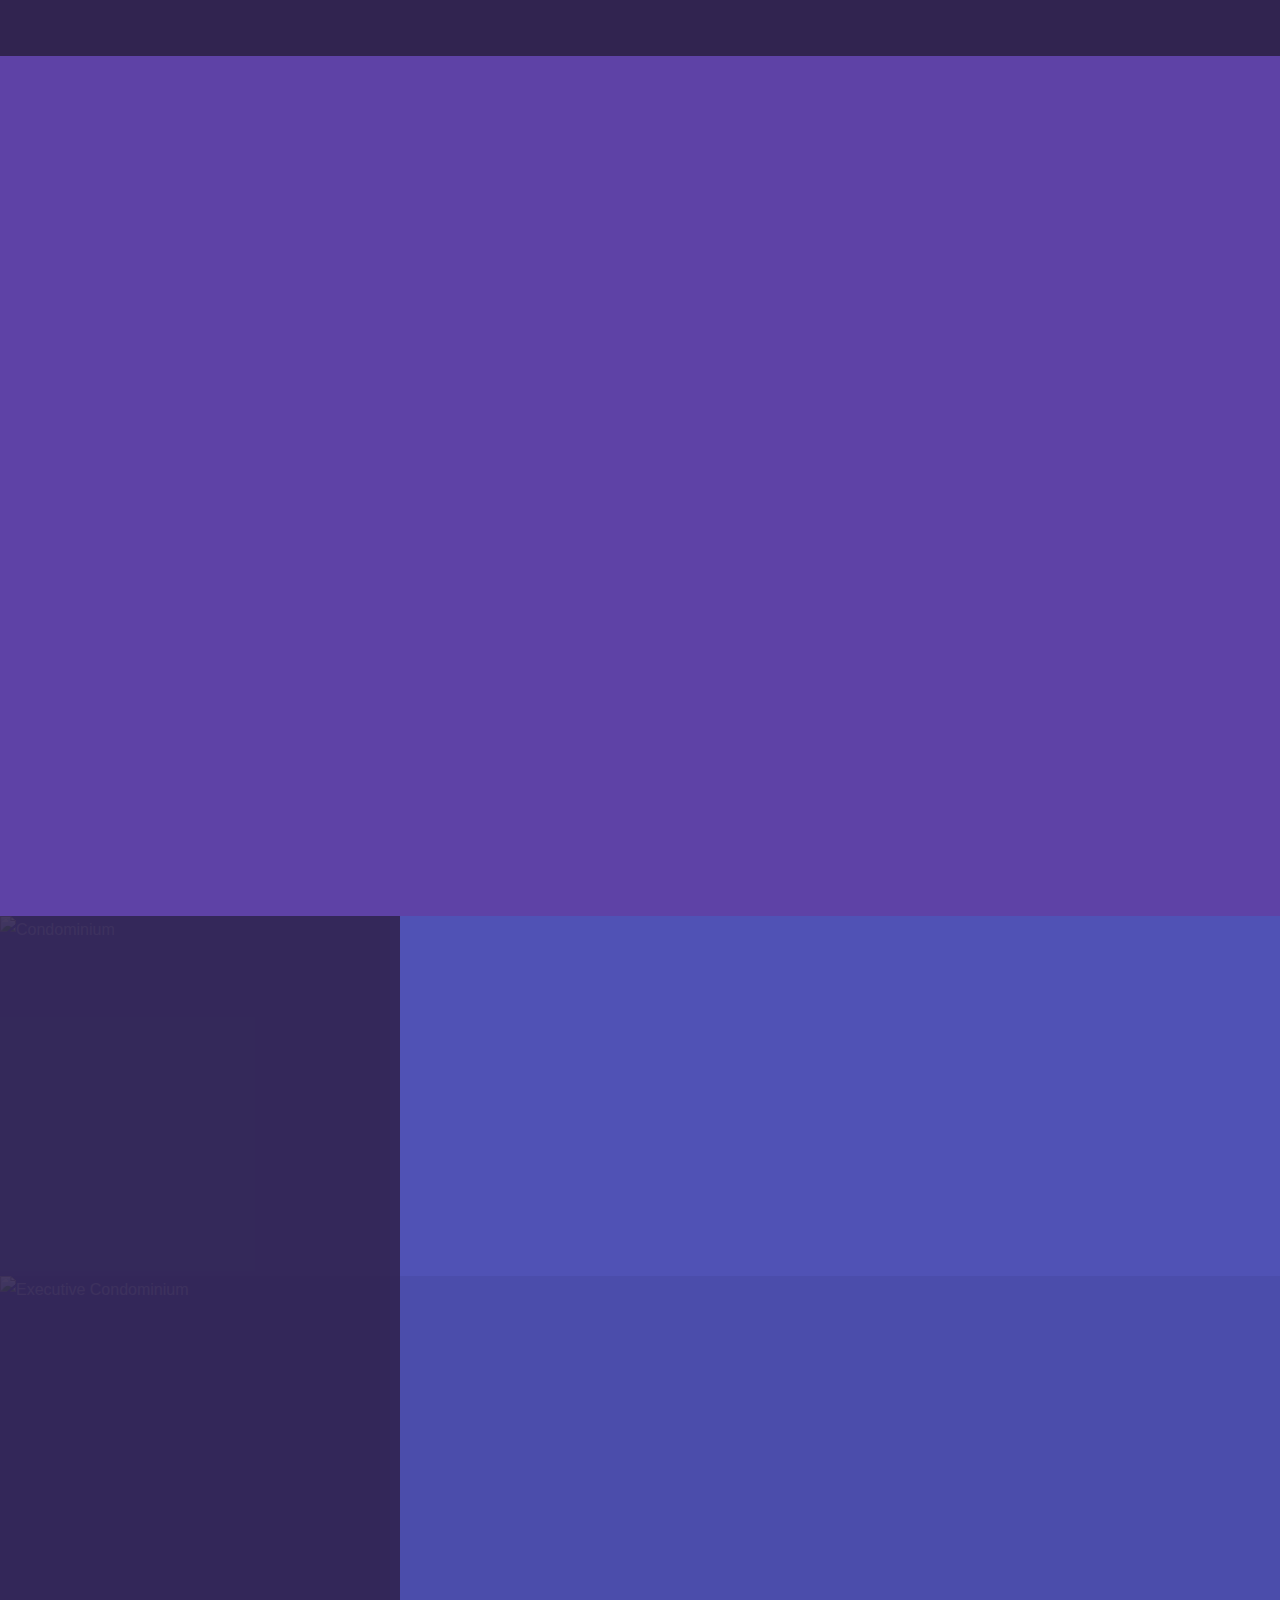
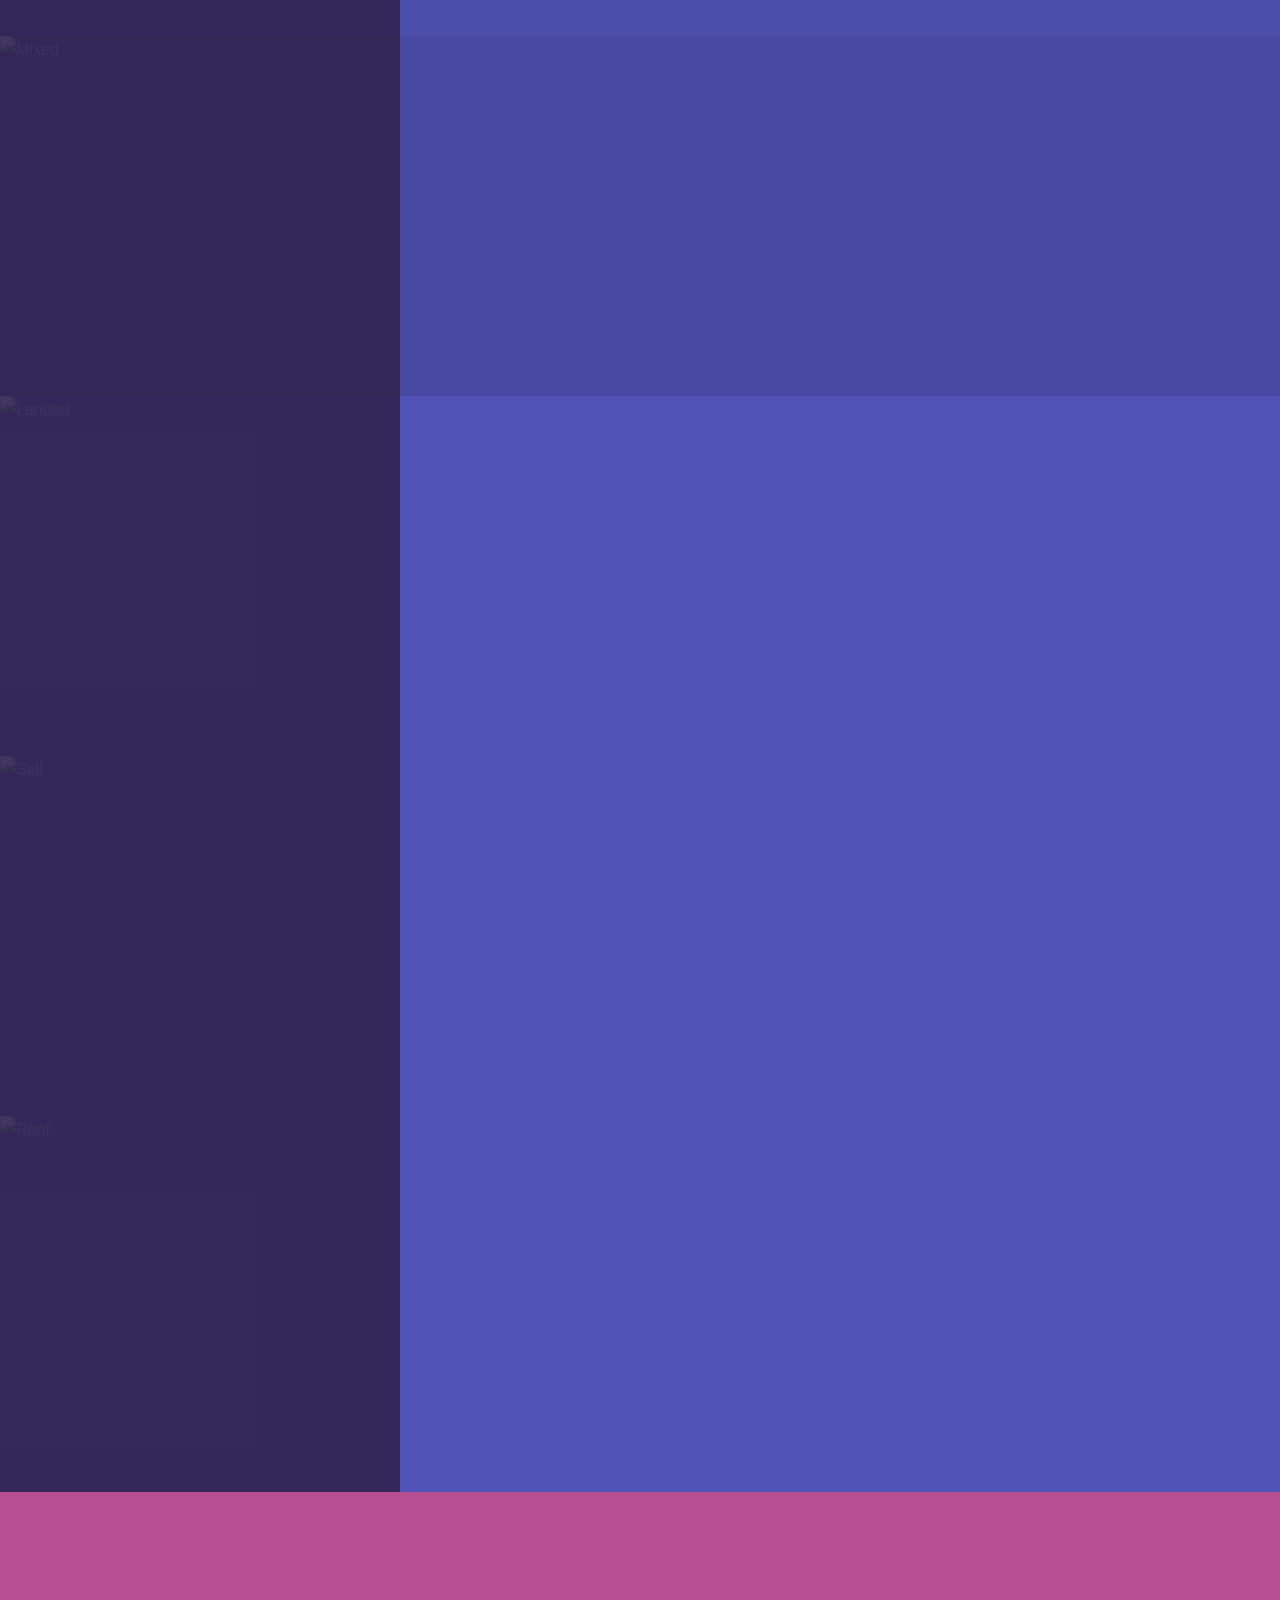
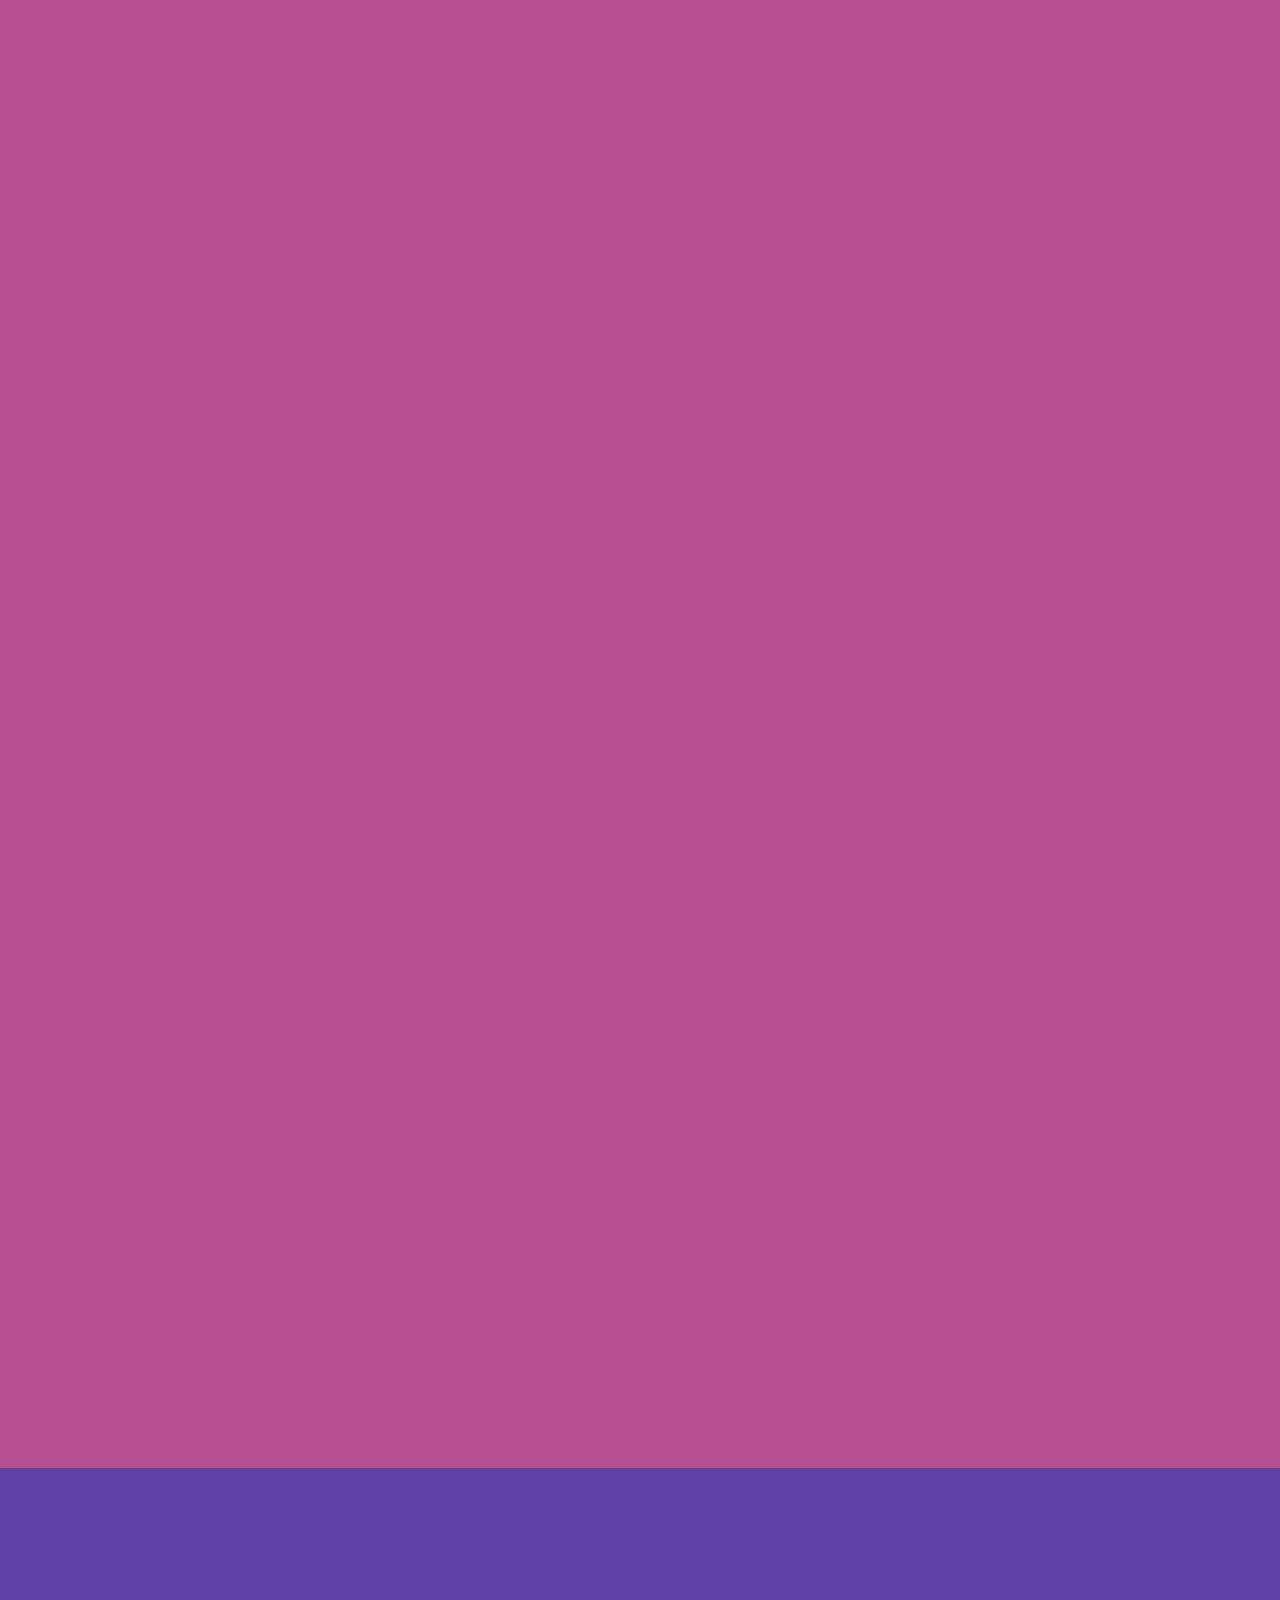
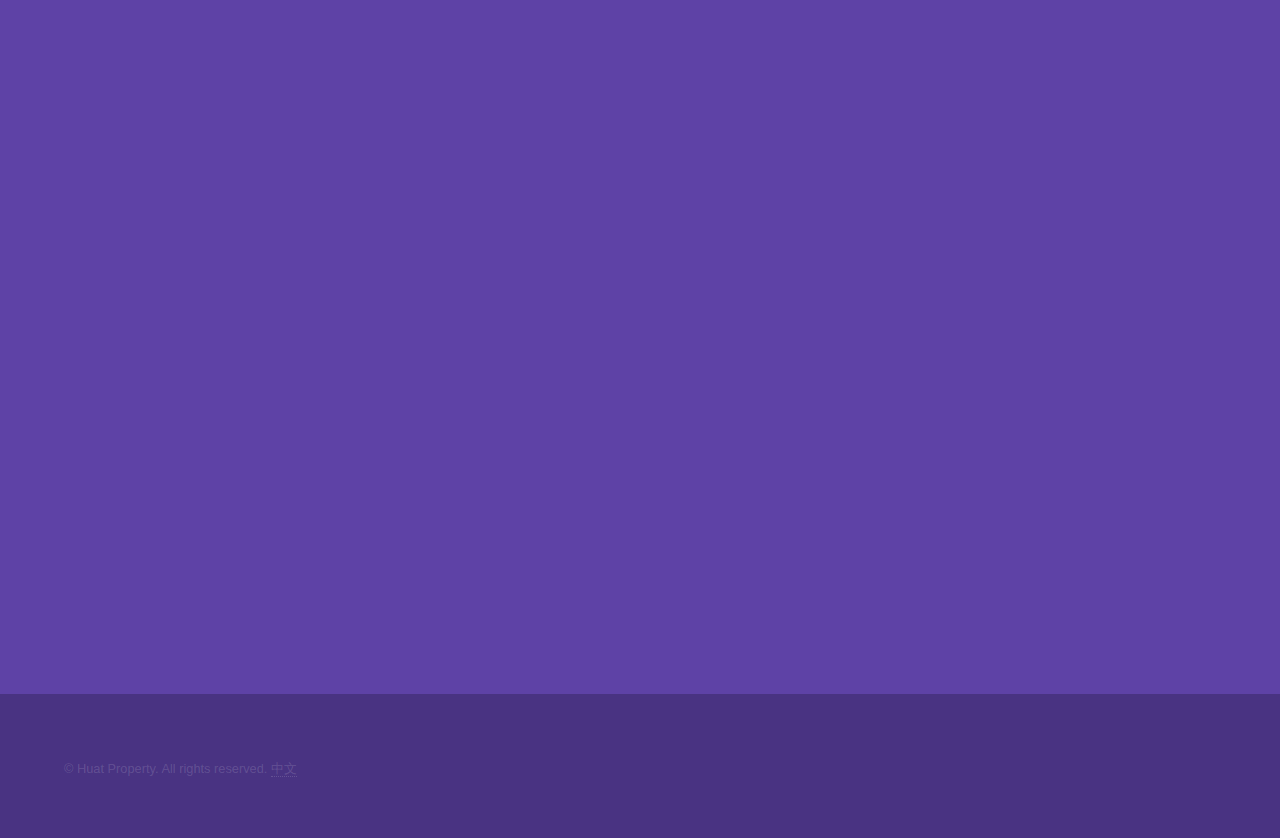
==== index.html @ 2d4b784c "change" ====
<!DOCTYPE HTML>
<html lang="en">
	<head>
		<title>买卖租新加坡房产中介房产经纪</title>
		<meta charset="utf-8" />
		<meta name="viewport" content="width=device-width, initial-scale=1, user-scalable=no" />
		<meta name="description" content="Your one stop real estate property solution. I help you seamlessly buy, sell or rent a property. I am also familiar with all the newly launched projects" />
		<meta property="og:title" content="买卖租新加坡房产中介房产经纪" />
		<meta property="og:site_name" content="买卖租新加坡房产中介房产经纪" />
		<meta property="og:description" content="Your one stop real estate property solution. I help you seamlessly buy, sell or rent a property. I am also familiar with all the newly launched projects" />
		<meta property="og:url" content="https://huatprop.com" />
		<meta property="og:type" content="business.business" />
		<meta property="og:image" content=https://huatprop.com/images/og.jpg>
		<link rel="apple-touch-icon" sizes="180x180" href="/apple-touch-icon.png">
		<link rel="icon" type="image/png" sizes="32x32" href="/favicon-32x32.png">
		<link rel="icon" type="image/png" sizes="16x16" href="/favicon-16x16.png">
		<link rel="manifest" href="/site.webmanifest">
		<link rel="alternate" hreflang="cn" href="https://cn.huatprop.com/" />
		<link rel="alternate" hreflang="en" href="https://huatprop.com" />
		<link rel="stylesheet" href="assets/css/main.css" />
		<noscript><link rel="stylesheet" href="assets/css/noscript.css" /></noscript>
		<!-- JSON-LD markup generated by Google Structured Data Markup Helper. -->
		<script type="application/ld+json">
			{
			"@context": "http://schema.org",
			"@type": "LocalBusiness",
			"name": "Huat Property",
			"image": "https://huatprop.com/images/pic01.jpg",
			"telephone": "80155166",
			"email": "ressg2023@gmail.com",
			"address": {
				"@type": "PostalAddress",
				"streetAddress": "3 Bishan Place",
				"addressLocality": "Singapore",
				"addressRegion": "Singapore",
				"addressCountry": "Singapore",
				"postalCode": "579838"
			},
			"openingHoursSpecification": {
				"@type": "OpeningHoursSpecification",
				"dayOfWeek": {
				"@type": "DayOfWeek",
				"name": "Everyday"
				}
			},
			"url": "https://huatprop.com/",
			"aggregateRating": {
				"@type": "AggregateRating",
				"ratingValue": "5"
			}
			}
		</script>
	</head>
	<!-- Google tag (gtag.js) -->
	<script async src="https://www.googletagmanager.com/gtag/js?id=G-HDS0RYB5YG"></script>
	<script>
	window.dataLayer = window.dataLayer || [];
	function gtag(){dataLayer.push(arguments);}
	gtag('js', new Date());

	gtag('config', 'G-HDS0RYB5YG');
	</script>
	<body class="is-preload">

		<!-- Sidebar -->
			<section id="sidebar">
				<div class="inner">
					<nav>
						<ul>
							<li><a href="#intro">Welcome</a></li>
							<li><a href="#properties">Find Properties</a></li>
							<li><a href="#tools">Useful Tools</a></li>
							<li><a href="#contact">Contact Me</a></li>
						</ul>
					</nav>
				</div>
			</section>

		<!-- Wrapper -->
			<div id="wrapper">

				<!-- Intro -->
					<section id="intro" class="wrapper style1 fullscreen fade-up">
						<div class="inner">
							<h1>发财房产</h1>
							<p>
								Welcome to the world of real estate, where dreams meet reality and properties become homes. I am Nicolas SU from Huttons Asia Pte Ltd, your dedicated and passionate real estate agent, committed to helping you navigate the exciting journey of buying, selling, or renting out your property. With years of experience in the real estate industry, I bring a wealth of knowledge, professionalism, and a client-focused approach to every transaction.<br/><br/>
								Whether you're a first-time homebuyer, a seasoned investor, or looking to sell your property, I am here to guide you through every step of the process. My mission is to turn your real estate aspirations into reality, making your journey as smooth and rewarding as possible.<br/><br/>
								Feel free to reach out to me today to discuss your real estate needs, schedule a consultation, or start your property search. I look forward to becoming your trusted real estate partner and helping you achieve your goals. Let's embark on this exciting journey together!
							</p>
							<ul class="actions">
								<li><a href="https://wa.me/+6580155166" class="button scrolly btn-custom btn-whatsapp" target="_blank" rel="noopener noreferrer"> Whatsapp </a></li>
								<li><a href="tel:+6580155166" class="button scrolly btn-custom btn-call"> Call </a></li>
								<li><a href="mailto:ressg2023@gmail.com" class="button scrolly btn-custom btn-email"> Email </a></li>
							</ul>
						</div>
					</section>

				<!-- Properties -->
					<section id="properties" class="wrapper style2 spotlights">
						<section>
							<a href="#" class="image"><img src="images/pic01.jpg" alt="Condominium" data-position="center center" /></a>
							<div class="content">
								<div class="inner">
									<h2>Condominium / Apartment</h2>
									<p>Embrace the ultimate in modern living and secure your own piece of luxury and convenience – it's time to take the leap and buy your dream condominium today!</p>
									<ul class="actions">
										<li><a href="https://agents.huttonsgroup.com/R068505B/new-launches/?category=C1801" class="button" target="_blank" rel="noopener noreferrer">Search</a></li>
									</ul>
								</div>
							</div>
						</section>
						<section>
							<a href="#" class="image"><img src="images/pic02.jpg" alt="Executive Condominium" data-position="top center" /></a>
							<div class="content">
								<div class="inner">
									<h2>Executive Condominium</h2>
									<p>Unlock the pinnacle of sophisticated living and seize the opportunity to own an Executive Condominium, where elegance meets exclusivity. Your next level of comfort and style awaits – consider making an investment in an Executive Condominium today!</p>
									<ul class="actions">
										<li><a href="https://agents.huttonsgroup.com/R068505B/new-launches/?category=C1801" class="button" target="_blank" rel="noopener noreferrer">Search</a></li>
									</ul>
								</div>
							</div>
						</section>
						<section>
							<a href="#" class="image"><img src="images/pic03.jpg" alt="Mixed" data-position="25% 25%" /></a>
							<div class="content">
								<div class="inner">
									<h2>Mixed</h2>
									<p>Experience the best of both worlds in a mixed-use property – where residential and commercial spaces harmoniously coexist. Discover the convenience and vibrancy of mixed-use living – consider investing in a mixed-use property today!</p>
									<ul class="actions">
										<li><a href="https://agents.huttonsgroup.com/R068505B/new-launches/?category=C1805" class="button" target="_blank" rel="noopener noreferrer">Search</a></li>
									</ul>
								</div>
							</div>
						</section>
						<section>
							<a href="#" class="image"><img src="images/pic04.jpg" alt="Landed" data-position="center center" /></a>
							<div class="content">
								<div class="inner">
									<h2>Landed</h2>
									<p>Embrace the allure of spacious and exclusive living by owning a coveted piece of landed property. Discover the freedom to create your dream home in a unique and serene environment – embark on your journey to buy a landed property today!</p>
									<ul class="actions">
										<li><a href="https://agents.huttonsgroup.com/R068505B/new-launches/?category=C1806" class="button" target="_blank" rel="noopener noreferrer">Search</a></li>
									</ul>
								</div>
							</div>
						</section>
						<section>
							<a href="#" class="image"><img src="images/pic05.jpg" alt="Sell" data-position="top center" /></a>
							<div class="content">
								<div class="inner">
									<h2>Sell</h2>
									<p>If you're considering a change or simply looking to make a wise investment move, now might be the perfect time to consider selling your property. Don't miss out on the opportunity to explore new horizons – start the selling process and unlock new possibilities today!</p>
									<ul class="actions">
										<li><a href="https://api.whatsapp.com/send?phone=6580155166&amp;text=Hi%20Nicolas%2C%20I%20am%20interested%20to%20sell%20my%20property." class="button" target="_blank" rel="noopener noreferrer">Contact Me</a></li>
									</ul>
								</div>
							</div>
						</section>
						<section>
							<a href="#" class="image"><img src="images/pic06.jpg" alt="Rent" data-position="25% 25%" /></a>
							<div class="content">
								<div class="inner">
									<h2>Rent</h2>
									<p>Discover the convenience and flexibility of renting a property that suits your needs and lifestyle. Whether you're seeking a cozy apartment, a spacious house, or a trendy urban loft, there's a rental waiting for you. Begin your journey to find the perfect rental property and make it your home today!</p>
									<ul class="actions">
										<li><a href="https://api.whatsapp.com/send?phone=6580155166&amp;text=Hi%20Nicolas%2C%20I%20am%20interested%20to%20rent%20a%20property." class="button" target="_blank" rel="noopener noreferrer">Contact Me</a></li>
									</ul>
								</div>
							</div>
						</section>
					</section>

				<!-- Tools -->
					<section id="tools" class="wrapper style3 fade-up">
						<div class="inner">
							<h2>Useful Tools</h2>
							<p>Feel free to use below tools to do calculation for your property</p>
							<div class="features">
								<section>
									<span class="icon solid major fa-code"></span>
									<h3>Mortgage Calculator</h3>
									<p>Introducing our user-friendly Mortgage Calculator, your essential tool for making informed financial decisions when it comes to home financing. Whether you're a prospective homebuyer, a homeowner considering refinancing, or simply curious about your potential mortgage payments, our calculator provides you with quick and accurate insights into your financial future.</p>
									<p><a href="https://agents.huttonsgroup.com/R068505B/mortgage-calculator/" class="button" target="_blank" rel="noopener noreferrer">Calculate</a></p>
								</section>
								<section>
									<span class="icon solid major fa-lock"></span>
									<h3>Buyer's Stamp Duty Calculator</h3>
									<p>Welcome to our Buyer's Stamp Duty Calculator, an indispensable tool designed to assist homebuyers in Singapore with understanding and calculating the Buyer's Stamp Duty (BSD) associated with their property purchase. Whether you're a first-time homebuyer or a seasoned investor, our calculator provides you with instant clarity on this crucial financial aspect of property acquisition.</p>
									<p><a href="https://agents.huttonsgroup.com/R068505B/buyers-stamp-duty-calculator/" class="button" target="_blank" rel="noopener noreferrer">Calculate</a></p>
								</section>
								<section>
									<span class="icon solid major fa-cog"></span>
									<h3>ABSD Calculator</h3>
									<p>Welcome to our Additional Buyer's Stamp Duty (ABSD) Calculator, a powerful tool designed to provide clarity and transparency regarding the ABSD obligations associated with property purchases in Singapore. Whether you're a prospective homebuyer or investor, our calculator is your go-to resource for understanding and calculating the ABSD payable, ensuring you're well-informed during your real estate journey.</p>
									<p><a href="https://agents.huttonsgroup.com/R068505B/absd-calculator/" class="button" target="_blank" rel="noopener noreferrer">Calculate</a></p>
								</section>
								<section>
									<span class="icon solid major fa-desktop"></span>
									<h3>SSD Calculator</h3>
									<p>Welcome to our Seller's Stamp Duty (SSD) Calculator, a valuable tool that provides clarity and precision when it comes to understanding the Seller's Stamp Duty obligations associated with property sales in Singapore. Whether you're a property owner considering selling or an investor navigating the real estate market, our calculator empowers you to make well-informed decisions during the selling process.</p>
									<p><a href="https://agents.huttonsgroup.com/R068505B/ssd-calculator/" class="button" target="_blank" rel="noopener noreferrer">Calculate</a></p>
								</section>
								<section>
									<span class="icon solid major fa-link"></span>
									<h3>Rental Stamp Duty Calculator</h3>
									<p>Welcome to our Rental Stamp Duty Calculator, a versatile tool designed to provide clarity and precision regarding the Rental Stamp Duty (RSD) obligations associated with leasing properties in Singapore. Whether you're a landlord, tenant, or property manager, our calculator is your go-to resource for understanding and calculating the RSD payable, ensuring you remain compliant with Singapore's property regulations.</p>
									<p><a href="https://agents.huttonsgroup.com/R068505B/rental-stamp-duty/" class="button" target="_blank" rel="noopener noreferrer">Calculate</a></p>
								</section>
								<section>
									<span class="icon major fa-gem"></span>
									<h3>Market Updates & Reports</h3>
									<p>Stay ahead of the curve and make informed decisions with our comprehensive Market Updates & Reports. We provide you with timely, accurate, and insightful information about the real estate market, ensuring you have the knowledge you need to navigate the dynamic world of property transactions effectively.</p>
									<p><a href="https://agents.huttonsgroup.com/R068505B/market-updates-reports/" class="button" target="_blank" rel="noopener noreferrer">Visit</a></p>
								</section>
							</div>
						</div>
					</section>

				<!-- Contact -->
					<section id="contact" class="wrapper style1 fade-up">
						<div class="inner">
							<h2>Get in touch</h2>
								<section>
									<ul class="contact">
										<li>
											<h3>Address</h3>
											<span>3 Bishan Place #05-01,<br/>CPF Bishan Building,<br/>Singapore 579838<br/>Phone: +65 80155166</span>
										</li>
										<li>
											<h3>Email</h3>
											<a href="mailto:ressg2023@gmail.com" class="button scrolly btn-custom btn-email btn-long"> ressg2023 at gmail dot com </a>
										</li>
										<li>
											<h3>Phone</h3>
											<a href="tel:+6580155166" class="button scrolly btn-custom btn-call btn-long"> +65 80155166 </a>
										</li>
										<li>
											<h3>Whatsapp</h3>
											<a href="https://wa.me/+6580155166" class="button scrolly btn-custom btn-whatsapp btn-long">  +65 80155166 </a>
										</li>
										<li>
											<h3>WeChat</h3>
											<img src="images/wechat.jpg" width="200px" alt="wechat"/>
										</li>
										<li>
											<h3>Social</h3>
											<ul class="icons">
												<li><a href="https://twitter.com/intent/tweet" class="icon brands fa-twitter"><span class="label">Twitter</span></a></li>
												<li><a href="#" class="icon brands fa-facebook-f"><span class="label">Facebook</span></a></li>
												<li><a href="#" class="icon brands fa-github"><span class="label">GitHub</span></a></li>
												<li><a href="#" class="icon brands fa-instagram"><span class="label">Instagram</span></a></li>
												<li><a href="#" class="icon brands fa-linkedin-in"><span class="label">LinkedIn</span></a></li>
											</ul>
										</li>
									</ul>
								</section>
						</div>
					</section>
			</div>

		<!-- Footer -->
			<footer id="footer" class="wrapper style1-alt">
				<div class="inner">
					<ul class="menu">
						<li>&copy; Huat Property. All rights reserved. <a href="https://cn.huatprop.com">中文</a></li>
					</ul>
				</div>
			</footer>

		<!-- Scripts -->
			<script src="assets/js/jquery.min.js"></script>
			<script src="assets/js/jquery.scrollex.min.js"></script>
			<script src="assets/js/jquery.scrolly.min.js"></script>
			<script src="assets/js/browser.min.js"></script>
			<script src="assets/js/breakpoints.min.js"></script>
			<script src="assets/js/util.js"></script>
			<script src="assets/js/main.js"></script>

	</body>
</html>
---- assets/css/main.css ----
@import url(fontawesome-all.min.css);

/*
	Hyperspace by HTML5 UP
	html5up.net | @ajlkn
	Free for personal and commercial use under the CCA 3.0 license (html5up.net/license)
*/

html, body, div, span, applet, object,
iframe, h1, h2, h3, h4, h5, h6, p, blockquote,
pre, a, abbr, acronym, address, big, cite,
code, del, dfn, em, img, ins, kbd, q, s, samp,
small, strike, strong, sub, sup, tt, var, b,
u, i, center, dl, dt, dd, ol, ul, li, fieldset,
form, label, legend, table, caption, tbody,
tfoot, thead, tr, th, td, article, aside,
canvas, details, embed, figure, figcaption,
footer, header, hgroup, menu, nav, output, ruby,
section, summary, time, mark, audio, video {
	margin: 0;
	padding: 0;
	border: 0;
	font-size: 100%;
	font: inherit;
	vertical-align: baseline;}

article, aside, details, figcaption, figure,
footer, header, hgroup, menu, nav, section {
	display: block;}

body {
	line-height: 1;
}

ol, ul {
	list-style: none;
}

blockquote, q {
	quotes: none;
}

	blockquote:before, blockquote:after, q:before, q:after {
		content: '';
		content: none;
	}

table {
	border-collapse: collapse;
	border-spacing: 0;
}

body {
	-webkit-text-size-adjust: none;
}

mark {
	background-color: transparent;
	color: inherit;
}

input::-moz-focus-inner {
	border: 0;
	padding: 0;
}

input, select, textarea {
	-moz-appearance: none;
	-webkit-appearance: none;
	-ms-appearance: none;
	appearance: none;
}

/* Basic */

	@-ms-viewport {
		width: device-width;
	}

	body {
		-ms-overflow-style: scrollbar;
	}

	@media screen and (max-width: 480px) {

		html, body {
			min-width: 320px;
		}

	}

	html {
		box-sizing: border-box;
	}

	*, *:before, *:after {
		box-sizing: inherit;
	}

	body {
		background: #312450;
	}

		body.is-preload *, body.is-preload *:before, body.is-preload *:after {
			-moz-animation: none !important;
			-webkit-animation: none !important;
			-ms-animation: none !important;
			animation: none !important;
			-moz-transition: none !important;
			-webkit-transition: none !important;
			-ms-transition: none !important;
			transition: none !important;
		}

/* Type */

	body, input, select, textarea {
		color: rgba(255, 255, 255, 0.55);
		font-family: Arial, Helvetica, sans-serif;
		font-size: 16.5pt;
		font-weight: normal;
		line-height: 1.75;
	}

		@media screen and (max-width: 1680px) {

			body, input, select, textarea {
				font-size: 13pt;
			}

		}

		@media screen and (max-width: 1280px) {

			body, input, select, textarea {
				font-size: 12pt;
			}

		}

		@media screen and (max-width: 360px) {

			body, input, select, textarea {
				font-size: 11pt;
			}

		}

	a {
		-moz-transition: color 0.2s ease, border-bottom-color 0.2s ease;
		-webkit-transition: color 0.2s ease, border-bottom-color 0.2s ease;
		-ms-transition: color 0.2s ease, border-bottom-color 0.2s ease;
		transition: color 0.2s ease, border-bottom-color 0.2s ease;
		border-bottom: dotted 1px rgba(255, 255, 255, 0.35);
		color: inherit;
		text-decoration: none;
	}

		a:hover {
			border-bottom-color: transparent;
			color: #ffffff;
		}

	strong, b {
		color: #ffffff;
		font-weight: bold;
	}

	em, i {
		font-style: italic;
	}

	p {
		margin: 0 0 2em 0;
	}

	h1, h2, h3, h4, h5, h6 {
		color: #ffffff;
		font-weight: bold;
		line-height: 1.5;
		margin: 0 0 0.5em 0;
	}

		h1 a, h2 a, h3 a, h4 a, h5 a, h6 a {
			color: inherit;
			text-decoration: none;
		}

	h1 {
		font-size: 2.75em;
	}

		h1.major {
			margin: 0 0 1.3em 0;
			position: relative;
			padding-bottom: 0.35em;
		}

			h1.major:after {
				background-image: -moz-linear-gradient(to right, #5e42a6, #b74e91);
				background-image: -webkit-linear-gradient(to right, #5e42a6, #b74e91);
				background-image: -ms-linear-gradient(to right, #5e42a6, #b74e91);
				background-image: linear-gradient(to right, #5e42a6, #b74e91);
				-moz-transition: max-width 0.2s ease;
				-webkit-transition: max-width 0.2s ease;
				-ms-transition: max-width 0.2s ease;
				transition: max-width 0.2s ease;
				border-radius: 0.2em;
				bottom: 0;
				content: '';
				height: 0.05em;
				position: absolute;
				right: 0;
				width: 100%;
			}

	h2 {
		font-size: 1.75em;
	}

	h3 {
		font-size: 1.1em;
	}

	h4 {
		font-size: 1em;
	}

	h5 {
		font-size: 0.8em;
	}

	h6 {
		font-size: 0.6em;
	}

	@media screen and (max-width: 736px) {

		h1 {
			font-size: 2em;
		}

		h2 {
			font-size: 1.25em;
		}

		h3 {
			font-size: 1em;
		}

		h4 {
			font-size: 0.8em;
		}

		h5 {
			font-size: 0.6em;
		}

		h6 {
			font-size: 0.6em;
		}

	}

	sub {
		font-size: 0.8em;
		position: relative;
		top: 0.5em;
	}

	sup {
		font-size: 0.8em;
		position: relative;
		top: -0.5em;
	}

	blockquote {
		border-left: solid 4px rgba(255, 255, 255, 0.15);
		font-style: italic;
		margin: 0 0 2em 0;
		padding: 0.5em 0 0.5em 2em;
	}

	code {
		background: rgba(255, 255, 255, 0.05);
		border-radius: 0.25em;
		border: solid 1px rgba(255, 255, 255, 0.15);
		font-family: "Courier New", monospace;
		font-size: 0.9em;
		margin: 0 0.25em;
		padding: 0.25em 0.65em;
	}

	pre {
		-webkit-overflow-scrolling: touch;
		font-family: "Courier New", monospace;
		font-size: 0.9em;
		margin: 0 0 2em 0;
	}

		pre code {
			display: block;
			line-height: 1.75em;
			padding: 1em 1.5em;
			overflow-x: auto;
		}

	hr {
		border: 0;
		border-bottom: solid 1px rgba(255, 255, 255, 0.15);
		margin: 2em 0;
	}

		hr.major {
			margin: 3em 0;
		}

	.align-left {
		text-align: left;
	}

	.align-center {
		text-align: center;
	}

	.align-right {
		text-align: right;
	}

/* Row */

	.row {
		display: flex;
		flex-wrap: wrap;
		box-sizing: border-box;
		align-items: stretch;
	}

		.row > * {
			box-sizing: border-box;
		}

		.row.gtr-uniform > * > :last-child {
			margin-bottom: 0;
		}

		.row.aln-left {
			justify-content: flex-start;
		}

		.row.aln-center {
			justify-content: center;
		}

		.row.aln-right {
			justify-content: flex-end;
		}

		.row.aln-top {
			align-items: flex-start;
		}

		.row.aln-middle {
			align-items: center;
		}

		.row.aln-bottom {
			align-items: flex-end;
		}

		.row > .imp {
			order: -1;
		}

		.row > .col-1 {
			width: 8.33333%;
		}

		.row > .off-1 {
			margin-left: 8.33333%;
		}

		.row > .col-2 {
			width: 16.66667%;
		}

		.row > .off-2 {
			margin-left: 16.66667%;
		}

		.row > .col-3 {
			width: 25%;
		}

		.row > .off-3 {
			margin-left: 25%;
		}

		.row > .col-4 {
			width: 33.33333%;
		}

		.row > .off-4 {
			margin-left: 33.33333%;
		}

		.row > .col-5 {
			width: 41.66667%;
		}

		.row > .off-5 {
			margin-left: 41.66667%;
		}

		.row > .col-6 {
			width: 50%;
		}

		.row > .off-6 {
			margin-left: 50%;
		}

		.row > .col-7 {
			width: 58.33333%;
		}

		.row > .off-7 {
			margin-left: 58.33333%;
		}

		.row > .col-8 {
			width: 66.66667%;
		}

		.row > .off-8 {
			margin-left: 66.66667%;
		}

		.row > .col-9 {
			width: 75%;
		}

		.row > .off-9 {
			margin-left: 75%;
		}

		.row > .col-10 {
			width: 83.33333%;
		}

		.row > .off-10 {
			margin-left: 83.33333%;
		}

		.row > .col-11 {
			width: 91.66667%;
		}

		.row > .off-11 {
			margin-left: 91.66667%;
		}

		.row > .col-12 {
			width: 100%;
		}

		.row > .off-12 {
			margin-left: 100%;
		}

		.row.gtr-0 {
			margin-top: 0;
			margin-left: 0em;
		}

			.row.gtr-0 > * {
				padding: 0 0 0 0em;
			}

			.row.gtr-0.gtr-uniform {
				margin-top: 0em;
			}

				.row.gtr-0.gtr-uniform > * {
					padding-top: 0em;
				}

		.row.gtr-25 {
			margin-top: 0;
			margin-left: -0.375em;
		}

			.row.gtr-25 > * {
				padding: 0 0 0 0.375em;
			}

			.row.gtr-25.gtr-uniform {
				margin-top: -0.375em;
			}

				.row.gtr-25.gtr-uniform > * {
					padding-top: 0.375em;
				}

		.row.gtr-50 {
			margin-top: 0;
			margin-left: -0.75em;
		}

			.row.gtr-50 > * {
				padding: 0 0 0 0.75em;
			}

			.row.gtr-50.gtr-uniform {
				margin-top: -0.75em;
			}

				.row.gtr-50.gtr-uniform > * {
					padding-top: 0.75em;
				}

		.row {
			margin-top: 0;
			margin-left: -1.5em;
		}

			.row > * {
				padding: 0 0 0 1.5em;
			}

			.row.gtr-uniform {
				margin-top: -1.5em;
			}

				.row.gtr-uniform > * {
					padding-top: 1.5em;
				}

		.row.gtr-150 {
			margin-top: 0;
			margin-left: -2.25em;
		}

			.row.gtr-150 > * {
				padding: 0 0 0 2.25em;
			}

			.row.gtr-150.gtr-uniform {
				margin-top: -2.25em;
			}

				.row.gtr-150.gtr-uniform > * {
					padding-top: 2.25em;
				}

		.row.gtr-200 {
			margin-top: 0;
			margin-left: -3em;
		}

			.row.gtr-200 > * {
				padding: 0 0 0 3em;
			}

			.row.gtr-200.gtr-uniform {
				margin-top: -3em;
			}

				.row.gtr-200.gtr-uniform > * {
					padding-top: 3em;
				}

		@media screen and (max-width: 1680px) {

			.row {
				display: flex;
				flex-wrap: wrap;
				box-sizing: border-box;
				align-items: stretch;
			}

				.row > * {
					box-sizing: border-box;
				}

				.row.gtr-uniform > * > :last-child {
					margin-bottom: 0;
				}

				.row.aln-left {
					justify-content: flex-start;
				}

				.row.aln-center {
					justify-content: center;
				}

				.row.aln-right {
					justify-content: flex-end;
				}

				.row.aln-top {
					align-items: flex-start;
				}

				.row.aln-middle {
					align-items: center;
				}

				.row.aln-bottom {
					align-items: flex-end;
				}

				.row > .imp-xlarge {
					order: -1;
				}

				.row > .col-1-xlarge {
					width: 8.33333%;
				}

				.row > .off-1-xlarge {
					margin-left: 8.33333%;
				}

				.row > .col-2-xlarge {
					width: 16.66667%;
				}

				.row > .off-2-xlarge {
					margin-left: 16.66667%;
				}

				.row > .col-3-xlarge {
					width: 25%;
				}

				.row > .off-3-xlarge {
					margin-left: 25%;
				}

				.row > .col-4-xlarge {
					width: 33.33333%;
				}

				.row > .off-4-xlarge {
					margin-left: 33.33333%;
				}

				.row > .col-5-xlarge {
					width: 41.66667%;
				}

				.row > .off-5-xlarge {
					margin-left: 41.66667%;
				}

				.row > .col-6-xlarge {
					width: 50%;
				}

				.row > .off-6-xlarge {
					margin-left: 50%;
				}

				.row > .col-7-xlarge {
					width: 58.33333%;
				}

				.row > .off-7-xlarge {
					margin-left: 58.33333%;
				}

				.row > .col-8-xlarge {
					width: 66.66667%;
				}

				.row > .off-8-xlarge {
					margin-left: 66.66667%;
				}

				.row > .col-9-xlarge {
					width: 75%;
				}

				.row > .off-9-xlarge {
					margin-left: 75%;
				}

				.row > .col-10-xlarge {
					width: 83.33333%;
				}

				.row > .off-10-xlarge {
					margin-left: 83.33333%;
				}

				.row > .col-11-xlarge {
					width: 91.66667%;
				}

				.row > .off-11-xlarge {
					margin-left: 91.66667%;
				}

				.row > .col-12-xlarge {
					width: 100%;
				}

				.row > .off-12-xlarge {
					margin-left: 100%;
				}

				.row.gtr-0 {
					margin-top: 0;
					margin-left: 0em;
				}

					.row.gtr-0 > * {
						padding: 0 0 0 0em;
					}

					.row.gtr-0.gtr-uniform {
						margin-top: 0em;
					}

						.row.gtr-0.gtr-uniform > * {
							padding-top: 0em;
						}

				.row.gtr-25 {
					margin-top: 0;
					margin-left: -0.375em;
				}

					.row.gtr-25 > * {
						padding: 0 0 0 0.375em;
					}

					.row.gtr-25.gtr-uniform {
						margin-top: -0.375em;
					}

						.row.gtr-25.gtr-uniform > * {
							padding-top: 0.375em;
						}

				.row.gtr-50 {
					margin-top: 0;
					margin-left: -0.75em;
				}

					.row.gtr-50 > * {
						padding: 0 0 0 0.75em;
					}

					.row.gtr-50.gtr-uniform {
						margin-top: -0.75em;
					}

						.row.gtr-50.gtr-uniform > * {
							padding-top: 0.75em;
						}

				.row {
					margin-top: 0;
					margin-left: -1.5em;
				}

					.row > * {
						padding: 0 0 0 1.5em;
					}

					.row.gtr-uniform {
						margin-top: -1.5em;
					}

						.row.gtr-uniform > * {
							padding-top: 1.5em;
						}

				.row.gtr-150 {
					margin-top: 0;
					margin-left: -2.25em;
				}

					.row.gtr-150 > * {
						padding: 0 0 0 2.25em;
					}

					.row.gtr-150.gtr-uniform {
						margin-top: -2.25em;
					}

						.row.gtr-150.gtr-uniform > * {
							padding-top: 2.25em;
						}

				.row.gtr-200 {
					margin-top: 0;
					margin-left: -3em;
				}

					.row.gtr-200 > * {
						padding: 0 0 0 3em;
					}

					.row.gtr-200.gtr-uniform {
						margin-top: -3em;
					}

						.row.gtr-200.gtr-uniform > * {
							padding-top: 3em;
						}

		}

		@media screen and (max-width: 1280px) {

			.row {
				display: flex;
				flex-wrap: wrap;
				box-sizing: border-box;
				align-items: stretch;
			}

				.row > * {
					box-sizing: border-box;
				}

				.row.gtr-uniform > * > :last-child {
					margin-bottom: 0;
				}

				.row.aln-left {
					justify-content: flex-start;
				}

				.row.aln-center {
					justify-content: center;
				}

				.row.aln-right {
					justify-content: flex-end;
				}

				.row.aln-top {
					align-items: flex-start;
				}

				.row.aln-middle {
					align-items: center;
				}

				.row.aln-bottom {
					align-items: flex-end;
				}

				.row > .imp-large {
					order: -1;
				}

				.row > .col-1-large {
					width: 8.33333%;
				}

				.row > .off-1-large {
					margin-left: 8.33333%;
				}

				.row > .col-2-large {
					width: 16.66667%;
				}

				.row > .off-2-large {
					margin-left: 16.66667%;
				}

				.row > .col-3-large {
					width: 25%;
				}

				.row > .off-3-large {
					margin-left: 25%;
				}

				.row > .col-4-large {
					width: 33.33333%;
				}

				.row > .off-4-large {
					margin-left: 33.33333%;
				}

				.row > .col-5-large {
					width: 41.66667%;
				}

				.row > .off-5-large {
					margin-left: 41.66667%;
				}

				.row > .col-6-large {
					width: 50%;
				}

				.row > .off-6-large {
					margin-left: 50%;
				}

				.row > .col-7-large {
					width: 58.33333%;
				}

				.row > .off-7-large {
					margin-left: 58.33333%;
				}

				.row > .col-8-large {
					width: 66.66667%;
				}

				.row > .off-8-large {
					margin-left: 66.66667%;
				}

				.row > .col-9-large {
					width: 75%;
				}

				.row > .off-9-large {
					margin-left: 75%;
				}

				.row > .col-10-large {
					width: 83.33333%;
				}

				.row > .off-10-large {
					margin-left: 83.33333%;
				}

				.row > .col-11-large {
					width: 91.66667%;
				}

				.row > .off-11-large {
					margin-left: 91.66667%;
				}

				.row > .col-12-large {
					width: 100%;
				}

				.row > .off-12-large {
					margin-left: 100%;
				}

				.row.gtr-0 {
					margin-top: 0;
					margin-left: 0em;
				}

					.row.gtr-0 > * {
						padding: 0 0 0 0em;
					}

					.row.gtr-0.gtr-uniform {
						margin-top: 0em;
					}

						.row.gtr-0.gtr-uniform > * {
							padding-top: 0em;
						}

				.row.gtr-25 {
					margin-top: 0;
					margin-left: -0.375em;
				}

					.row.gtr-25 > * {
						padding: 0 0 0 0.375em;
					}

					.row.gtr-25.gtr-uniform {
						margin-top: -0.375em;
					}

						.row.gtr-25.gtr-uniform > * {
							padding-top: 0.375em;
						}

				.row.gtr-50 {
					margin-top: 0;
					margin-left: -0.75em;
				}

					.row.gtr-50 > * {
						padding: 0 0 0 0.75em;
					}

					.row.gtr-50.gtr-uniform {
						margin-top: -0.75em;
					}

						.row.gtr-50.gtr-uniform > * {
							padding-top: 0.75em;
						}

				.row {
					margin-top: 0;
					margin-left: -1.5em;
				}

					.row > * {
						padding: 0 0 0 1.5em;
					}

					.row.gtr-uniform {
						margin-top: -1.5em;
					}

						.row.gtr-uniform > * {
							padding-top: 1.5em;
						}

				.row.gtr-150 {
					margin-top: 0;
					margin-left: -2.25em;
				}

					.row.gtr-150 > * {
						padding: 0 0 0 2.25em;
					}

					.row.gtr-150.gtr-uniform {
						margin-top: -2.25em;
					}

						.row.gtr-150.gtr-uniform > * {
							padding-top: 2.25em;
						}

				.row.gtr-200 {
					margin-top: 0;
					margin-left: -3em;
				}

					.row.gtr-200 > * {
						padding: 0 0 0 3em;
					}

					.row.gtr-200.gtr-uniform {
						margin-top: -3em;
					}

						.row.gtr-200.gtr-uniform > * {
							padding-top: 3em;
						}

		}

		@media screen and (max-width: 980px) {

			.row {
				display: flex;
				flex-wrap: wrap;
				box-sizing: border-box;
				align-items: stretch;
			}

				.row > * {
					box-sizing: border-box;
				}

				.row.gtr-uniform > * > :last-child {
					margin-bottom: 0;
				}

				.row.aln-left {
					justify-content: flex-start;
				}

				.row.aln-center {
					justify-content: center;
				}

				.row.aln-right {
					justify-content: flex-end;
				}

				.row.aln-top {
					align-items: flex-start;
				}

				.row.aln-middle {
					align-items: center;
				}

				.row.aln-bottom {
					align-items: flex-end;
				}

				.row > .imp-medium {
					order: -1;
				}

				.row > .col-1-medium {
					width: 8.33333%;
				}

				.row > .off-1-medium {
					margin-left: 8.33333%;
				}

				.row > .col-2-medium {
					width: 16.66667%;
				}

				.row > .off-2-medium {
					margin-left: 16.66667%;
				}

				.row > .col-3-medium {
					width: 25%;
				}

				.row > .off-3-medium {
					margin-left: 25%;
				}

				.row > .col-4-medium {
					width: 33.33333%;
				}

				.row > .off-4-medium {
					margin-left: 33.33333%;
				}

				.row > .col-5-medium {
					width: 41.66667%;
				}

				.row > .off-5-medium {
					margin-left: 41.66667%;
				}

				.row > .col-6-medium {
					width: 50%;
				}

				.row > .off-6-medium {
					margin-left: 50%;
				}

				.row > .col-7-medium {
					width: 58.33333%;
				}

				.row > .off-7-medium {
					margin-left: 58.33333%;
				}

				.row > .col-8-medium {
					width: 66.66667%;
				}

				.row > .off-8-medium {
					margin-left: 66.66667%;
				}

				.row > .col-9-medium {
					width: 75%;
				}

				.row > .off-9-medium {
					margin-left: 75%;
				}

				.row > .col-10-medium {
					width: 83.33333%;
				}

				.row > .off-10-medium {
					margin-left: 83.33333%;
				}

				.row > .col-11-medium {
					width: 91.66667%;
				}

				.row > .off-11-medium {
					margin-left: 91.66667%;
				}

				.row > .col-12-medium {
					width: 100%;
				}

				.row > .off-12-medium {
					margin-left: 100%;
				}

				.row.gtr-0 {
					margin-top: 0;
					margin-left: 0em;
				}

					.row.gtr-0 > * {
						padding: 0 0 0 0em;
					}

					.row.gtr-0.gtr-uniform {
						margin-top: 0em;
					}

						.row.gtr-0.gtr-uniform > * {
							padding-top: 0em;
						}

				.row.gtr-25 {
					margin-top: 0;
					margin-left: -0.375em;
				}

					.row.gtr-25 > * {
						padding: 0 0 0 0.375em;
					}

					.row.gtr-25.gtr-uniform {
						margin-top: -0.375em;
					}

						.row.gtr-25.gtr-uniform > * {
							padding-top: 0.375em;
						}

				.row.gtr-50 {
					margin-top: 0;
					margin-left: -0.75em;
				}

					.row.gtr-50 > * {
						padding: 0 0 0 0.75em;
					}

					.row.gtr-50.gtr-uniform {
						margin-top: -0.75em;
					}

						.row.gtr-50.gtr-uniform > * {
							padding-top: 0.75em;
						}

				.row {
					margin-top: 0;
					margin-left: -1.5em;
				}

					.row > * {
						padding: 0 0 0 1.5em;
					}

					.row.gtr-uniform {
						margin-top: -1.5em;
					}

						.row.gtr-uniform > * {
							padding-top: 1.5em;
						}

				.row.gtr-150 {
					margin-top: 0;
					margin-left: -2.25em;
				}

					.row.gtr-150 > * {
						padding: 0 0 0 2.25em;
					}

					.row.gtr-150.gtr-uniform {
						margin-top: -2.25em;
					}

						.row.gtr-150.gtr-uniform > * {
							padding-top: 2.25em;
						}

				.row.gtr-200 {
					margin-top: 0;
					margin-left: -3em;
				}

					.row.gtr-200 > * {
						padding: 0 0 0 3em;
					}

					.row.gtr-200.gtr-uniform {
						margin-top: -3em;
					}

						.row.gtr-200.gtr-uniform > * {
							padding-top: 3em;
						}

		}

		@media screen and (max-width: 736px) {

			.row {
				display: flex;
				flex-wrap: wrap;
				box-sizing: border-box;
				align-items: stretch;
			}

				.row > * {
					box-sizing: border-box;
				}

				.row.gtr-uniform > * > :last-child {
					margin-bottom: 0;
				}

				.row.aln-left {
					justify-content: flex-start;
				}

				.row.aln-center {
					justify-content: center;
				}

				.row.aln-right {
					justify-content: flex-end;
				}

				.row.aln-top {
					align-items: flex-start;
				}

				.row.aln-middle {
					align-items: center;
				}

				.row.aln-bottom {
					align-items: flex-end;
				}

				.row > .imp-small {
					order: -1;
				}

				.row > .col-1-small {
					width: 8.33333%;
				}

				.row > .off-1-small {
					margin-left: 8.33333%;
				}

				.row > .col-2-small {
					width: 16.66667%;
				}

				.row > .off-2-small {
					margin-left: 16.66667%;
				}

				.row > .col-3-small {
					width: 25%;
				}

				.row > .off-3-small {
					margin-left: 25%;
				}

				.row > .col-4-small {
					width: 33.33333%;
				}

				.row > .off-4-small {
					margin-left: 33.33333%;
				}

				.row > .col-5-small {
					width: 41.66667%;
				}

				.row > .off-5-small {
					margin-left: 41.66667%;
				}

				.row > .col-6-small {
					width: 50%;
				}

				.row > .off-6-small {
					margin-left: 50%;
				}

				.row > .col-7-small {
					width: 58.33333%;
				}

				.row > .off-7-small {
					margin-left: 58.33333%;
				}

				.row > .col-8-small {
					width: 66.66667%;
				}

				.row > .off-8-small {
					margin-left: 66.66667%;
				}

				.row > .col-9-small {
					width: 75%;
				}

				.row > .off-9-small {
					margin-left: 75%;
				}

				.row > .col-10-small {
					width: 83.33333%;
				}

				.row > .off-10-small {
					margin-left: 83.33333%;
				}

				.row > .col-11-small {
					width: 91.66667%;
				}

				.row > .off-11-small {
					margin-left: 91.66667%;
				}

				.row > .col-12-small {
					width: 100%;
				}

				.row > .off-12-small {
					margin-left: 100%;
				}

				.row.gtr-0 {
					margin-top: 0;
					margin-left: 0em;
				}

					.row.gtr-0 > * {
						padding: 0 0 0 0em;
					}

					.row.gtr-0.gtr-uniform {
						margin-top: 0em;
					}

						.row.gtr-0.gtr-uniform > * {
							padding-top: 0em;
						}

				.row.gtr-25 {
					margin-top: 0;
					margin-left: -0.375em;
				}

					.row.gtr-25 > * {
						padding: 0 0 0 0.375em;
					}

					.row.gtr-25.gtr-uniform {
						margin-top: -0.375em;
					}

						.row.gtr-25.gtr-uniform > * {
							padding-top: 0.375em;
						}

				.row.gtr-50 {
					margin-top: 0;
					margin-left: -0.75em;
				}

					.row.gtr-50 > * {
						padding: 0 0 0 0.75em;
					}

					.row.gtr-50.gtr-uniform {
						margin-top: -0.75em;
					}

						.row.gtr-50.gtr-uniform > * {
							padding-top: 0.75em;
						}

				.row {
					margin-top: 0;
					margin-left: -1.5em;
				}

					.row > * {
						padding: 0 0 0 1.5em;
					}

					.row.gtr-uniform {
						margin-top: -1.5em;
					}

						.row.gtr-uniform > * {
							padding-top: 1.5em;
						}

				.row.gtr-150 {
					margin-top: 0;
					margin-left: -2.25em;
				}

					.row.gtr-150 > * {
						padding: 0 0 0 2.25em;
					}

					.row.gtr-150.gtr-uniform {
						margin-top: -2.25em;
					}

						.row.gtr-150.gtr-uniform > * {
							padding-top: 2.25em;
						}

				.row.gtr-200 {
					margin-top: 0;
					margin-left: -3em;
				}

					.row.gtr-200 > * {
						padding: 0 0 0 3em;
					}

					.row.gtr-200.gtr-uniform {
						margin-top: -3em;
					}

						.row.gtr-200.gtr-uniform > * {
							padding-top: 3em;
						}

		}

		@media screen and (max-width: 480px) {

			.row {
				display: flex;
				flex-wrap: wrap;
				box-sizing: border-box;
				align-items: stretch;
			}

				.row > * {
					box-sizing: border-box;
				}

				.row.gtr-uniform > * > :last-child {
					margin-bottom: 0;
				}

				.row.aln-left {
					justify-content: flex-start;
				}

				.row.aln-center {
					justify-content: center;
				}

				.row.aln-right {
					justify-content: flex-end;
				}

				.row.aln-top {
					align-items: flex-start;
				}

				.row.aln-middle {
					align-items: center;
				}

				.row.aln-bottom {
					align-items: flex-end;
				}

				.row > .imp-xsmall {
					order: -1;
				}

				.row > .col-1-xsmall {
					width: 8.33333%;
				}

				.row > .off-1-xsmall {
					margin-left: 8.33333%;
				}

				.row > .col-2-xsmall {
					width: 16.66667%;
				}

				.row > .off-2-xsmall {
					margin-left: 16.66667%;
				}

				.row > .col-3-xsmall {
					width: 25%;
				}

				.row > .off-3-xsmall {
					margin-left: 25%;
				}

				.row > .col-4-xsmall {
					width: 33.33333%;
				}

				.row > .off-4-xsmall {
					margin-left: 33.33333%;
				}

				.row > .col-5-xsmall {
					width: 41.66667%;
				}

				.row > .off-5-xsmall {
					margin-left: 41.66667%;
				}

				.row > .col-6-xsmall {
					width: 50%;
				}

				.row > .off-6-xsmall {
					margin-left: 50%;
				}

				.row > .col-7-xsmall {
					width: 58.33333%;
				}

				.row > .off-7-xsmall {
					margin-left: 58.33333%;
				}

				.row > .col-8-xsmall {
					width: 66.66667%;
				}

				.row > .off-8-xsmall {
					margin-left: 66.66667%;
				}

				.row > .col-9-xsmall {
					width: 75%;
				}

				.row > .off-9-xsmall {
					margin-left: 75%;
				}

				.row > .col-10-xsmall {
					width: 83.33333%;
				}

				.row > .off-10-xsmall {
					margin-left: 83.33333%;
				}

				.row > .col-11-xsmall {
					width: 91.66667%;
				}

				.row > .off-11-xsmall {
					margin-left: 91.66667%;
				}

				.row > .col-12-xsmall {
					width: 100%;
				}

				.row > .off-12-xsmall {
					margin-left: 100%;
				}

				.row.gtr-0 {
					margin-top: 0;
					margin-left: 0em;
				}

					.row.gtr-0 > * {
						padding: 0 0 0 0em;
					}

					.row.gtr-0.gtr-uniform {
						margin-top: 0em;
					}

						.row.gtr-0.gtr-uniform > * {
							padding-top: 0em;
						}

				.row.gtr-25 {
					margin-top: 0;
					margin-left: -0.375em;
				}

					.row.gtr-25 > * {
						padding: 0 0 0 0.375em;
					}

					.row.gtr-25.gtr-uniform {
						margin-top: -0.375em;
					}

						.row.gtr-25.gtr-uniform > * {
							padding-top: 0.375em;
						}

				.row.gtr-50 {
					margin-top: 0;
					margin-left: -0.75em;
				}

					.row.gtr-50 > * {
						padding: 0 0 0 0.75em;
					}

					.row.gtr-50.gtr-uniform {
						margin-top: -0.75em;
					}

						.row.gtr-50.gtr-uniform > * {
							padding-top: 0.75em;
						}

				.row {
					margin-top: 0;
					margin-left: -1.5em;
				}

					.row > * {
						padding: 0 0 0 1.5em;
					}

					.row.gtr-uniform {
						margin-top: -1.5em;
					}

						.row.gtr-uniform > * {
							padding-top: 1.5em;
						}

				.row.gtr-150 {
					margin-top: 0;
					margin-left: -2.25em;
				}

					.row.gtr-150 > * {
						padding: 0 0 0 2.25em;
					}

					.row.gtr-150.gtr-uniform {
						margin-top: -2.25em;
					}

						.row.gtr-150.gtr-uniform > * {
							padding-top: 2.25em;
						}

				.row.gtr-200 {
					margin-top: 0;
					margin-left: -3em;
				}

					.row.gtr-200 > * {
						padding: 0 0 0 3em;
					}

					.row.gtr-200.gtr-uniform {
						margin-top: -3em;
					}

						.row.gtr-200.gtr-uniform > * {
							padding-top: 3em;
						}

		}

/* Box */

	.box {
		border-radius: 0.25em;
		border: solid 1px rgba(255, 255, 255, 0.15);
		margin-bottom: 2em;
		padding: 1.5em;
	}

		.box > :last-child,
		.box > :last-child > :last-child,
		.box > :last-child > :last-child > :last-child {
			margin-bottom: 0;
		}

		.box.alt {
			border: 0;
			border-radius: 0;
			padding: 0;
		}

/* Button */

	input[type="submit"],
	input[type="reset"],
	input[type="button"],
	button,
	.button {
		-moz-appearance: none;
		-webkit-appearance: none;
		-ms-appearance: none;
		appearance: none;
		-moz-transition: border-color 0.2s ease;
		-webkit-transition: border-color 0.2s ease;
		-ms-transition: border-color 0.2s ease;
		transition: border-color 0.2s ease;
		background-color: transparent;
		border: solid 1px !important;
		border-color: rgba(255, 255, 255, 0.15) !important;
		border-radius: 3em;
		color: #ffffff !important;
		cursor: pointer;
		display: inline-block;
		font-size: 0.6em;
		font-weight: bold;
		height: calc(4.75em + 2px);
		letter-spacing: 0.25em;
		line-height: 4.75em;
		outline: 0;
		padding: 0 3.75em;
		position: relative;
		text-align: center;
		text-decoration: none;
		text-transform: uppercase;
		white-space: nowrap;
	}

		input[type="submit"]:after,
		input[type="reset"]:after,
		input[type="button"]:after,
		button:after,
		.button:after {
			-moz-transform: scale(0.25);
			-webkit-transform: scale(0.25);
			-ms-transform: scale(0.25);
			transform: scale(0.25);
			pointer-events: none;
			-moz-transition: opacity 0.2s ease, -moz-transform 0.2s ease;
			-webkit-transition: opacity 0.2s ease, -webkit-transform 0.2s ease;
			-ms-transition: opacity 0.2s ease, -ms-transform 0.2s ease;
			transition: opacity 0.2s ease, transform 0.2s ease;
			background: #ffffff;
			border-radius: 3em;
			content: '';
			height: 100%;
			left: 0;
			opacity: 0;
			position: absolute;
			top: 0;
			width: 100%;
		}

		input[type="submit"].icon:before,
		input[type="reset"].icon:before,
		input[type="button"].icon:before,
		button.icon:before,
		.button.icon:before {
			margin-right: 0.75em;
		}

		input[type="submit"].fit,
		input[type="reset"].fit,
		input[type="button"].fit,
		button.fit,
		.button.fit {
			width: 100%;
		}

		input[type="submit"].small,
		input[type="reset"].small,
		input[type="button"].small,
		button.small,
		.button.small {
			font-size: 0.8em;
		}

		input[type="submit"].large,
		input[type="reset"].large,
		input[type="button"].large,
		button.large,
		.button.large {
			font-size: 1.0em;
		}

		input[type="submit"].primary,
		input[type="reset"].primary,
		input[type="button"].primary,
		button.primary,
		.button.primary {
			background-color: #ffffff;
			color: #312450 !important;
		}

			input[type="submit"].primary:after,
			input[type="reset"].primary:after,
			input[type="button"].primary:after,
			button.primary:after,
			.button.primary:after {
				display: none;
			}

		input[type="submit"].disabled, input[type="submit"]:disabled,
		input[type="reset"].disabled,
		input[type="reset"]:disabled,
		input[type="button"].disabled,
		input[type="button"]:disabled,
		button.disabled,
		button:disabled,
		.button.disabled,
		.button:disabled {
			cursor: default;
			opacity: 0.5;
			pointer-events: none;
		}

		input[type="submit"]:hover,
		input[type="reset"]:hover,
		input[type="button"]:hover,
		button:hover,
		.button:hover {
			border-color: rgba(255, 255, 255, 0.55) !important;
		}

			input[type="submit"]:hover:after,
			input[type="reset"]:hover:after,
			input[type="button"]:hover:after,
			button:hover:after,
			.button:hover:after {
				opacity: 0.05;
				-moz-transform: scale(1);
				-webkit-transform: scale(1);
				-ms-transform: scale(1);
				transform: scale(1);
			}

			input[type="submit"]:hover:active,
			input[type="reset"]:hover:active,
			input[type="button"]:hover:active,
			button:hover:active,
			.button:hover:active {
				border-color: #ffffff !important;
			}

				input[type="submit"]:hover:active:after,
				input[type="reset"]:hover:active:after,
				input[type="button"]:hover:active:after,
				button:hover:active:after,
				.button:hover:active:after {
					opacity: 0.1;
				}

/* Features */

	.features {
		display: -moz-flex;
		display: -webkit-flex;
		display: -ms-flex;
		display: flex;
		-moz-flex-wrap: wrap;
		-webkit-flex-wrap: wrap;
		-ms-flex-wrap: wrap;
		flex-wrap: wrap;
		border-radius: 0.25em;
		border: solid 1px rgba(255, 255, 255, 0.15);
		background: rgba(255, 255, 255, 0.05);
		margin: 0 0 2em 0;
	}

		.features section {
			padding: 3.5em 3em 1em 7em ;
			width: 50%;
			border-top: solid 1px rgba(255, 255, 255, 0.15);
			position: relative;
		}

			.features section:nth-child(-n + 2) {
				border-top-width: 0;
			}

			.features section:nth-child(2n) {
				border-left: solid 1px rgba(255, 255, 255, 0.15);
			}

			.features section .icon {
				-moz-transition: opacity 0.5s ease, -moz-transform 0.5s ease;
				-webkit-transition: opacity 0.5s ease, -webkit-transform 0.5s ease;
				-ms-transition: opacity 0.5s ease, -ms-transform 0.5s ease;
				transition: opacity 0.5s ease, transform 0.5s ease;
				-moz-transition-delay: 1s;
				-webkit-transition-delay: 1s;
				-ms-transition-delay: 1s;
				transition-delay: 1s;
				-moz-transform: scale(1);
				-webkit-transform: scale(1);
				-ms-transform: scale(1);
				transform: scale(1);
				position: absolute;
				left: 3em;
				top: 3em;
				opacity: 1;
			}

			.features section:nth-child(1) .icon {
				-moz-transition-delay: 0.15s;
				-webkit-transition-delay: 0.15s;
				-ms-transition-delay: 0.15s;
				transition-delay: 0.15s;
			}

			.features section:nth-child(2) .icon {
				-moz-transition-delay: 0.3s;
				-webkit-transition-delay: 0.3s;
				-ms-transition-delay: 0.3s;
				transition-delay: 0.3s;
			}

			.features section:nth-child(3) .icon {
				-moz-transition-delay: 0.45s;
				-webkit-transition-delay: 0.45s;
				-ms-transition-delay: 0.45s;
				transition-delay: 0.45s;
			}

			.features section:nth-child(4) .icon {
				-moz-transition-delay: 0.6s;
				-webkit-transition-delay: 0.6s;
				-ms-transition-delay: 0.6s;
				transition-delay: 0.6s;
			}

			.features section:nth-child(5) .icon {
				-moz-transition-delay: 0.75s;
				-webkit-transition-delay: 0.75s;
				-ms-transition-delay: 0.75s;
				transition-delay: 0.75s;
			}

			.features section:nth-child(6) .icon {
				-moz-transition-delay: 0.9s;
				-webkit-transition-delay: 0.9s;
				-ms-transition-delay: 0.9s;
				transition-delay: 0.9s;
			}

			.features section:nth-child(7) .icon {
				-moz-transition-delay: 1.05s;
				-webkit-transition-delay: 1.05s;
				-ms-transition-delay: 1.05s;
				transition-delay: 1.05s;
			}

			.features section:nth-child(8) .icon {
				-moz-transition-delay: 1.2s;
				-webkit-transition-delay: 1.2s;
				-ms-transition-delay: 1.2s;
				transition-delay: 1.2s;
			}

			.features section:nth-child(9) .icon {
				-moz-transition-delay: 1.35s;
				-webkit-transition-delay: 1.35s;
				-ms-transition-delay: 1.35s;
				transition-delay: 1.35s;
			}

			.features section:nth-child(10) .icon {
				-moz-transition-delay: 1.5s;
				-webkit-transition-delay: 1.5s;
				-ms-transition-delay: 1.5s;
				transition-delay: 1.5s;
			}

			.features section:nth-child(11) .icon {
				-moz-transition-delay: 1.65s;
				-webkit-transition-delay: 1.65s;
				-ms-transition-delay: 1.65s;
				transition-delay: 1.65s;
			}

			.features section:nth-child(12) .icon {
				-moz-transition-delay: 1.8s;
				-webkit-transition-delay: 1.8s;
				-ms-transition-delay: 1.8s;
				transition-delay: 1.8s;
			}

			.features section:nth-child(13) .icon {
				-moz-transition-delay: 1.95s;
				-webkit-transition-delay: 1.95s;
				-ms-transition-delay: 1.95s;
				transition-delay: 1.95s;
			}

			.features section:nth-child(14) .icon {
				-moz-transition-delay: 2.1s;
				-webkit-transition-delay: 2.1s;
				-ms-transition-delay: 2.1s;
				transition-delay: 2.1s;
			}

			.features section:nth-child(15) .icon {
				-moz-transition-delay: 2.25s;
				-webkit-transition-delay: 2.25s;
				-ms-transition-delay: 2.25s;
				transition-delay: 2.25s;
			}

			.features section:nth-child(16) .icon {
				-moz-transition-delay: 2.4s;
				-webkit-transition-delay: 2.4s;
				-ms-transition-delay: 2.4s;
				transition-delay: 2.4s;
			}

			.features section:nth-child(17) .icon {
				-moz-transition-delay: 2.55s;
				-webkit-transition-delay: 2.55s;
				-ms-transition-delay: 2.55s;
				transition-delay: 2.55s;
			}

			.features section:nth-child(18) .icon {
				-moz-transition-delay: 2.7s;
				-webkit-transition-delay: 2.7s;
				-ms-transition-delay: 2.7s;
				transition-delay: 2.7s;
			}

			.features section:nth-child(19) .icon {
				-moz-transition-delay: 2.85s;
				-webkit-transition-delay: 2.85s;
				-ms-transition-delay: 2.85s;
				transition-delay: 2.85s;
			}

			.features section:nth-child(20) .icon {
				-moz-transition-delay: 3s;
				-webkit-transition-delay: 3s;
				-ms-transition-delay: 3s;
				transition-delay: 3s;
			}

		.features.inactive section .icon {
			-moz-transform: scale(0.5);
			-webkit-transform: scale(0.5);
			-ms-transform: scale(0.5);
			transform: scale(0.5);
			opacity: 0;
		}

		@media screen and (max-width: 980px) {

			.features {
				display: block;
			}

				.features section {
					border-top-width: 1px !important;
					border-left-width: 0 !important;
					width: 100%;
				}

					.features section:first-child {
						border-top-width: 0 !important;
					}

		}

		@media screen and (max-width: 736px) {

			.features section {
				padding: 2.5em 1.5em 0.1em 5.5em ;
			}

				.features section .icon {
					left: 1.5em;
					top: 2em;
				}

		}

		@media screen and (max-width: 480px) {

			.features section {
				padding: 2em 1.5em 0.1em 1.5em ;
			}

				.features section .icon {
					left: 0;
					position: relative;
					top: 0;
				}

		}

/* Form */

	form {
		margin: 0 0 2em 0;
	}

		form > :last-child {
			margin-bottom: 0;
		}

		form > .fields {
			display: -moz-flex;
			display: -webkit-flex;
			display: -ms-flex;
			display: flex;
			-moz-flex-wrap: wrap;
			-webkit-flex-wrap: wrap;
			-ms-flex-wrap: wrap;
			flex-wrap: wrap;
			width: calc(100% + 3em);
			margin: -1.5em 0 2em -1.5em;
		}

			form > .fields > .field {
				-moz-flex-grow: 0;
				-webkit-flex-grow: 0;
				-ms-flex-grow: 0;
				flex-grow: 0;
				-moz-flex-shrink: 0;
				-webkit-flex-shrink: 0;
				-ms-flex-shrink: 0;
				flex-shrink: 0;
				padding: 1.5em 0 0 1.5em;
				width: calc(100% - 1.5em);
			}

				form > .fields > .field.half {
					width: calc(50% - 0.75em);
				}

				form > .fields > .field.third {
					width: calc(100%/3 - 0.5em);
				}

				form > .fields > .field.quarter {
					width: calc(25% - 0.375em);
				}

		@media screen and (max-width: 480px) {

			form > .fields {
				width: calc(100% + 3em);
				margin: -1.5em 0 2em -1.5em;
			}

				form > .fields > .field {
					padding: 1.5em 0 0 1.5em;
					width: calc(100% - 1.5em);
				}

					form > .fields > .field.half {
						width: calc(100% - 1.5em);
					}

					form > .fields > .field.third {
						width: calc(100% - 1.5em);
					}

					form > .fields > .field.quarter {
						width: calc(100% - 1.5em);
					}

		}

	label {
		color: #ffffff;
		font-weight: bold;
		line-height: 1.5;
		margin: 0 0 0.7em 0;
		display: block;
		font-size: 1.1em;
	}

	input[type="text"],
	input[type="password"],
	input[type="email"],
	input[type="tel"],
	select,
	textarea {
		-moz-appearance: none;
		-webkit-appearance: none;
		-ms-appearance: none;
		appearance: none;
		background: rgba(255, 255, 255, 0.05);
		border-radius: 0.25em;
		border: none;
		border: solid 1px rgba(255, 255, 255, 0.15);
		color: inherit;
		display: block;
		outline: 0;
		padding: 0 1em;
		text-decoration: none;
		width: 100%;
	}

		input[type="text"]:invalid,
		input[type="password"]:invalid,
		input[type="email"]:invalid,
		input[type="tel"]:invalid,
		select:invalid,
		textarea:invalid {
			box-shadow: none;
		}

		input[type="text"]:focus,
		input[type="password"]:focus,
		input[type="email"]:focus,
		input[type="tel"]:focus,
		select:focus,
		textarea:focus {
			border-color: #ffffff;
			box-shadow: 0 0 0 1px #ffffff;
		}

	select {
		background-image: url("data:image/svg+xml;charset=utf8,%3Csvg xmlns='http://www.w3.org/2000/svg' width='40' height='40' preserveAspectRatio='none' viewBox='0 0 40 40'%3E%3Cpath d='M9.4,12.3l10.4,10.4l10.4-10.4c0.2-0.2,0.5-0.4,0.9-0.4c0.3,0,0.6,0.1,0.9,0.4l3.3,3.3c0.2,0.2,0.4,0.5,0.4,0.9 c0,0.4-0.1,0.6-0.4,0.9L20.7,31.9c-0.2,0.2-0.5,0.4-0.9,0.4c-0.3,0-0.6-0.1-0.9-0.4L4.3,17.3c-0.2-0.2-0.4-0.5-0.4-0.9 c0-0.4,0.1-0.6,0.4-0.9l3.3-3.3c0.2-0.2,0.5-0.4,0.9-0.4S9.1,12.1,9.4,12.3z' fill='rgba(255, 255, 255, 0.15)' /%3E%3C/svg%3E");
		background-size: 1.25rem;
		background-repeat: no-repeat;
		background-position: calc(100% - 1rem) center;
		height: 2.75em;
		padding-right: 2.75em;
		text-overflow: ellipsis;
	}

		select option {
			color: #ffffff;
			background: #312450;
		}

		select:focus::-ms-value {
			background-color: transparent;
		}

		select::-ms-expand {
			display: none;
		}

	input[type="text"],
	input[type="password"],
	input[type="email"],
	select {
		height: 2.75em;
	}

	textarea {
		padding: 0.75em 1em;
	}

		body.is-ie textarea {
			min-height: 10em;
		}

	input[type="checkbox"],
	input[type="radio"] {
		-moz-appearance: none;
		-webkit-appearance: none;
		-ms-appearance: none;
		appearance: none;
		display: block;
		float: left;
		margin-right: -2em;
		opacity: 0;
		width: 1em;
		z-index: -1;
	}

		input[type="checkbox"] + label,
		input[type="radio"] + label {
			text-decoration: none;
			color: rgba(255, 255, 255, 0.55);
			cursor: pointer;
			display: inline-block;
			font-size: 1em;
			font-weight: normal;
			padding-left: 2.4em;
			padding-right: 0.75em;
			position: relative;
		}

			input[type="checkbox"] + label:before,
			input[type="radio"] + label:before {
				-moz-osx-font-smoothing: grayscale;
				-webkit-font-smoothing: antialiased;
				display: inline-block;
				font-style: normal;
				font-variant: normal;
				text-rendering: auto;
				line-height: 1;
				text-transform: none !important;
				font-family: 'Font Awesome 5 Free';
				font-weight: 900;
			}

			input[type="checkbox"] + label:before,
			input[type="radio"] + label:before {
				background: rgba(255, 255, 255, 0.05);
				border-radius: 0.25em;
				border: solid 1px rgba(255, 255, 255, 0.15);
				content: '';
				display: inline-block;
				font-size: 0.8em;
				height: 2.0625em;
				left: 0;
				line-height: 2.0625em;
				position: absolute;
				text-align: center;
				top: 0;
				width: 2.0625em;
			}

		input[type="checkbox"]:checked + label:before,
		input[type="radio"]:checked + label:before {
			background: #ffffff;
			border-color: #ffffff;
			color: #b74e91;
			content: '\f00c';
		}

		input[type="checkbox"]:focus + label:before,
		input[type="radio"]:focus + label:before {
			border-color: #ffffff;
			box-shadow: 0 0 0 1px #ffffff;
		}

	input[type="checkbox"] + label:before {
		border-radius: 0.25em;
	}

	input[type="radio"] + label:before {
		border-radius: 100%;
	}

	::-webkit-input-placeholder {
		color: rgba(255, 255, 255, 0.35) !important;
		opacity: 1.0;
	}

	:-moz-placeholder {
		color: rgba(255, 255, 255, 0.35) !important;
		opacity: 1.0;
	}

	::-moz-placeholder {
		color: rgba(255, 255, 255, 0.35) !important;
		opacity: 1.0;
	}

	:-ms-input-placeholder {
		color: rgba(255, 255, 255, 0.35) !important;
		opacity: 1.0;
	}

/* Icon */

	.icon {
		text-decoration: none;
		border-bottom: none;
		position: relative;
	}

		.icon:before {
			-moz-osx-font-smoothing: grayscale;
			-webkit-font-smoothing: antialiased;
			display: inline-block;
			font-style: normal;
			font-variant: normal;
			text-rendering: auto;
			line-height: 1;
			text-transform: none !important;
			font-family: 'Font Awesome 5 Free';
			font-weight: 400;
		}

		.icon > .label {
			display: none;
		}

		.icon:before {
			line-height: inherit;
		}

		.icon.solid:before {
			font-weight: 900;
		}

		.icon.brands:before {
			font-family: 'Font Awesome 5 Brands';
		}

		.icon.major {
			width: 2.5em;
			height: 2.5em;
			display: block;
			background: #ffffff;
			border-radius: 100%;
			color: #312450;
			text-align: center;
			line-height: 2.5em;
			margin: 0 0 1.3em 0;
		}

			.icon.major:before {
				font-size: 1.25em;
			}

				.wrapper.style1 .icon.major:before {
					color: #5e42a6;
				}

				.wrapper.style1-alt .icon.major:before {
					color: #493382;
				}

				.wrapper.style2 .icon.major:before {
					color: #5052b5;
				}

				.wrapper.style2-alt .icon.major:before {
					color: #3e4094;
				}

				.wrapper.style3 .icon.major:before {
					color: #b74e91;
				}

				.wrapper.style3-alt .icon.major:before {
					color: #953d75;
				}

/* Image */

	.image {
		border-radius: 0.25em;
		border: 0;
		display: inline-block;
		position: relative;
	}

		.image img {
			border-radius: 0.25em;
			display: block;
		}

		.image.left, .image.right {
			max-width: 40%;
		}

			.image.left img, .image.right img {
				width: 100%;
			}

		.image.left {
			float: left;
			margin: 0 1.5em 1em 0;
			top: 0.25em;
		}

		.image.right {
			float: right;
			margin: 0 0 1em 1.5em;
			top: 0.25em;
		}

		.image.fit {
			display: block;
			margin: 0 0 2em 0;
			width: 100%;
		}

			.image.fit img {
				width: 100%;
			}

		.image.main {
			display: block;
			margin: 0 0 3em 0;
			width: 100%;
		}

			.image.main img {
				width: 100%;
			}

/* List */

	ol {
		list-style: decimal;
		margin: 0 0 2em 0;
		padding-left: 1.25em;
	}

		ol li {
			padding-left: 0.25em;
		}

	ul {
		list-style: disc;
		margin: 0 0 2em 0;
		padding-left: 1em;
	}

		ul li {
			padding-left: 0.5em;
		}

		ul.alt {
			list-style: none;
			padding-left: 0;
		}

			ul.alt li {
				border-top: solid 1px rgba(255, 255, 255, 0.15);
				padding: 0.5em 0;
			}

				ul.alt li:first-child {
					border-top: 0;
					padding-top: 0;
				}

	dl {
		margin: 0 0 2em 0;
	}

		dl dt {
			display: block;
			font-weight: bold;
			margin: 0 0 1em 0;
		}

		dl dd {
			margin-left: 2em;
		}

/* Actions */

	ul.actions {
		display: -moz-flex;
		display: -webkit-flex;
		display: -ms-flex;
		display: flex;
		cursor: default;
		list-style: none;
		margin-left: -1em;
		padding-left: 0;
	}

		ul.actions li {
			padding: 0 0 0 1em;
			vertical-align: middle;
		}

		ul.actions.special {
			-moz-justify-content: center;
			-webkit-justify-content: center;
			-ms-justify-content: center;
			justify-content: center;
			width: 100%;
			margin-left: 0;
		}

			ul.actions.special li:first-child {
				padding-left: 0;
			}

		ul.actions.stacked {
			-moz-flex-direction: column;
			-webkit-flex-direction: column;
			-ms-flex-direction: column;
			flex-direction: column;
			margin-left: 0;
		}

			ul.actions.stacked li {
				padding: 1.3em 0 0 0;
			}

				ul.actions.stacked li:first-child {
					padding-top: 0;
				}

		ul.actions.fit {
			width: calc(100% + 1em);
		}

			ul.actions.fit li {
				-moz-flex-grow: 1;
				-webkit-flex-grow: 1;
				-ms-flex-grow: 1;
				flex-grow: 1;
				-moz-flex-shrink: 1;
				-webkit-flex-shrink: 1;
				-ms-flex-shrink: 1;
				flex-shrink: 1;
				width: 100%;
			}

				ul.actions.fit li > * {
					width: 100%;
				}

			ul.actions.fit.stacked {
				width: 100%;
			}

		@media screen and (max-width: 480px) {

			ul.actions:not(.fixed) {
				-moz-flex-direction: column;
				-webkit-flex-direction: column;
				-ms-flex-direction: column;
				flex-direction: column;
				margin-left: 0;
				width: 100% !important;
			}

				ul.actions:not(.fixed) li {
					-moz-flex-grow: 1;
					-webkit-flex-grow: 1;
					-ms-flex-grow: 1;
					flex-grow: 1;
					-moz-flex-shrink: 1;
					-webkit-flex-shrink: 1;
					-ms-flex-shrink: 1;
					flex-shrink: 1;
					padding: 1em 0 0 0;
					text-align: center;
					width: 100%;
				}

					ul.actions:not(.fixed) li > * {
						width: 100%;
					}

					ul.actions:not(.fixed) li:first-child {
						padding-top: 0;
					}

					ul.actions:not(.fixed) li input[type="submit"],
					ul.actions:not(.fixed) li input[type="reset"],
					ul.actions:not(.fixed) li input[type="button"],
					ul.actions:not(.fixed) li button,
					ul.actions:not(.fixed) li .button {
						width: 100%;
					}

						ul.actions:not(.fixed) li input[type="submit"].icon:before,
						ul.actions:not(.fixed) li input[type="reset"].icon:before,
						ul.actions:not(.fixed) li input[type="button"].icon:before,
						ul.actions:not(.fixed) li button.icon:before,
						ul.actions:not(.fixed) li .button.icon:before {
							margin-left: -0.5rem;
						}

		}

/* Contact */

	ul.contact {
		list-style: none;
		padding: 0;
	}

		ul.contact > li {
			padding: 0;
			margin: 1.5em 0 0 0;
		}

			ul.contact > li:first-child {
				margin-top: 0;
			}

/* Icons */

	ul.icons {
		cursor: default;
		list-style: none;
		padding-left: 0;
	}

		ul.icons li {
			display: inline-block;
			padding: 0 0.75em 0 0;
		}

			ul.icons li:last-child {
				padding-right: 0;
			}

			ul.icons li > a, ul.icons li > span {
				border: 0;
			}

				ul.icons li > a .label, ul.icons li > span .label {
					display: none;
				}

/* Menu */

	ul.menu {
		list-style: none;
		padding: 0;
	}

		ul.menu > li {
			border-left: solid 1px rgba(255, 255, 255, 0.15);
			display: inline-block;
			line-height: 1;
			margin-left: 1.5em;
			padding: 0 0 0 1.5em;
		}

			ul.menu > li:first-child {
				border-left: 0;
				margin: 0;
				padding-left: 0;
			}

		@media screen and (max-width: 480px) {

			ul.menu > li {
				border-left: 0;
				display: block;
				line-height: inherit;
				margin: 0.5em 0 0 0;
				padding-left: 0;
			}

		}

/* Section/Article */

	section.special, article.special {
		text-align: center;
	}

	header p {
		color: rgba(255, 255, 255, 0.35);
		position: relative;
		margin: 0 0 1.5em 0;
	}

	header h2 + p {
		font-size: 1.25em;
		margin-top: -1em;
		line-height: 1.5em;
	}

	header h3 + p {
		font-size: 1.1em;
		margin-top: -0.8em;
		line-height: 1.5em;
	}

	header h4 + p,
	header h5 + p,
	header h6 + p {
		font-size: 0.9em;
		margin-top: -0.6em;
		line-height: 1.5em;
	}

/* Split */

	.split {
		display: -moz-flex;
		display: -webkit-flex;
		display: -ms-flex;
		display: flex;
	}

		.split > * {
			width: calc(50% - 2.5em);
		}

		.split > :nth-child(2n - 1) {
			padding-right: 2.5em;
			border-right: solid 1px rgba(255, 255, 255, 0.15);
		}

		.split > :nth-child(2n) {
			padding-left: 2.5em;
		}

		.split.style1 > :nth-child(2n - 1) {
			width: calc(66.66666% - 2.5em);
		}

		.split.style1 > :nth-child(2n) {
			width: calc(33.33333% - 2.5em);
		}

		@media screen and (max-width: 1680px) {

			.split > * {
				width: calc(50% - 2em);
			}

			.split > :nth-child(2n - 1) {
				padding-right: 2em;
			}

			.split > :nth-child(2n) {
				padding-left: 2em;
			}

			.split.style1 > :nth-child(2n - 1) {
				width: calc(66.66666% - 2em);
			}

			.split.style1 > :nth-child(2n) {
				width: calc(33.33333% - 2em);
			}

		}

		@media screen and (max-width: 980px) {

			.split {
				display: block;
			}

				.split > * {
					border-top: solid 1px rgba(255, 255, 255, 0.15);
					margin: 4em 0 0 0;
					padding: 4em 0 0 0;
					width: 100% !important;
				}

				.split > :nth-child(2n - 1) {
					border-right: 0;
					padding-right: 0;
				}

				.split > :nth-child(2n) {
					padding-left: 0;
				}

				.split > :first-child {
					border-top: 0;
					margin-top: 0;
					padding-top: 0;
				}

		}

		@media screen and (max-width: 736px) {

			.split > * {
				margin: 3em 0 0 0;
				padding: 3em 0 0 0;
			}

		}

/* Spotlights */

	.spotlights > section {
		display: -moz-flex;
		display: -webkit-flex;
		display: -ms-flex;
		display: flex;
		-moz-flex-direction: row;
		-webkit-flex-direction: row;
		-ms-flex-direction: row;
		flex-direction: row;
		min-height: 22.5em;
	}

		body.is-ie .spotlights > section {
			min-height: 0;
		}

		.spotlights > section > .image {
			background-position: center center;
			background-size: cover;
			border-radius: 0;
			display: block;
			position: relative;
			width: 25em;
		}

			.spotlights > section > .image img {
				border-radius: 0;
				display: block;
			}

			.spotlights > section > .image:before {
				-moz-transition: opacity 1s ease;
				-webkit-transition: opacity 1s ease;
				-ms-transition: opacity 1s ease;
				transition: opacity 1s ease;
				background: rgba(49, 36, 80, 0.9);
				content: '';
				display: block;
				height: 100%;
				left: 0;
				opacity: 0;
				position: absolute;
				top: 0;
				width: 100%;
			}

		.spotlights > section > .content {
			padding: 4em 5em 2em 5em ;
			display: -moz-flex;
			display: -webkit-flex;
			display: -ms-flex;
			display: flex;
			-moz-flex-direction: column;
			-webkit-flex-direction: column;
			-ms-flex-direction: column;
			flex-direction: column;
			-moz-justify-content: center;
			-webkit-justify-content: center;
			-ms-justify-content: center;
			justify-content: center;
			width: 50em;
			-ms-flex: 1;
		}

			.spotlights > section > .content > .inner {
				-moz-transform: translateX(0) translateY(0);
				-webkit-transform: translateX(0) translateY(0);
				-ms-transform: translateX(0) translateY(0);
				transform: translateX(0) translateY(0);
				-moz-transition: opacity 1s ease, -moz-transform 1s ease;
				-webkit-transition: opacity 1s ease, -webkit-transform 1s ease;
				-ms-transition: opacity 1s ease, -ms-transform 1s ease;
				transition: opacity 1s ease, transform 1s ease;
				opacity: 1;
			}

		.spotlights > section:nth-child(2) {
			background-color: rgba(0, 0, 0, 0.05);
		}

		.spotlights > section:nth-child(3) {
			background-color: rgba(0, 0, 0, 0.1);
		}

		.spotlights > section.inactive > .image:before,
		body.is-preload .spotlights > section > .image:before {
			opacity: 1;
		}

		.spotlights > section.inactive > .content > .inner,
		body.is-preload .spotlights > section > .content > .inner {
			-moz-transform: translateX(-1em);
			-webkit-transform: translateX(-1em);
			-ms-transform: translateX(-1em);
			transform: translateX(-1em);
			opacity: 0;
		}

		@media screen and (max-width: 1680px) {

			.spotlights > section > .content {
				padding: 4em 4em 2em 4em ;
			}

		}

		@media screen and (max-width: 980px) {

			.spotlights > section {
				display: block;
			}

				.spotlights > section > .image {
					width: 100%;
					height: 50vh;
				}

				.spotlights > section > .content {
					width: 100%;
				}

				.spotlights > section.inactive > .content > .inner,
				body.is-preload .spotlights > section > .content > .inner {
					-moz-transform: translateY(1em);
					-webkit-transform: translateY(1em);
					-ms-transform: translateY(1em);
					transform: translateY(1em);
				}

		}

		@media screen and (max-width: 736px) {

			.spotlights > section > .image {
				height: 50vh;
				min-height: 15em;
			}

			.spotlights > section > .content {
				padding: 3em 2em 1em 2em ;
			}

		}

/* Table */

	.table-wrapper {
		-webkit-overflow-scrolling: touch;
		overflow-x: auto;
	}

	table {
		margin: 0 0 2em 0;
		width: 100%;
	}

		table tbody tr {
			border: solid 1px rgba(255, 255, 255, 0.15);
			border-left: 0;
			border-right: 0;
		}

			table tbody tr:nth-child(2n + 1) {
				background-color: rgba(255, 255, 255, 0.05);
			}

		table td {
			padding: 0.75em 0.75em;
		}

		table th {
			color: #ffffff;
			font-size: 1em;
			font-weight: bold;
			padding: 0 0.75em 0.75em 0.75em;
			text-align: left;
		}

		table thead {
			border-bottom: solid 2px rgba(255, 255, 255, 0.15);
		}

		table tfoot {
			border-top: solid 2px rgba(255, 255, 255, 0.15);
		}

		table.alt {
			border-collapse: separate;
		}

			table.alt tbody tr td {
				border: solid 1px rgba(255, 255, 255, 0.15);
				border-left-width: 0;
				border-top-width: 0;
			}

				table.alt tbody tr td:first-child {
					border-left-width: 1px;
				}

			table.alt tbody tr:first-child td {
				border-top-width: 1px;
			}

			table.alt thead {
				border-bottom: 0;
			}

			table.alt tfoot {
				border-top: 0;
			}

/* Wrapper */

	.wrapper {
		position: relative;
	}

		.wrapper > .inner {
			padding: 5em 5em 3em 5em ;
			max-width: 100%;
			width: 75em;
		}

			@media screen and (max-width: 1680px) {

				.wrapper > .inner {
					padding: 4em 4em 2em 4em ;
				}

			}

			@media screen and (max-width: 1280px) {

				.wrapper > .inner {
					width: 100%;
				}

			}

			@media screen and (max-width: 736px) {

				.wrapper > .inner {
					padding: 3em 2em 1em 2em ;
				}

			}

		.wrapper.alt {
			background-color: #261c3e;
		}

		.wrapper.style1 {
			background-color: #5e42a6;
		}

		.wrapper.style1-alt {
			background-color: #493382;
		}

		.wrapper.style2 {
			background-color: #5052b5;
		}

		.wrapper.style2-alt {
			background-color: #3e4094;
		}

		.wrapper.style3 {
			background-color: #b74e91;
		}

		.wrapper.style3-alt {
			background-color: #953d75;
		}

		.wrapper.fullscreen {
			display: -moz-flex;
			display: -webkit-flex;
			display: -ms-flex;
			display: flex;
			-moz-flex-direction: column;
			-webkit-flex-direction: column;
			-ms-flex-direction: column;
			flex-direction: column;
			-moz-justify-content: center;
			-webkit-justify-content: center;
			-ms-justify-content: center;
			justify-content: center;
			min-height: 100vh;
		}

			body.is-ie .wrapper.fullscreen {
				height: 100vh;
			}

			@media screen and (max-width: 1280px) {

				.wrapper.fullscreen {
					min-height: calc(100vh - 2.5em);
				}

					body.is-ie .wrapper.fullscreen {
						height: calc(100vh - 2.5em);
					}

			}

			@media screen and (max-width: 736px) {

				.wrapper.fullscreen {
					padding: 2em 0;
					min-height: 0;
				}

					body.is-ie .wrapper.fullscreen {
						height: auto;
					}

			}

		.wrapper.fade-up > .inner {
			-moz-transform: translateY(0);
			-webkit-transform: translateY(0);
			-ms-transform: translateY(0);
			transform: translateY(0);
			-moz-transition: opacity 1s ease, -moz-transform 1s ease;
			-webkit-transition: opacity 1s ease, -webkit-transform 1s ease;
			-ms-transition: opacity 1s ease, -ms-transform 1s ease;
			transition: opacity 1s ease, transform 1s ease;
			opacity: 1.0;
		}

		.wrapper.fade-up.inactive > .inner,
		body.is-preload .wrapper.fade-up > .inner {
			opacity: 0;
			-moz-transform: translateY(1em);
			-webkit-transform: translateY(1em);
			-ms-transform: translateY(1em);
			transform: translateY(1em);
		}

		.wrapper.fade-down > .inner {
			-moz-transform: translateY(0);
			-webkit-transform: translateY(0);
			-ms-transform: translateY(0);
			transform: translateY(0);
			-moz-transition: opacity 1s ease, -moz-transform 1s ease;
			-webkit-transition: opacity 1s ease, -webkit-transform 1s ease;
			-ms-transition: opacity 1s ease, -ms-transform 1s ease;
			transition: opacity 1s ease, transform 1s ease;
			opacity: 1.0;
		}

		.wrapper.fade-down.inactive > .inner,
		body.is-preload .wrapper.fade-down > .inner {
			opacity: 0;
			-moz-transform: translateY(-1em);
			-webkit-transform: translateY(-1em);
			-ms-transform: translateY(-1em);
			transform: translateY(-1em);
		}

		.wrapper.fade > .inner {
			-moz-transition: opacity 1s ease;
			-webkit-transition: opacity 1s ease;
			-ms-transition: opacity 1s ease;
			transition: opacity 1s ease;
			opacity: 1.0;
		}

		.wrapper.fade.inactive > .inner,
		body.is-preload .wrapper.fade > .inner {
			opacity: 0;
		}

/* Header */

	#header {
		display: -moz-flex;
		display: -webkit-flex;
		display: -ms-flex;
		display: flex;
		background-color: #5e42a6;
		cursor: default;
		padding: 1.75em 2em;
	}

		#header > .title {
			border: 0;
			color: #ffffff;
			display: block;
			font-size: 1.25em;
			font-weight: bold;
		}

		#header > nav {
			-moz-flex: 1;
			-webkit-flex: 1;
			-ms-flex: 1;
			flex: 1;
			text-align: right;
		}

			#header > nav > ul {
				margin: 0;
				padding: 0;
			}

				#header > nav > ul > li {
					display: inline-block;
					margin-left: 1.75em;
					padding: 0;
					vertical-align: middle;
				}

					#header > nav > ul > li:first-child {
						margin-left: 0;
					}

					#header > nav > ul > li a {
						border: 0;
						color: rgba(255, 255, 255, 0.35);
						display: inline-block;
						font-size: 0.6em;
						font-weight: bold;
						letter-spacing: 0.25em;
						text-transform: uppercase;
					}

						#header > nav > ul > li a:hover {
							color: rgba(255, 255, 255, 0.55);
						}

						#header > nav > ul > li a.active {
							color: #ffffff;
						}

		@media screen and (max-width: 736px) {

			#header {
				padding: 1em 2em;
			}

		}

		@media screen and (max-width: 480px) {

			#header {
				display: block;
				padding: 0 2em;
				text-align: left;
			}

				#header .title {
					font-size: 1.25em;
					padding: 1em 0;
				}

				#header > nav {
					border-top: solid 1px rgba(255, 255, 255, 0.15);
					text-align: inherit;
				}

					#header > nav > ul > li {
						margin-left: 1.5em;
					}

						#header > nav > ul > li a {
							height: 6em;
							line-height: 6em;
						}

		}

/* Wrapper (main) */

	#sidebar + #wrapper {
		margin-left: 18em;
	}

		@media screen and (max-width: 1280px) {

			#sidebar + #wrapper {
				margin-left: 0;
				padding-top: 3.5em;
			}

		}

		@media screen and (max-width: 736px) {

			#sidebar + #wrapper {
				padding-top: 0;
			}

		}

	#header + #wrapper > .wrapper > .inner {
		margin: 0 auto;
	}

/* Footer */

	#sidebar + #wrapper + #footer {
		margin-left: 18em;
	}

		@media screen and (max-width: 1280px) {

			#sidebar + #wrapper + #footer {
				margin-left: 0;
			}

		}

	#footer > .inner a {
		border-bottom-color: rgba(255, 255, 255, 0.15);
	}

		#footer > .inner a:hover {
			border-bottom-color: transparent;
		}

	#footer > .inner .menu {
		font-size: 0.8em;
		color: rgba(255, 255, 255, 0.15);
	}

	#header + #wrapper + #footer > .inner {
		margin: 0 auto;
	}

/* Sidebar */

	#sidebar {
		padding: 2.5em 2.5em 0.5em 2.5em ;
		background: #312450;
		cursor: default;
		height: 100vh;
		left: 0;
		overflow-x: hidden;
		overflow-y: auto;
		position: fixed;
		text-align: right;
		top: 0;
		width: 18em;
		z-index: 10000;
	}

		#sidebar > .inner {
			display: -moz-flex;
			display: -webkit-flex;
			display: -ms-flex;
			display: flex;
			-moz-flex-direction: column;
			-webkit-flex-direction: column;
			-ms-flex-direction: column;
			flex-direction: column;
			-moz-justify-content: center;
			-webkit-justify-content: center;
			-ms-justify-content: center;
			justify-content: center;
			-moz-transform: translateY(0);
			-webkit-transform: translateY(0);
			-ms-transform: translateY(0);
			transform: translateY(0);
			-moz-transition: opacity 1s ease;
			-webkit-transition: opacity 1s ease;
			-ms-transition: opacity 1s ease;
			transition: opacity 1s ease;
			min-height: 100%;
			opacity: 1;
			width: 100%;
		}

			body.is-ie #sidebar > .inner {
				height: 100%;
			}

		#sidebar nav > ul {
			list-style: none;
			padding: 0;
		}

			#sidebar nav > ul > li {
				-moz-transform: translateY(0);
				-webkit-transform: translateY(0);
				-ms-transform: translateY(0);
				transform: translateY(0);
				-moz-transition: opacity 0.15s ease, -moz-transform 0.75s ease;
				-webkit-transition: opacity 0.15s ease, -webkit-transform 0.75s ease;
				-ms-transition: opacity 0.15s ease, -ms-transform 0.75s ease;
				transition: opacity 0.15s ease, transform 0.75s ease;
				margin: 1.5em 0 0 0;
				opacity: 1;
				padding: 0;
				position: relative;
			}

				#sidebar nav > ul > li:first-child {
					margin: 0;
				}

				#sidebar nav > ul > li:nth-child(1) {
					-moz-transition-delay: 0.45s;
					-webkit-transition-delay: 0.45s;
					-ms-transition-delay: 0.45s;
					transition-delay: 0.45s;
				}

				#sidebar nav > ul > li:nth-child(2) {
					-moz-transition-delay: 0.65s;
					-webkit-transition-delay: 0.65s;
					-ms-transition-delay: 0.65s;
					transition-delay: 0.65s;
				}

				#sidebar nav > ul > li:nth-child(3) {
					-moz-transition-delay: 0.85s;
					-webkit-transition-delay: 0.85s;
					-ms-transition-delay: 0.85s;
					transition-delay: 0.85s;
				}

				#sidebar nav > ul > li:nth-child(4) {
					-moz-transition-delay: 1.05s;
					-webkit-transition-delay: 1.05s;
					-ms-transition-delay: 1.05s;
					transition-delay: 1.05s;
				}

				#sidebar nav > ul > li:nth-child(5) {
					-moz-transition-delay: 1.25s;
					-webkit-transition-delay: 1.25s;
					-ms-transition-delay: 1.25s;
					transition-delay: 1.25s;
				}

				#sidebar nav > ul > li:nth-child(6) {
					-moz-transition-delay: 1.45s;
					-webkit-transition-delay: 1.45s;
					-ms-transition-delay: 1.45s;
					transition-delay: 1.45s;
				}

				#sidebar nav > ul > li:nth-child(7) {
					-moz-transition-delay: 1.65s;
					-webkit-transition-delay: 1.65s;
					-ms-transition-delay: 1.65s;
					transition-delay: 1.65s;
				}

				#sidebar nav > ul > li:nth-child(8) {
					-moz-transition-delay: 1.85s;
					-webkit-transition-delay: 1.85s;
					-ms-transition-delay: 1.85s;
					transition-delay: 1.85s;
				}

				#sidebar nav > ul > li:nth-child(9) {
					-moz-transition-delay: 2.05s;
					-webkit-transition-delay: 2.05s;
					-ms-transition-delay: 2.05s;
					transition-delay: 2.05s;
				}

				#sidebar nav > ul > li:nth-child(10) {
					-moz-transition-delay: 2.25s;
					-webkit-transition-delay: 2.25s;
					-ms-transition-delay: 2.25s;
					transition-delay: 2.25s;
				}

				#sidebar nav > ul > li:nth-child(11) {
					-moz-transition-delay: 2.45s;
					-webkit-transition-delay: 2.45s;
					-ms-transition-delay: 2.45s;
					transition-delay: 2.45s;
				}

				#sidebar nav > ul > li:nth-child(12) {
					-moz-transition-delay: 2.65s;
					-webkit-transition-delay: 2.65s;
					-ms-transition-delay: 2.65s;
					transition-delay: 2.65s;
				}

				#sidebar nav > ul > li:nth-child(13) {
					-moz-transition-delay: 2.85s;
					-webkit-transition-delay: 2.85s;
					-ms-transition-delay: 2.85s;
					transition-delay: 2.85s;
				}

				#sidebar nav > ul > li:nth-child(14) {
					-moz-transition-delay: 3.05s;
					-webkit-transition-delay: 3.05s;
					-ms-transition-delay: 3.05s;
					transition-delay: 3.05s;
				}

				#sidebar nav > ul > li:nth-child(15) {
					-moz-transition-delay: 3.25s;
					-webkit-transition-delay: 3.25s;
					-ms-transition-delay: 3.25s;
					transition-delay: 3.25s;
				}

				#sidebar nav > ul > li:nth-child(16) {
					-moz-transition-delay: 3.45s;
					-webkit-transition-delay: 3.45s;
					-ms-transition-delay: 3.45s;
					transition-delay: 3.45s;
				}

				#sidebar nav > ul > li:nth-child(17) {
					-moz-transition-delay: 3.65s;
					-webkit-transition-delay: 3.65s;
					-ms-transition-delay: 3.65s;
					transition-delay: 3.65s;
				}

				#sidebar nav > ul > li:nth-child(18) {
					-moz-transition-delay: 3.85s;
					-webkit-transition-delay: 3.85s;
					-ms-transition-delay: 3.85s;
					transition-delay: 3.85s;
				}

				#sidebar nav > ul > li:nth-child(19) {
					-moz-transition-delay: 4.05s;
					-webkit-transition-delay: 4.05s;
					-ms-transition-delay: 4.05s;
					transition-delay: 4.05s;
				}

				#sidebar nav > ul > li:nth-child(20) {
					-moz-transition-delay: 4.25s;
					-webkit-transition-delay: 4.25s;
					-ms-transition-delay: 4.25s;
					transition-delay: 4.25s;
				}

		#sidebar nav a {
			-moz-transition: color 0.2s ease;
			-webkit-transition: color 0.2s ease;
			-ms-transition: color 0.2s ease;
			transition: color 0.2s ease;
			border: 0;
			color: rgba(255, 255, 255, 0.35);
			display: block;
			font-size: 0.6em;
			font-weight: bold;
			letter-spacing: 0.25em;
			line-height: 1.75;
			outline: 0;
			padding: 1.35em 0;
			position: relative;
			text-decoration: none;
			text-transform: uppercase;
		}

			#sidebar nav a:before, #sidebar nav a:after {
				border-radius: 0.2em;
				bottom: 0;
				content: '';
				height: 0.2em;
				position: absolute;
				right: 0;
				width: 100%;
			}

			#sidebar nav a:before {
				background: #3c2c62;
			}

			#sidebar nav a:after {
				background-image: -moz-linear-gradient(to right, #5e42a6, #b74e91);
				background-image: -webkit-linear-gradient(to right, #5e42a6, #b74e91);
				background-image: -ms-linear-gradient(to right, #5e42a6, #b74e91);
				background-image: linear-gradient(to right, #5e42a6, #b74e91);
				-moz-transition: max-width 0.2s ease;
				-webkit-transition: max-width 0.2s ease;
				-ms-transition: max-width 0.2s ease;
				transition: max-width 0.2s ease;
				max-width: 0;
			}

			#sidebar nav a:hover {
				color: rgba(255, 255, 255, 0.55);
			}

			#sidebar nav a.active {
				color: #ffffff;
			}

				#sidebar nav a.active:after {
					max-width: 100%;
				}

		body.is-preload #sidebar > .inner {
			opacity: 0;
		}

		body.is-preload #sidebar nav ul li {
			-moz-transform: translateY(2em);
			-webkit-transform: translateY(2em);
			-ms-transform: translateY(2em);
			transform: translateY(2em);
			opacity: 0;
		}

		@media screen and (max-width: 1280px) {

			#sidebar {
				height: 3.5em;
				left: 0;
				line-height: 3.5em;
				overflow: hidden;
				padding: 0;
				text-align: center;
				top: 0;
				width: 100%;
			}

				#sidebar > .inner {
					-moz-flex-direction: row;
					-webkit-flex-direction: row;
					-ms-flex-direction: row;
					flex-direction: row;
					-moz-align-items: -moz-stretch;
					-webkit-align-items: -webkit-stretch;
					-ms-align-items: -ms-stretch;
					align-items: stretch;
					height: inherit;
					line-height: inherit;
				}

				#sidebar nav {
					height: inherit;
					line-height: inherit;
				}

					#sidebar nav ul {
						display: -moz-flex;
						display: -webkit-flex;
						display: -ms-flex;
						display: flex;
						height: inherit;
						line-height: inherit;
						margin: 0;
					}

						#sidebar nav ul li {
							display: block;
							height: inherit;
							line-height: inherit;
							margin: 0 0 0 2em;
							padding: 0;
						}

					#sidebar nav a {
						height: inherit;
						line-height: inherit;
						padding: 0;
					}

						#sidebar nav a:after {
							background-image: none;
							background-color: #b74e91;
						}

		}

		@media screen and (max-width: 736px) {

			#sidebar {
				display: none;
			}

		}

/* Intro */

	#intro {
		background-attachment: fixed;
		background-image: url("images/intro.svg");
		background-position: top right;
		background-repeat: no-repeat;
		background-size: 100% 100%;
	}

		#intro p {
			font-size: 1.25em;
		}

			@media screen and (max-width: 980px) {

				#intro p br {
					display: none;
				}

			}

			@media screen and (max-width: 736px) {

				#intro p {
					font-size: 1em;
				}

			}

		@media screen and (max-width: 1280px) {

			#intro {
				background-attachment: scroll;
			}

		}


/* custom */
    .btn-custom {
		width: 18em;
	}
    .btn-whatsapp {
		background-color:#25D366!important;
	}
	.btn-call {
		background-color: #e57200!important;
	}
	.btn-email {
		background-color: #041E42!important;
	}
	.btn-long {
		width: 30em;
	}
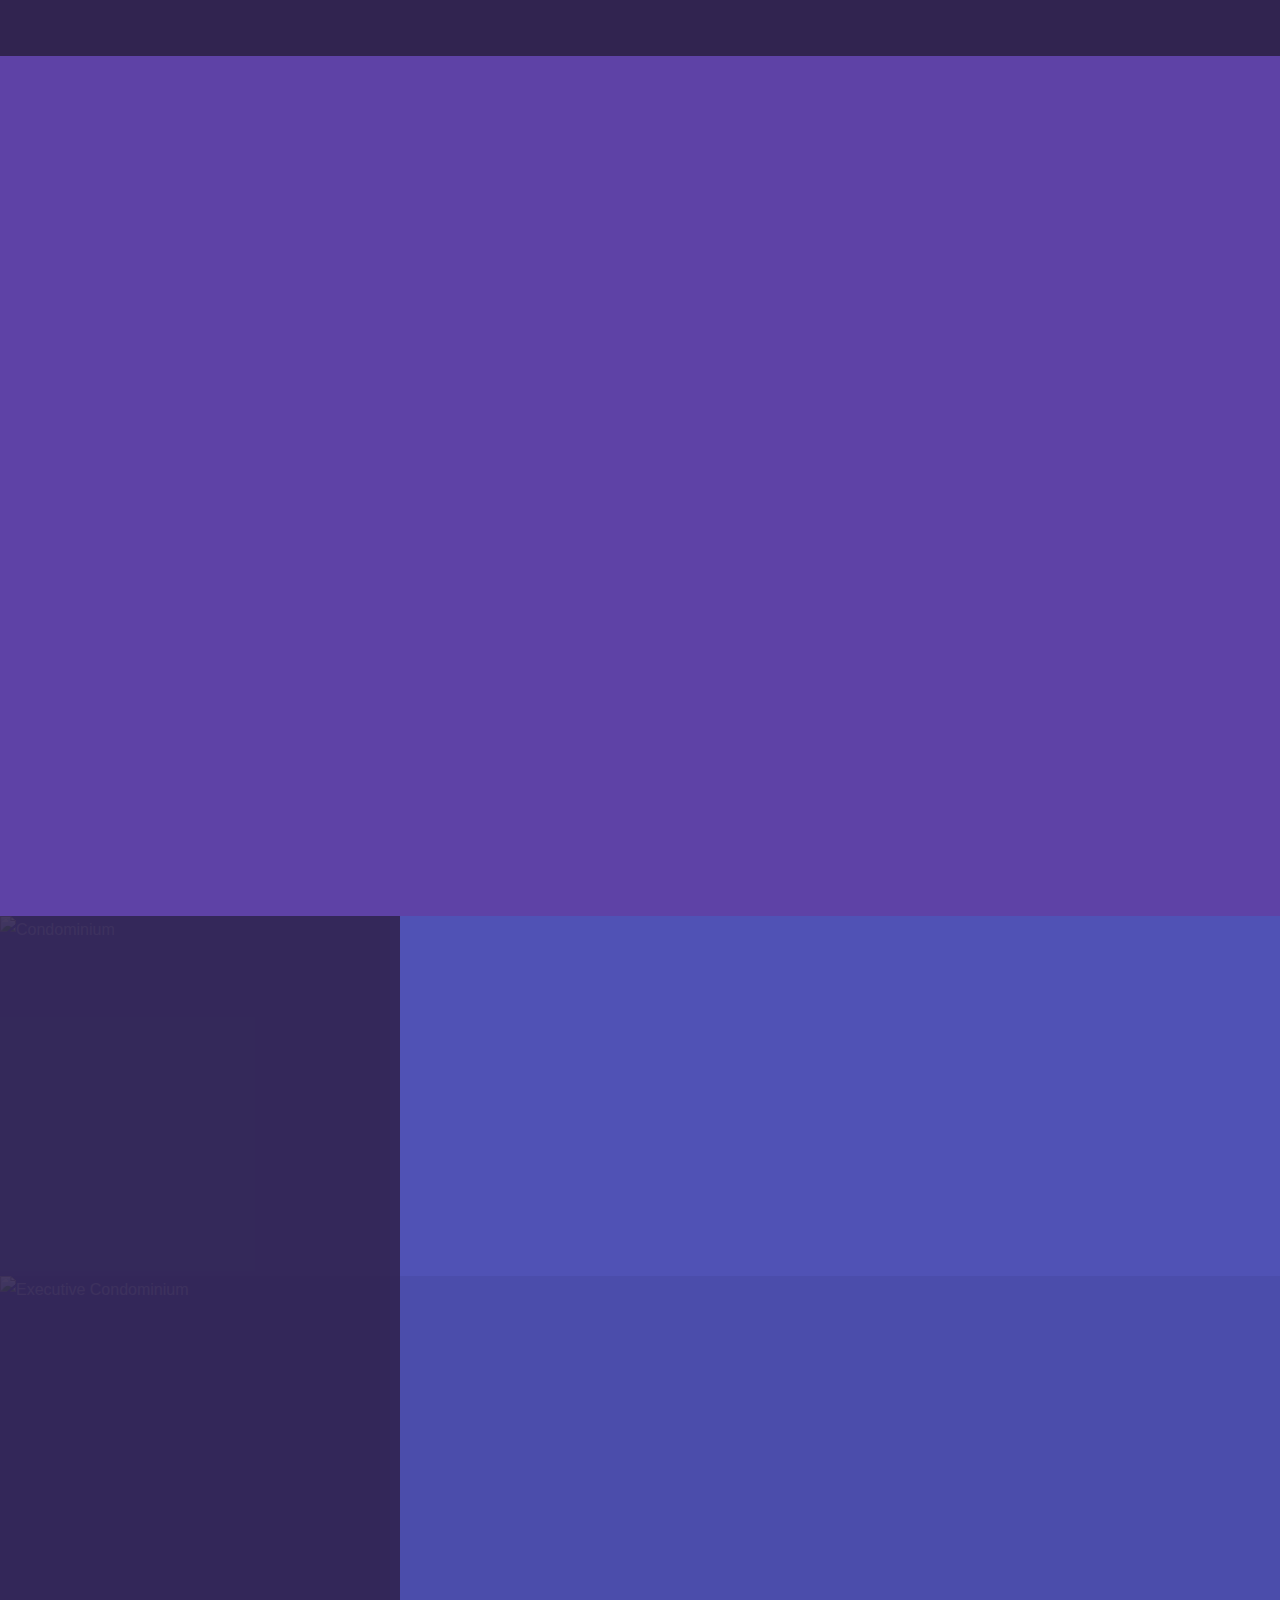
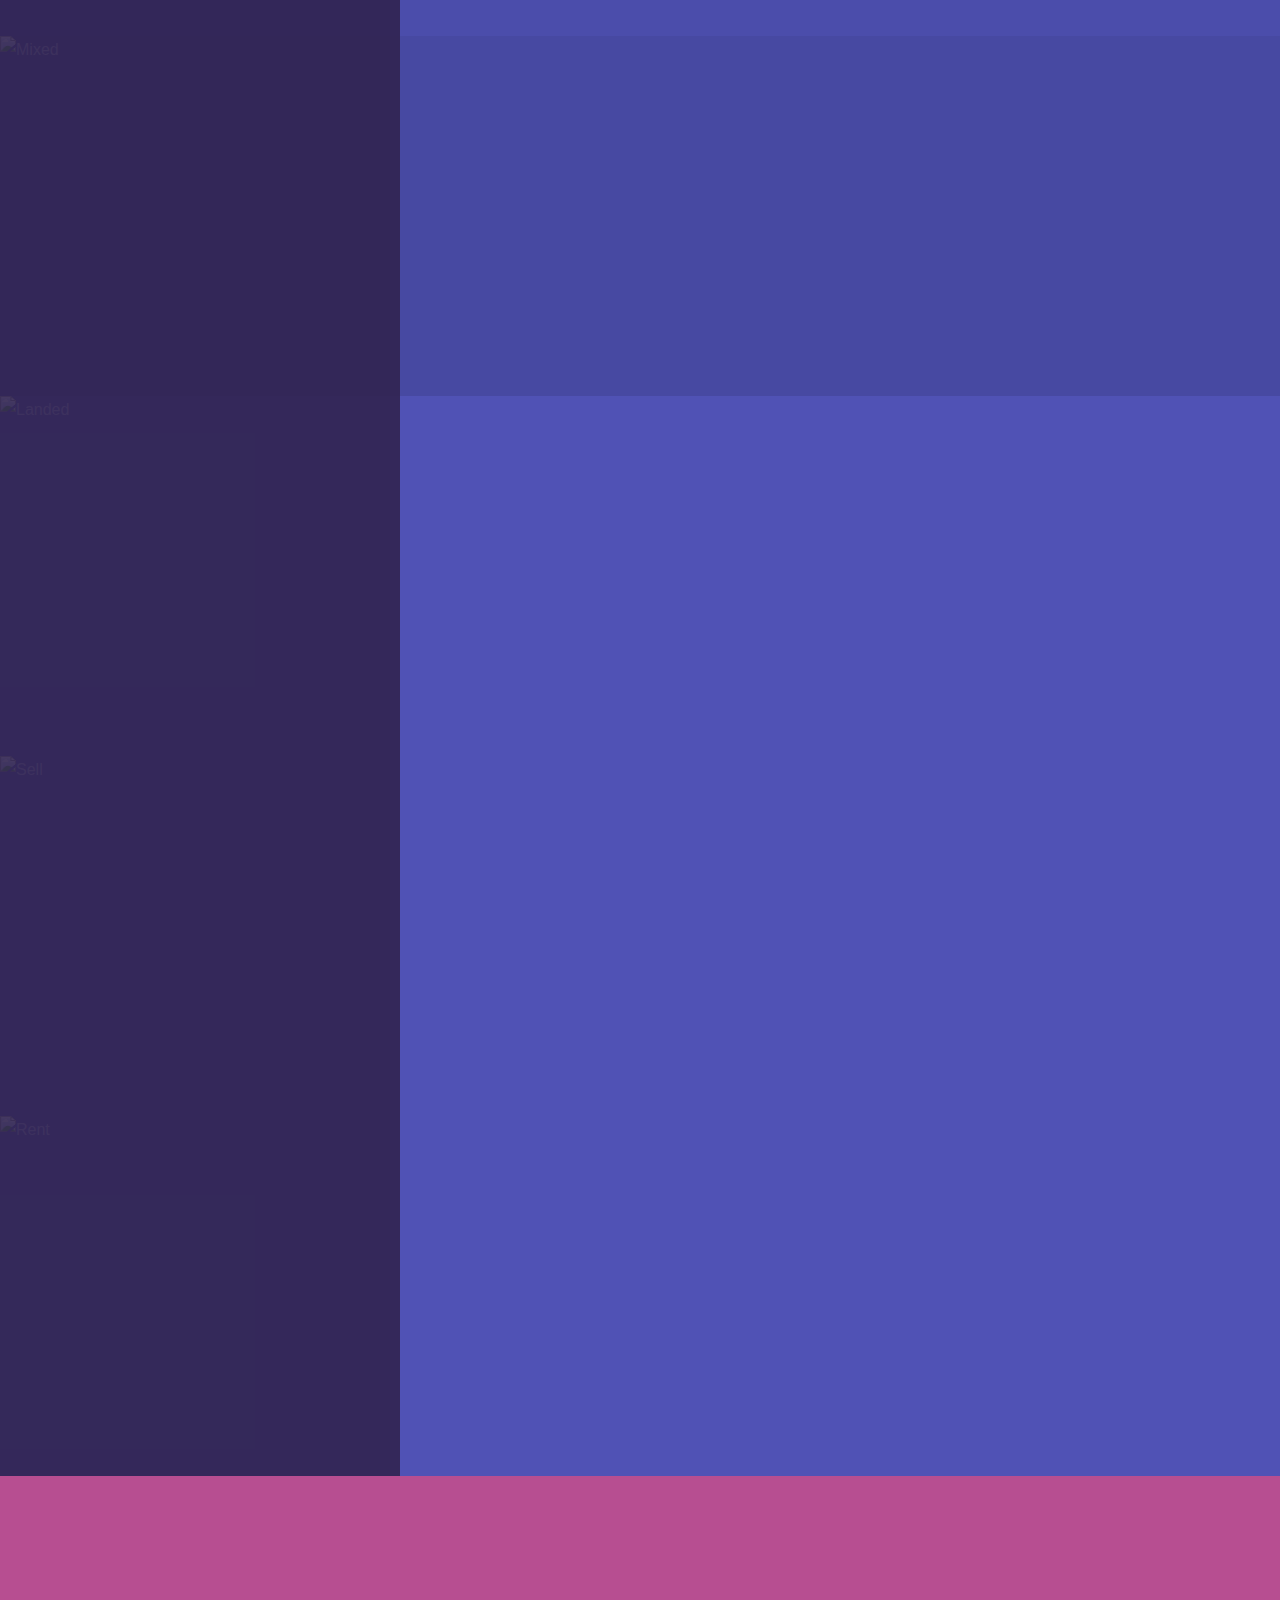
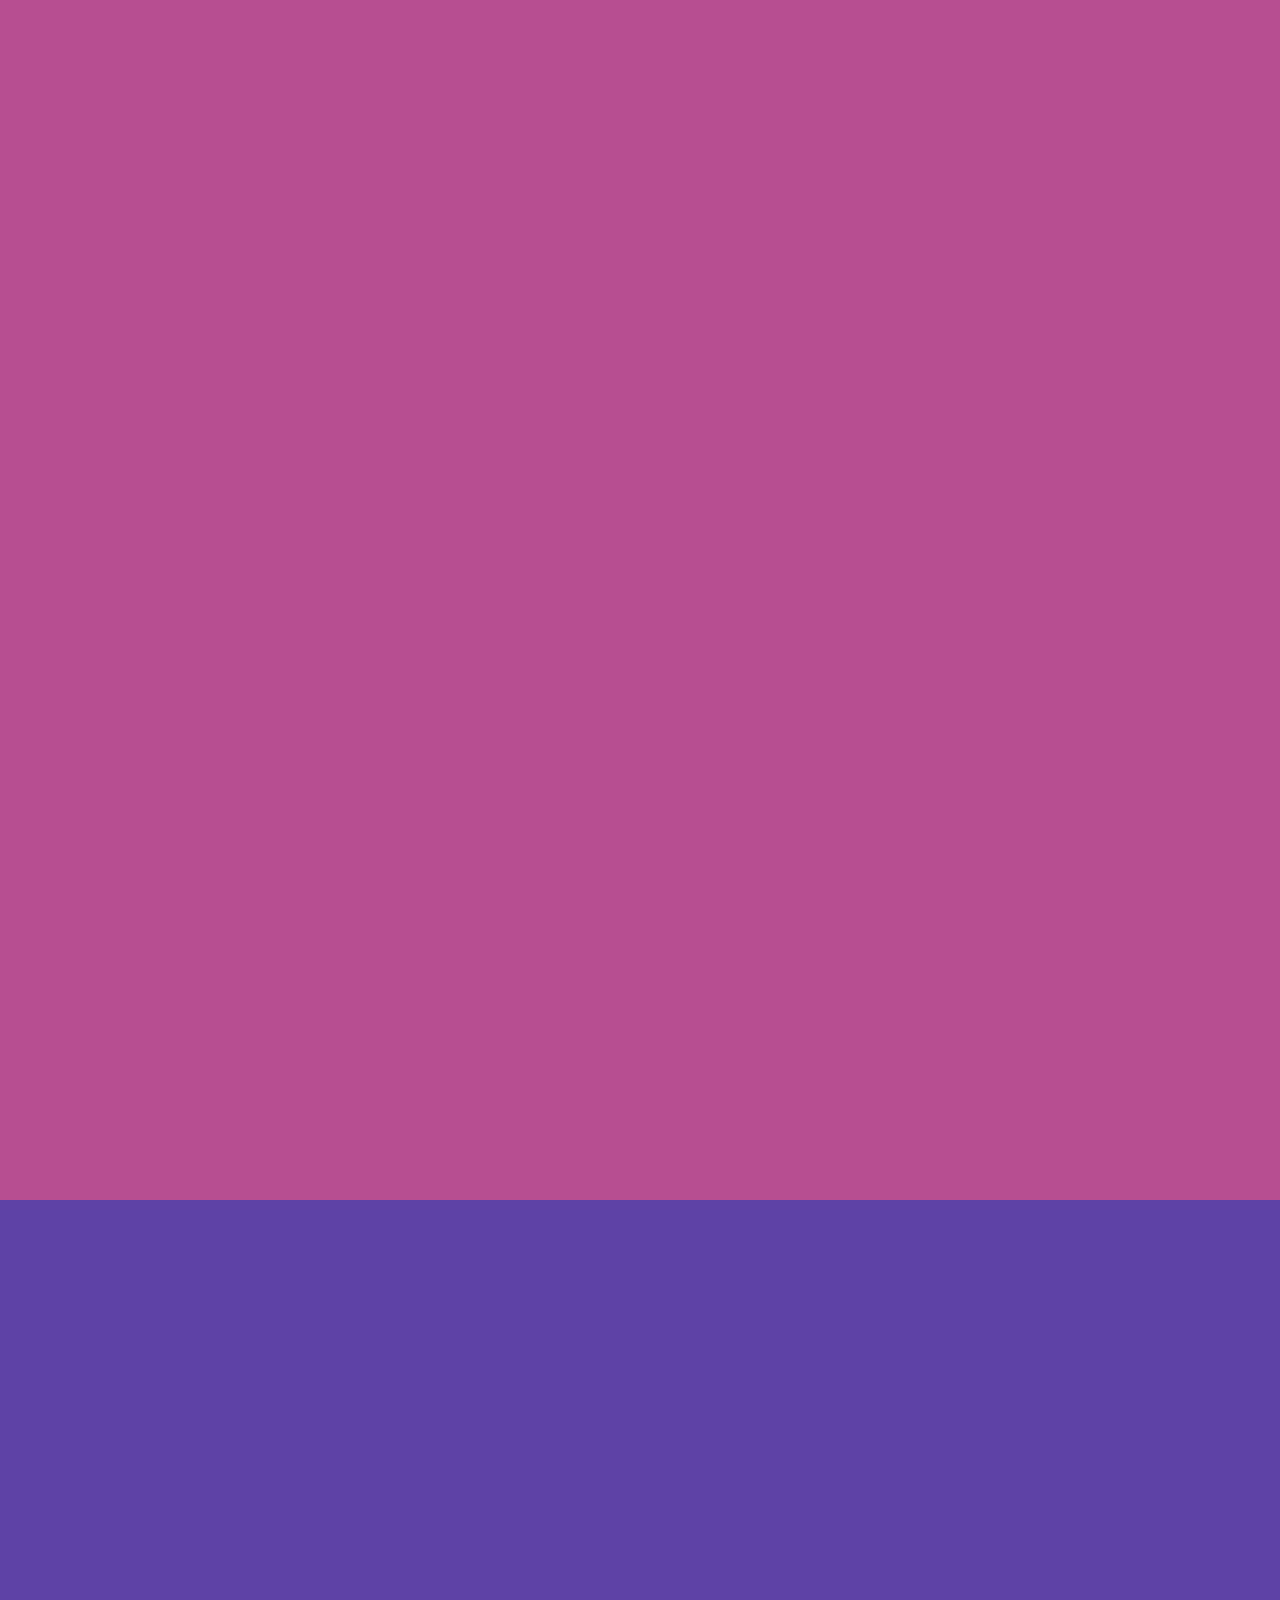
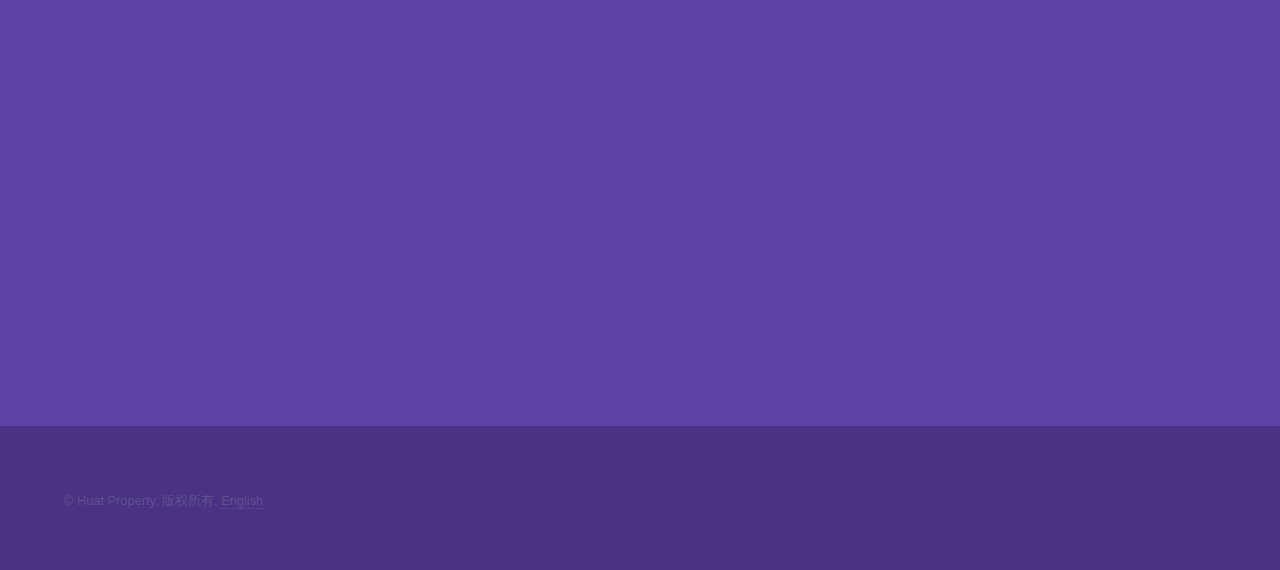
==== commit 61e06880: "change" ====
--- a/index.html
+++ b/index.html
@@ -4,13 +4,13 @@
 		<title>买卖租新加坡房产中介房产经纪</title>
 		<meta charset="utf-8" />
 		<meta name="viewport" content="width=device-width, initial-scale=1, user-scalable=no" />
-		<meta name="description" content="Your one stop real estate property solution. I help you seamlessly buy, sell or rent a property. I am also familiar with all the newly launched projects" />
+		<meta name="description" content="您的一站式房地产解决方案，我帮助您轻松地购买、出售或租赁房产，我还熟悉所有新推出的项目。找房产中介，房产经纪，买房子，卖房子，租房子，找我。" />
 		<meta property="og:title" content="买卖租新加坡房产中介房产经纪" />
 		<meta property="og:site_name" content="买卖租新加坡房产中介房产经纪" />
-		<meta property="og:description" content="Your one stop real estate property solution. I help you seamlessly buy, sell or rent a property. I am also familiar with all the newly launched projects" />
-		<meta property="og:url" content="https://huatprop.com" />
+		<meta property="og:description" content="您的一站式房地产解决方案，我帮助您轻松地购买、出售或租赁房产，我还熟悉所有新推出的项目。找房产中介，房产经纪，买房子，卖房子，租房子，找我。" />
+		<meta property="og:url" content="https://cn.huatprop.com" />
 		<meta property="og:type" content="business.business" />
-		<meta property="og:image" content=https://huatprop.com/images/og.jpg>
+		<meta property="og:image" content=https://cn.huatprop.com/images/og.jpg>
 		<link rel="apple-touch-icon" sizes="180x180" href="/apple-touch-icon.png">
 		<link rel="icon" type="image/png" sizes="32x32" href="/favicon-32x32.png">
 		<link rel="icon" type="image/png" sizes="16x16" href="/favicon-16x16.png">
@@ -25,7 +25,7 @@
 			"@context": "http://schema.org",
 			"@type": "LocalBusiness",
 			"name": "Huat Property",
-			"image": "https://huatprop.com/images/pic01.jpg",
+			"image": "https://cn.huatprop.com/images/pic01.jpg",
 			"telephone": "80155166",
 			"email": "ressg2023@gmail.com",
 			"address": {
@@ -43,7 +43,7 @@
 				"name": "Everyday"
 				}
 			},
-			"url": "https://huatprop.com/",
+			"url": "https://cn.huatprop.com/",
 			"aggregateRating": {
 				"@type": "AggregateRating",
 				"ratingValue": "5"
@@ -67,10 +67,10 @@
 				<div class="inner">
 					<nav>
 						<ul>
-							<li><a href="#intro">Welcome</a></li>
-							<li><a href="#properties">Find Properties</a></li>
-							<li><a href="#tools">Useful Tools</a></li>
-							<li><a href="#contact">Contact Me</a></li>
+							<li><a href="#intro">首页</a></li>
+							<li><a href="#properties">找房子</a></li>
+							<li><a href="#tools">工具</a></li>
+							<li><a href="#contact">联系我们</a></li>
 						</ul>
 					</nav>
 				</div>
@@ -84,14 +84,14 @@
 						<div class="inner">
 							<h1>发财房产</h1>
 							<p>
-								Welcome to the world of real estate, where dreams meet reality and properties become homes. I am Nicolas SU from Huttons Asia Pte Ltd, your dedicated and passionate real estate agent, committed to helping you navigate the exciting journey of buying, selling, or renting out your property. With years of experience in the real estate industry, I bring a wealth of knowledge, professionalism, and a client-focused approach to every transaction.<br/><br/>
-								Whether you're a first-time homebuyer, a seasoned investor, or looking to sell your property, I am here to guide you through every step of the process. My mission is to turn your real estate aspirations into reality, making your journey as smooth and rewarding as possible.<br/><br/>
-								Feel free to reach out to me today to discuss your real estate needs, schedule a consultation, or start your property search. I look forward to becoming your trusted real estate partner and helping you achieve your goals. Let's embark on this exciting journey together!
+								欢迎来到房地产的世界，梦想与现实相遇，房产变成温馨的家园。我是Nicolas SU，来自Huttons Asia Pte Ltd，是您专注而充满激情的房地产经纪人，致力于帮助您顺利地购买、出售或出租房产。凭借多年的房地产行业经验，我为每笔交易带来了丰富的知识、专业素养以及客户至上的理念。<br/><br/>
+								无论您是首次购房者、经验丰富的投资者，还是寻求出售您的房产，我都在这里为您提供全程指导。我的使命是将您的房地产愿望变成现实，让您的旅程尽可能顺利和有益。<br/><br/>
+								请随时与我联系，讨论您的房地产需求，安排咨询，或开始您的房产搜索。我期待成为您值得信赖的房地产合作伙伴，并帮助您实现您的目标。让我们一起踏上这激动人心的旅程吧！
 							</p>
 							<ul class="actions">
 								<li><a href="https://wa.me/+6580155166" class="button scrolly btn-custom btn-whatsapp" target="_blank" rel="noopener noreferrer"> Whatsapp </a></li>
-								<li><a href="tel:+6580155166" class="button scrolly btn-custom btn-call"> Call </a></li>
-								<li><a href="mailto:ressg2023@gmail.com" class="button scrolly btn-custom btn-email"> Email </a></li>
+								<li><a href="tel:+6580155166" class="button scrolly btn-custom btn-call"> 电话 </a></li>
+								<li><a href="mailto:ressg2023@gmail.com" class="button scrolly btn-custom btn-email"> 电邮 </a></li>
 							</ul>
 						</div>
 					</section>
@@ -102,10 +102,10 @@
 							<a href="#" class="image"><img src="images/pic01.jpg" alt="Condominium" data-position="center center" /></a>
 							<div class="content">
 								<div class="inner">
-									<h2>Condominium / Apartment</h2>
-									<p>Embrace the ultimate in modern living and secure your own piece of luxury and convenience – it's time to take the leap and buy your dream condominium today!</p>
-									<ul class="actions">
-										<li><a href="https://agents.huttonsgroup.com/R068505B/new-launches/?category=C1801" class="button" target="_blank" rel="noopener noreferrer">Search</a></li>
+									<h2>公寓</h2>
+									<p>拥抱现代生活的终极享受，确保拥有您自己的奢华与便利之地 - 是时候迈出这一步，今天就购买您梦寐以求的公寓吧！</p>
+									<ul class="actions">
+										<li><a href="https://agents.huttonsgroup.com/R068505B/new-launches/?category=C1801" class="button" target="_blank" rel="noopener noreferrer">搜索</a></li>
 									</ul>
 								</div>
 							</div>
@@ -114,10 +114,10 @@
 							<a href="#" class="image"><img src="images/pic02.jpg" alt="Executive Condominium" data-position="top center" /></a>
 							<div class="content">
 								<div class="inner">
-									<h2>Executive Condominium</h2>
-									<p>Unlock the pinnacle of sophisticated living and seize the opportunity to own an Executive Condominium, where elegance meets exclusivity. Your next level of comfort and style awaits – consider making an investment in an Executive Condominium today!</p>
-									<ul class="actions">
-										<li><a href="https://agents.huttonsgroup.com/R068505B/new-launches/?category=C1801" class="button" target="_blank" rel="noopener noreferrer">Search</a></li>
+									<h2>共管公寓</h2>
+									<p>打开精致生活的巅峰，抓住拥有共管公寓的机会，其中优雅与独特相遇。您下一个更高层次的舒适和时尚即将到来 - 请考虑今天就投资于共管公寓！</p>
+									<ul class="actions">
+										<li><a href="https://agents.huttonsgroup.com/R068505B/new-launches/?category=C1801" class="button" target="_blank" rel="noopener noreferrer">搜索</a></li>
 									</ul>
 								</div>
 							</div>
@@ -126,10 +126,10 @@
 							<a href="#" class="image"><img src="images/pic03.jpg" alt="Mixed" data-position="25% 25%" /></a>
 							<div class="content">
 								<div class="inner">
-									<h2>Mixed</h2>
-									<p>Experience the best of both worlds in a mixed-use property – where residential and commercial spaces harmoniously coexist. Discover the convenience and vibrancy of mixed-use living – consider investing in a mixed-use property today!</p>
-									<ul class="actions">
-										<li><a href="https://agents.huttonsgroup.com/R068505B/new-launches/?category=C1805" class="button" target="_blank" rel="noopener noreferrer">Search</a></li>
+									<h2>混合物业</h2>
+									<p>在混合用途物业中体验最好的两个世界 - 住宅和商业空间和谐共存。发现混合用途生活的便利和活力 - 今天考虑投资于混合用途物业！</p>
+									<ul class="actions">
+										<li><a href="https://agents.huttonsgroup.com/R068505B/new-launches/?category=C1805" class="button" target="_blank" rel="noopener noreferrer">搜索</a></li>
 									</ul>
 								</div>
 							</div>
@@ -138,10 +138,10 @@
 							<a href="#" class="image"><img src="images/pic04.jpg" alt="Landed" data-position="center center" /></a>
 							<div class="content">
 								<div class="inner">
-									<h2>Landed</h2>
-									<p>Embrace the allure of spacious and exclusive living by owning a coveted piece of landed property. Discover the freedom to create your dream home in a unique and serene environment – embark on your journey to buy a landed property today!</p>
-									<ul class="actions">
-										<li><a href="https://agents.huttonsgroup.com/R068505B/new-launches/?category=C1806" class="button" target="_blank" rel="noopener noreferrer">Search</a></li>
+									<h2>有地住宅</h2>
+									<p>拥抱宽敞和独特生活的吸引力，拥有一块令人垂涎的独立房产。发现在独特而宁静的环境中打造梦想家园的自由 - 开始您购买独立房产的旅程吧！</p>
+									<ul class="actions">
+										<li><a href="https://agents.huttonsgroup.com/R068505B/new-launches/?category=C1806" class="button" target="_blank" rel="noopener noreferrer">搜索</a></li>
 									</ul>
 								</div>
 							</div>
@@ -150,10 +150,10 @@
 							<a href="#" class="image"><img src="images/pic05.jpg" alt="Sell" data-position="top center" /></a>
 							<div class="content">
 								<div class="inner">
-									<h2>Sell</h2>
-									<p>If you're considering a change or simply looking to make a wise investment move, now might be the perfect time to consider selling your property. Don't miss out on the opportunity to explore new horizons – start the selling process and unlock new possibilities today!</p>
-									<ul class="actions">
-										<li><a href="https://api.whatsapp.com/send?phone=6580155166&amp;text=Hi%20Nicolas%2C%20I%20am%20interested%20to%20sell%20my%20property." class="button" target="_blank" rel="noopener noreferrer">Contact Me</a></li>
+									<h2>出售</h2>
+									<p>如果您正在考虑改变或只是寻求明智的投资机会，现在可能是考虑出售您的房产的完美时机。不要错失探索新机会的机会 - 开始出售流程，今天就开启新的可能性！</p>
+									<ul class="actions">
+										<li><a href="https://api.whatsapp.com/send?phone=6580155166&amp;text=Hi%20Nicolas%2C%20I%20am%20interested%20to%20sell%20my%20property." class="button" target="_blank" rel="noopener noreferrer">联系我</a></li>
 									</ul>
 								</div>
 							</div>
@@ -162,10 +162,10 @@
 							<a href="#" class="image"><img src="images/pic06.jpg" alt="Rent" data-position="25% 25%" /></a>
 							<div class="content">
 								<div class="inner">
-									<h2>Rent</h2>
-									<p>Discover the convenience and flexibility of renting a property that suits your needs and lifestyle. Whether you're seeking a cozy apartment, a spacious house, or a trendy urban loft, there's a rental waiting for you. Begin your journey to find the perfect rental property and make it your home today!</p>
-									<ul class="actions">
-										<li><a href="https://api.whatsapp.com/send?phone=6580155166&amp;text=Hi%20Nicolas%2C%20I%20am%20interested%20to%20rent%20a%20property." class="button" target="_blank" rel="noopener noreferrer">Contact Me</a></li>
+									<h2>租赁</h2>
+									<p>发现租赁房产所带来的便利和灵活性，满足您的需求和生活方式。无论您正在寻找一个舒适的公寓、宽敞的房子还是时尚的城市Loft，总有一个租赁物业在等待着您。开始您寻找完美租赁物业的旅程，将其变成您的家，从今天开始！</p>
+									<ul class="actions">
+										<li><a href="https://api.whatsapp.com/send?phone=6580155166&amp;text=Hi%20Nicolas%2C%20I%20am%20interested%20to%20rent%20a%20property." class="button" target="_blank" rel="noopener noreferrer">联系我</a></li>
 									</ul>
 								</div>
 							</div>
@@ -175,44 +175,44 @@
 				<!-- Tools -->
 					<section id="tools" class="wrapper style3 fade-up">
 						<div class="inner">
-							<h2>Useful Tools</h2>
-							<p>Feel free to use below tools to do calculation for your property</p>
+							<h2>工具</h2>
+							<p>请随时使用以下工具来进行您的房地产计算：</p>
 							<div class="features">
 								<section>
 									<span class="icon solid major fa-code"></span>
-									<h3>Mortgage Calculator</h3>
-									<p>Introducing our user-friendly Mortgage Calculator, your essential tool for making informed financial decisions when it comes to home financing. Whether you're a prospective homebuyer, a homeowner considering refinancing, or simply curious about your potential mortgage payments, our calculator provides you with quick and accurate insights into your financial future.</p>
-									<p><a href="https://agents.huttonsgroup.com/R068505B/mortgage-calculator/" class="button" target="_blank" rel="noopener noreferrer">Calculate</a></p>
+									<h3>抵押贷款计算器</h3>
+									<p>介绍我们用户友好的抵押贷款计算器，这是您在涉及房屋融资时做出明智财务决策的必备工具。无论您是准备购房的潜在买家，正在考虑再融资的房主，还是只是对潜在的抵押贷款付款感到好奇，我们的计算器都能为您提供快速而准确的财务未来洞察。</p>
+									<p><a href="https://agents.huttonsgroup.com/R068505B/mortgage-calculator/" class="button" target="_blank" rel="noopener noreferrer">计算</a></p>
 								</section>
 								<section>
 									<span class="icon solid major fa-lock"></span>
-									<h3>Buyer's Stamp Duty Calculator</h3>
-									<p>Welcome to our Buyer's Stamp Duty Calculator, an indispensable tool designed to assist homebuyers in Singapore with understanding and calculating the Buyer's Stamp Duty (BSD) associated with their property purchase. Whether you're a first-time homebuyer or a seasoned investor, our calculator provides you with instant clarity on this crucial financial aspect of property acquisition.</p>
-									<p><a href="https://agents.huttonsgroup.com/R068505B/buyers-stamp-duty-calculator/" class="button" target="_blank" rel="noopener noreferrer">Calculate</a></p>
+									<h3>买家印花税计算器</h3>
+									<p>欢迎使用我们的买家印花税计算器，这是一个不可或缺的工具，旨在帮助新加坡的购房者理解和计算与他们的房产购买相关的买家印花税（BSD）。无论您是首次购房者还是经验丰富的投资者，我们的计算器都能为您提供有关房产获取的这一关键财务方面的即时明晰。</p>
+									<p><a href="https://agents.huttonsgroup.com/R068505B/buyers-stamp-duty-calculator/" class="button" target="_blank" rel="noopener noreferrer">计算</a></p>
 								</section>
 								<section>
 									<span class="icon solid major fa-cog"></span>
-									<h3>ABSD Calculator</h3>
-									<p>Welcome to our Additional Buyer's Stamp Duty (ABSD) Calculator, a powerful tool designed to provide clarity and transparency regarding the ABSD obligations associated with property purchases in Singapore. Whether you're a prospective homebuyer or investor, our calculator is your go-to resource for understanding and calculating the ABSD payable, ensuring you're well-informed during your real estate journey.</p>
-									<p><a href="https://agents.huttonsgroup.com/R068505B/absd-calculator/" class="button" target="_blank" rel="noopener noreferrer">Calculate</a></p>
+									<h3>额外买家印花税计算器</h3>
+									<p>欢迎使用我们的额外买家印花税（ABSD）计算器，这是一个强大的工具，旨在为您提供有关新加坡房产购买所需的ABSD义务的明确和透明的信息。无论您是潜在的购房者还是投资者，我们的计算器都是您理解和计算ABSD应付款项的首选资源，确保您在房地产之旅中充分了解相关信息。</p>
+									<p><a href="https://agents.huttonsgroup.com/R068505B/absd-calculator/" class="button" target="_blank" rel="noopener noreferrer">计算</a></p>
 								</section>
 								<section>
 									<span class="icon solid major fa-desktop"></span>
-									<h3>SSD Calculator</h3>
-									<p>Welcome to our Seller's Stamp Duty (SSD) Calculator, a valuable tool that provides clarity and precision when it comes to understanding the Seller's Stamp Duty obligations associated with property sales in Singapore. Whether you're a property owner considering selling or an investor navigating the real estate market, our calculator empowers you to make well-informed decisions during the selling process.</p>
-									<p><a href="https://agents.huttonsgroup.com/R068505B/ssd-calculator/" class="button" target="_blank" rel="noopener noreferrer">Calculate</a></p>
+									<h3>卖家印花税计算器</h3>
+									<p>欢迎使用我们的卖方印花税（SSD）计算器，这是一个宝贵的工具，当涉及到理解与新加坡房产销售相关的卖方印花税义务时，提供清晰和精确的信息。无论您是考虑出售房产的房主还是在房地产市场中航行的投资者，我们的计算器都能使您在销售过程中做出明智的决策。</p>
+									<p><a href="https://agents.huttonsgroup.com/R068505B/ssd-calculator/" class="button" target="_blank" rel="noopener noreferrer">计算</a></p>
 								</section>
 								<section>
 									<span class="icon solid major fa-link"></span>
-									<h3>Rental Stamp Duty Calculator</h3>
-									<p>Welcome to our Rental Stamp Duty Calculator, a versatile tool designed to provide clarity and precision regarding the Rental Stamp Duty (RSD) obligations associated with leasing properties in Singapore. Whether you're a landlord, tenant, or property manager, our calculator is your go-to resource for understanding and calculating the RSD payable, ensuring you remain compliant with Singapore's property regulations.</p>
-									<p><a href="https://agents.huttonsgroup.com/R068505B/rental-stamp-duty/" class="button" target="_blank" rel="noopener noreferrer">Calculate</a></p>
+									<h3>租赁印花税计算器</h3>
+									<p>欢迎使用我们的租赁印花税计算器，这是一个多功能的工具，旨在提供有关在新加坡租赁房产所需的租赁印花税（RSD）义务的明确和精确的信息。无论您是房东、租户还是房产经理，我们的计算器都是您理解和计算RSD应付款项的首选资源，确保您遵守新加坡的房地产法规。</p>
+									<p><a href="https://agents.huttonsgroup.com/R068505B/rental-stamp-duty/" class="button" target="_blank" rel="noopener noreferrer">计算</a></p>
 								</section>
 								<section>
 									<span class="icon major fa-gem"></span>
-									<h3>Market Updates & Reports</h3>
-									<p>Stay ahead of the curve and make informed decisions with our comprehensive Market Updates & Reports. We provide you with timely, accurate, and insightful information about the real estate market, ensuring you have the knowledge you need to navigate the dynamic world of property transactions effectively.</p>
-									<p><a href="https://agents.huttonsgroup.com/R068505B/market-updates-reports/" class="button" target="_blank" rel="noopener noreferrer">Visit</a></p>
+									<h3>房地产市场信息</h3>
+									<p>紧跟潮流，通过我们全面的市场更新与报告做出明智的决策。我们为您提供及时、准确和富有洞察力的房地产市场信息，确保您具备必要的知识，能够有效地应对不断变化的房地产交易世界。</p>
+									<p><a href="https://agents.huttonsgroup.com/R068505B/market-updates-reports/" class="button" target="_blank" rel="noopener noreferrer">访问</a></p>
 								</section>
 							</div>
 						</div>
@@ -221,19 +221,19 @@
 				<!-- Contact -->
 					<section id="contact" class="wrapper style1 fade-up">
 						<div class="inner">
-							<h2>Get in touch</h2>
+							<h2>联系我们</h2>
 								<section>
 									<ul class="contact">
 										<li>
-											<h3>Address</h3>
+											<h3>地址</h3>
 											<span>3 Bishan Place #05-01,<br/>CPF Bishan Building,<br/>Singapore 579838<br/>Phone: +65 80155166</span>
 										</li>
 										<li>
-											<h3>Email</h3>
+											<h3>电邮</h3>
 											<a href="mailto:ressg2023@gmail.com" class="button scrolly btn-custom btn-email btn-long"> ressg2023 at gmail dot com </a>
 										</li>
 										<li>
-											<h3>Phone</h3>
+											<h3>电话</h3>
 											<a href="tel:+6580155166" class="button scrolly btn-custom btn-call btn-long"> +65 80155166 </a>
 										</li>
 										<li>
@@ -241,11 +241,11 @@
 											<a href="https://wa.me/+6580155166" class="button scrolly btn-custom btn-whatsapp btn-long">  +65 80155166 </a>
 										</li>
 										<li>
-											<h3>WeChat</h3>
+											<h3>微信</h3>
 											<img src="images/wechat.jpg" width="200px" alt="wechat"/>
 										</li>
 										<li>
-											<h3>Social</h3>
+											<h3>社交</h3>
 											<ul class="icons">
 												<li><a href="https://twitter.com/intent/tweet" class="icon brands fa-twitter"><span class="label">Twitter</span></a></li>
 												<li><a href="#" class="icon brands fa-facebook-f"><span class="label">Facebook</span></a></li>
@@ -264,7 +264,7 @@
 			<footer id="footer" class="wrapper style1-alt">
 				<div class="inner">
 					<ul class="menu">
-						<li>&copy; Huat Property. All rights reserved. <a href="https://cn.huatprop.com">中文</a></li>
+						<li>&copy; Huat Property. 版权所有. <a href="https://huatprop.com">English</a></li>
 					</ul>
 				</div>
 			</footer>
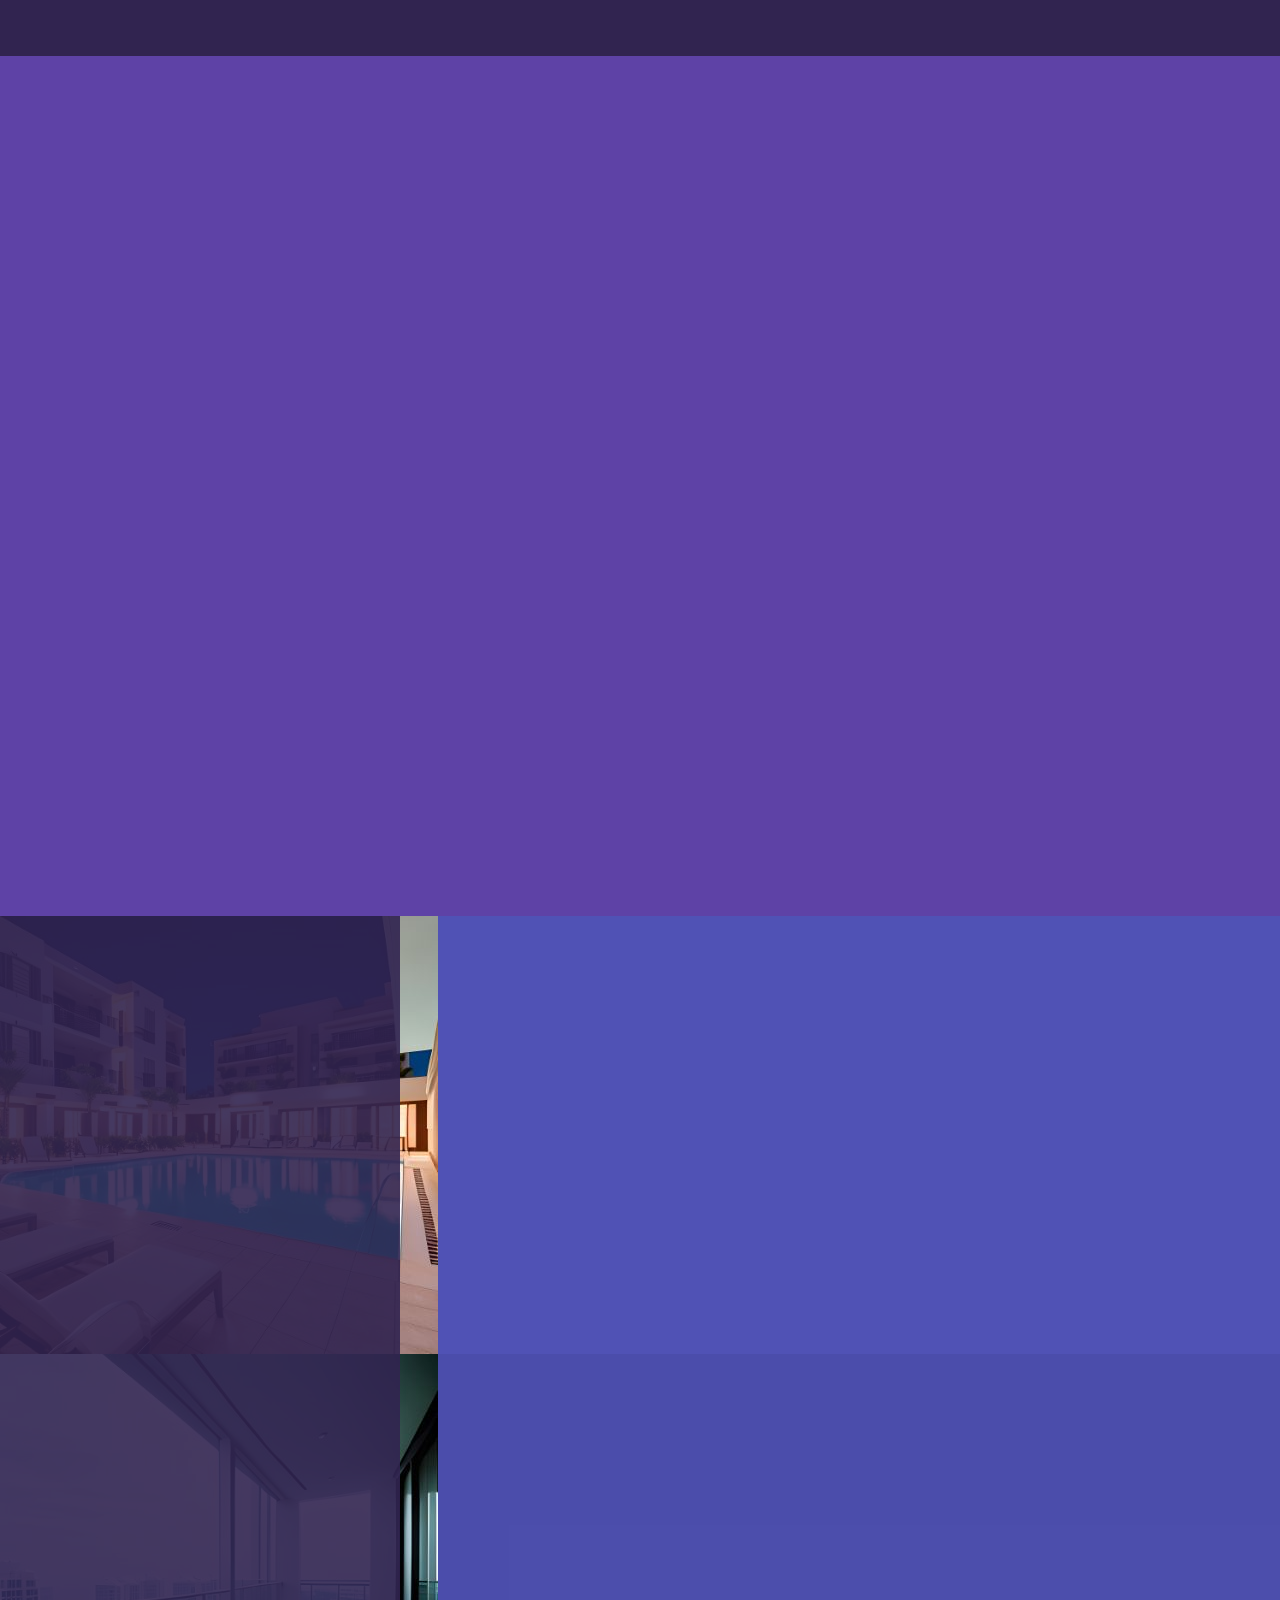
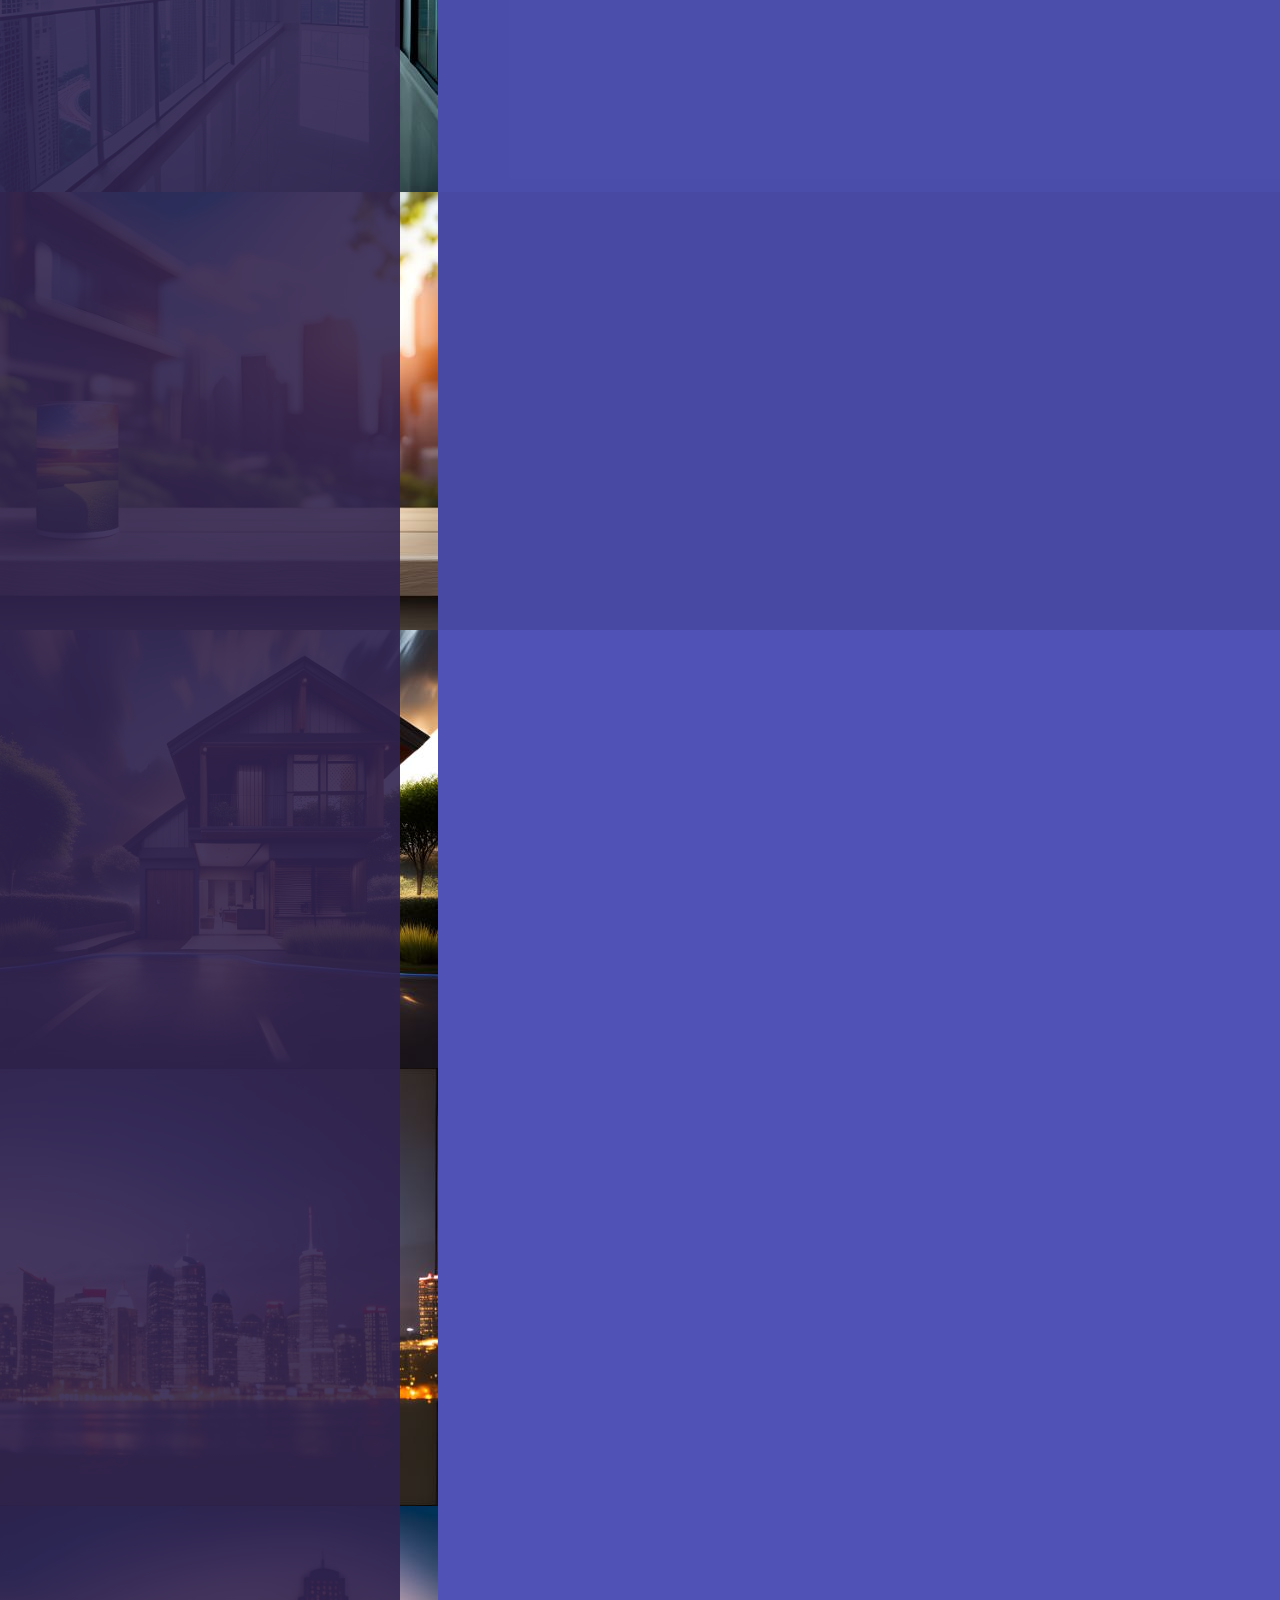
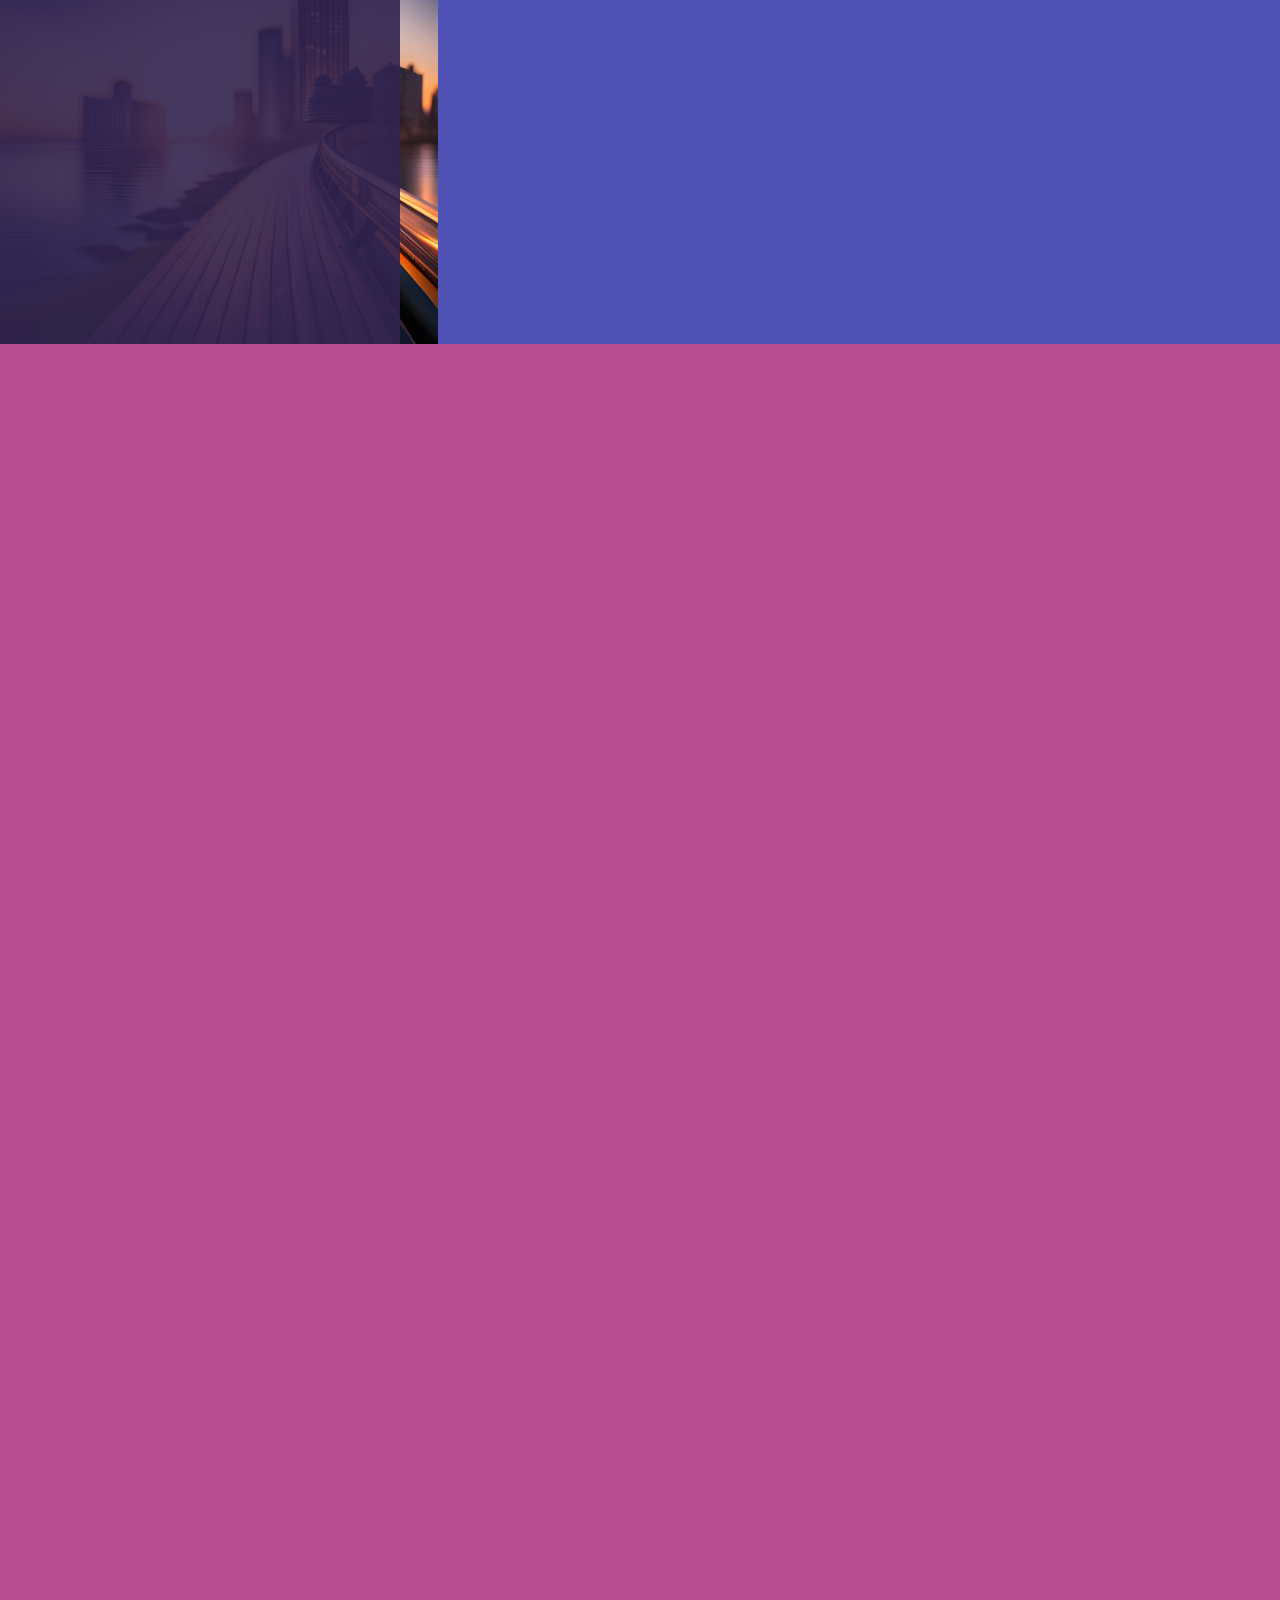
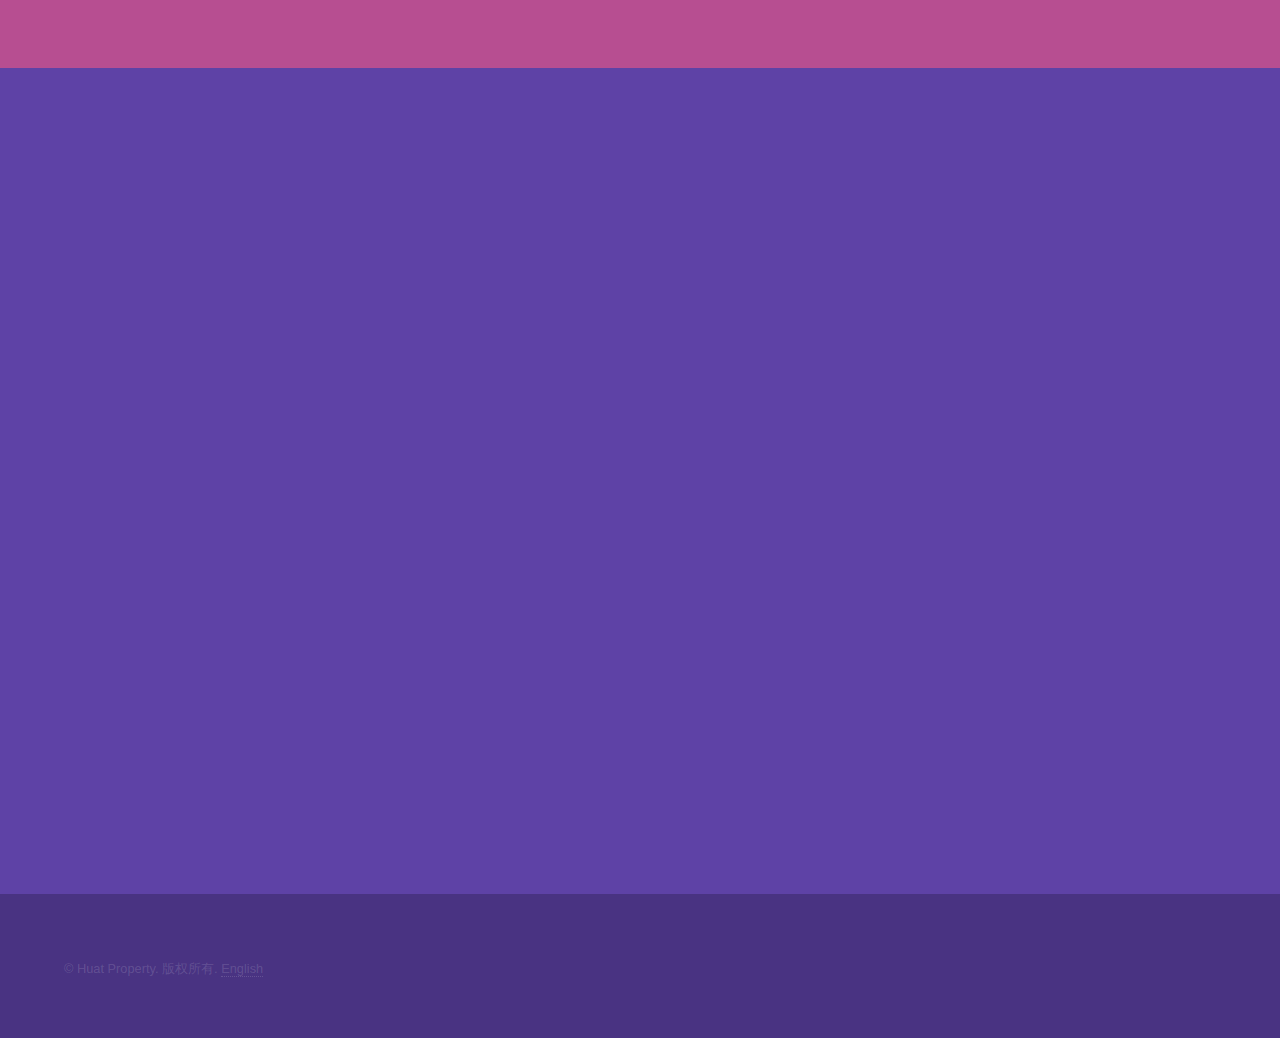
==== commit ba87fc3d: "change" ====
--- a/index.html
+++ b/index.html
@@ -25,7 +25,7 @@
 			"@context": "http://schema.org",
 			"@type": "LocalBusiness",
 			"name": "Huat Property",
-			"image": "https://cn.huatprop.com/images/pic01.jpg",
+			"image": "https://cn.huatprop.com/images/Condominium_Property.jpg",
 			"telephone": "80155166",
 			"email": "ressg2023@gmail.com",
 			"address": {
@@ -46,19 +46,20 @@
 			"url": "https://cn.huatprop.com/",
 			"aggregateRating": {
 				"@type": "AggregateRating",
-				"ratingValue": "5"
+				"ratingValue": "5",
+				"ratingCount": "5"
 			}
 			}
 		</script>
 	</head>
 	<!-- Google tag (gtag.js) -->
-	<script async src="https://www.googletagmanager.com/gtag/js?id=G-HDS0RYB5YG"></script>
+	<script async src="https://www.googletagmanager.com/gtag/js?id=G-L2DNNDDHVL"></script>
 	<script>
 	window.dataLayer = window.dataLayer || [];
 	function gtag(){dataLayer.push(arguments);}
 	gtag('js', new Date());
 
-	gtag('config', 'G-HDS0RYB5YG');
+	gtag('config', 'G-L2DNNDDHVL');
 	</script>
 	<body class="is-preload">
 
@@ -82,7 +83,7 @@
 				<!-- Intro -->
 					<section id="intro" class="wrapper style1 fullscreen fade-up">
 						<div class="inner">
-							<h1>发财房产</h1>
+							<h1>发房产中介，买卖租新加坡房产</h1>
 							<p>
 								欢迎来到房地产的世界，梦想与现实相遇，房产变成温馨的家园。我是Nicolas SU，来自Huttons Asia Pte Ltd，是您专注而充满激情的房地产经纪人，致力于帮助您顺利地购买、出售或出租房产。凭借多年的房地产行业经验，我为每笔交易带来了丰富的知识、专业素养以及客户至上的理念。<br/><br/>
 								无论您是首次购房者、经验丰富的投资者，还是寻求出售您的房产，我都在这里为您提供全程指导。我的使命是将您的房地产愿望变成现实，让您的旅程尽可能顺利和有益。<br/><br/>
@@ -99,7 +100,7 @@
 				<!-- Properties -->
 					<section id="properties" class="wrapper style2 spotlights">
 						<section>
-							<a href="#" class="image"><img src="images/pic01.jpg" alt="Condominium" data-position="center center" /></a>
+							<a href="#" class="image"><img src="images/Condominium_Property.jpg" alt="Condominium Property" data-position="center center" /></a>
 							<div class="content">
 								<div class="inner">
 									<h2>公寓</h2>
@@ -111,7 +112,7 @@
 							</div>
 						</section>
 						<section>
-							<a href="#" class="image"><img src="images/pic02.jpg" alt="Executive Condominium" data-position="top center" /></a>
+							<a href="#" class="image"><img src="images/Executive_Condominium_Property.jpg" alt="Executive Condominium Property" data-position="top center" /></a>
 							<div class="content">
 								<div class="inner">
 									<h2>共管公寓</h2>
@@ -123,7 +124,7 @@
 							</div>
 						</section>
 						<section>
-							<a href="#" class="image"><img src="images/pic03.jpg" alt="Mixed" data-position="25% 25%" /></a>
+							<a href="#" class="image"><img src="images/Mixed_Property.jpg" alt="Mixed Property" data-position="25% 25%" /></a>
 							<div class="content">
 								<div class="inner">
 									<h2>混合物业</h2>
@@ -135,7 +136,7 @@
 							</div>
 						</section>
 						<section>
-							<a href="#" class="image"><img src="images/pic04.jpg" alt="Landed" data-position="center center" /></a>
+							<a href="#" class="image"><img src="images/Landed_Property.jpg" alt="Landed Property" data-position="center center" /></a>
 							<div class="content">
 								<div class="inner">
 									<h2>有地住宅</h2>
@@ -147,10 +148,10 @@
 							</div>
 						</section>
 						<section>
-							<a href="#" class="image"><img src="images/pic05.jpg" alt="Sell" data-position="top center" /></a>
-							<div class="content">
-								<div class="inner">
-									<h2>出售</h2>
+							<a href="#" class="image"><img src="images/Sell_Property.jpg" alt="Sell Property" data-position="top center" /></a>
+							<div class="content">
+								<div class="inner">
+									<h2>出售房产</h2>
 									<p>如果您正在考虑改变或只是寻求明智的投资机会，现在可能是考虑出售您的房产的完美时机。不要错失探索新机会的机会 - 开始出售流程，今天就开启新的可能性！</p>
 									<ul class="actions">
 										<li><a href="https://api.whatsapp.com/send?phone=6580155166&amp;text=Hi%20Nicolas%2C%20I%20am%20interested%20to%20sell%20my%20property." class="button" target="_blank" rel="noopener noreferrer">联系我</a></li>
@@ -159,10 +160,10 @@
 							</div>
 						</section>
 						<section>
-							<a href="#" class="image"><img src="images/pic06.jpg" alt="Rent" data-position="25% 25%" /></a>
-							<div class="content">
-								<div class="inner">
-									<h2>租赁</h2>
+							<a href="#" class="image"><img src="images/Rent_Property.jpg" alt="Rent Property" data-position="25% 25%" /></a>
+							<div class="content">
+								<div class="inner">
+									<h2>租赁房产</h2>
 									<p>发现租赁房产所带来的便利和灵活性，满足您的需求和生活方式。无论您正在寻找一个舒适的公寓、宽敞的房子还是时尚的城市Loft，总有一个租赁物业在等待着您。开始您寻找完美租赁物业的旅程，将其变成您的家，从今天开始！</p>
 									<ul class="actions">
 										<li><a href="https://api.whatsapp.com/send?phone=6580155166&amp;text=Hi%20Nicolas%2C%20I%20am%20interested%20to%20rent%20a%20property." class="button" target="_blank" rel="noopener noreferrer">联系我</a></li>
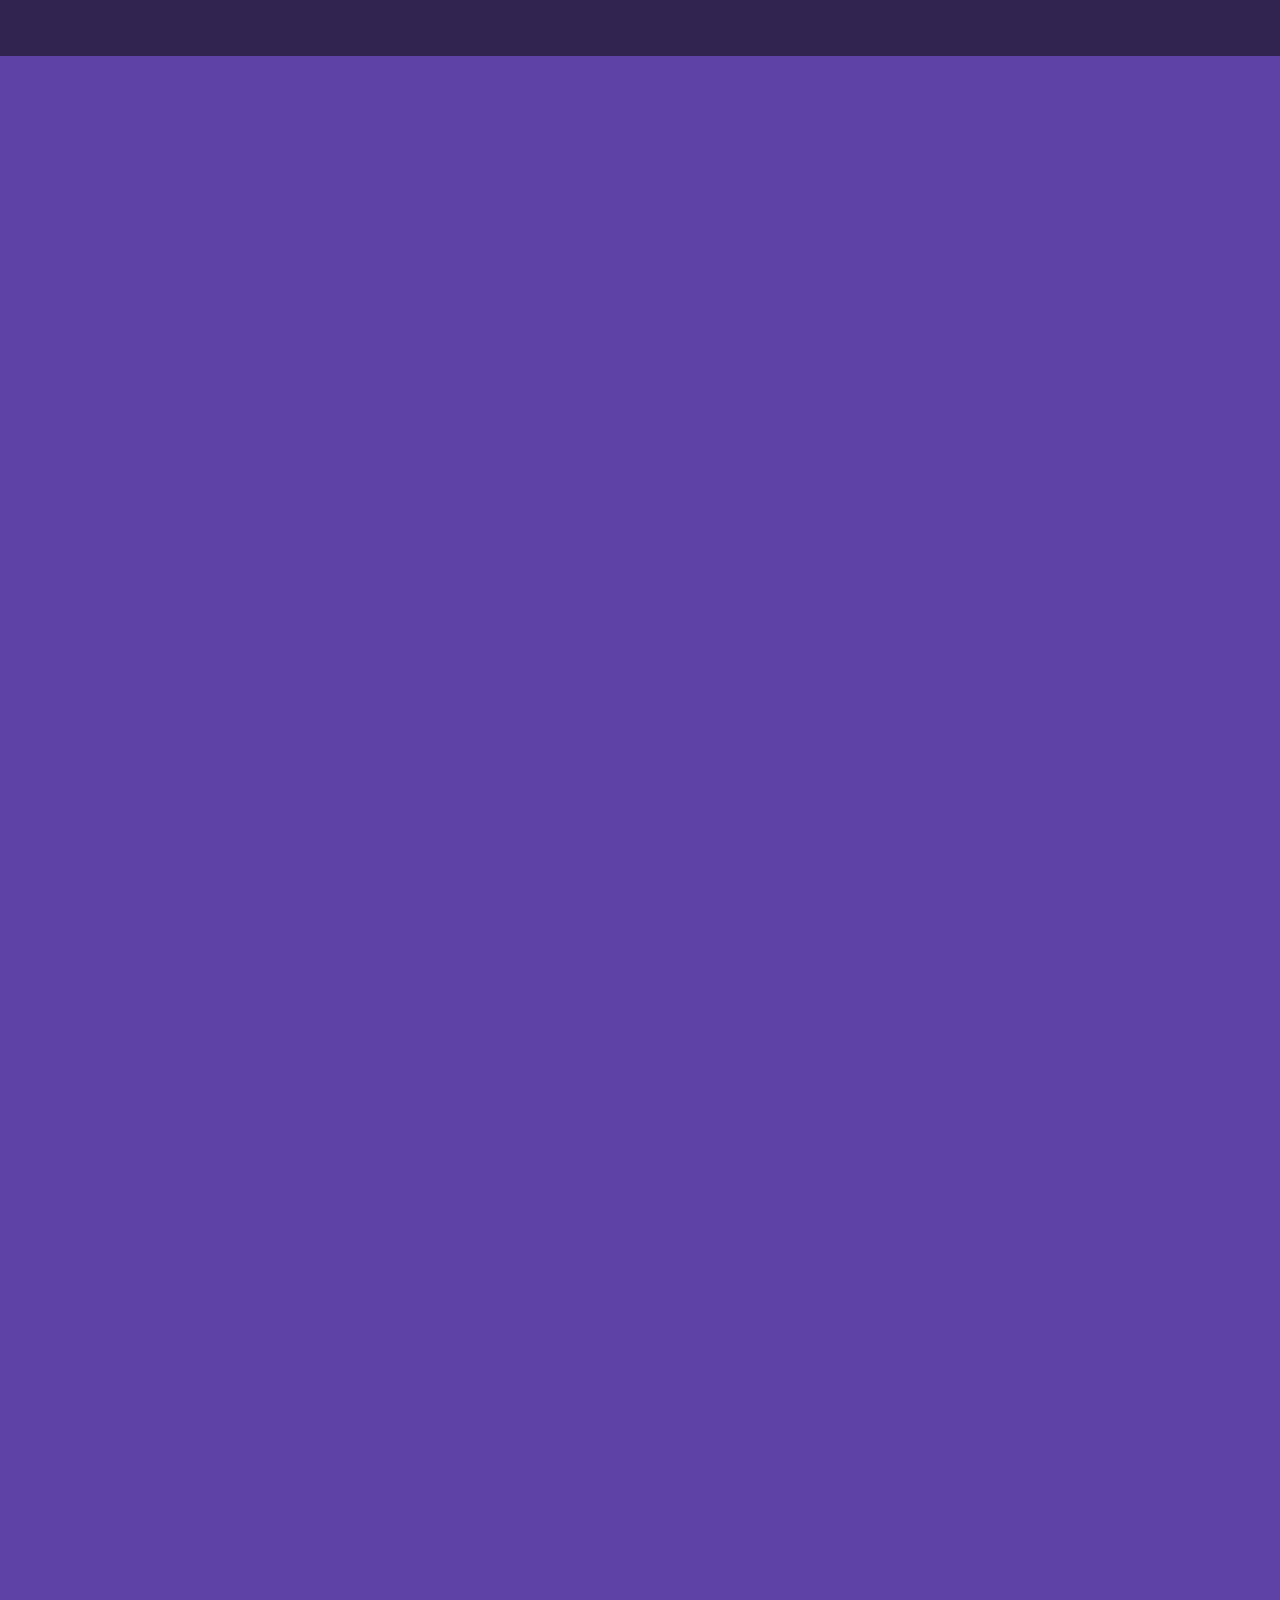
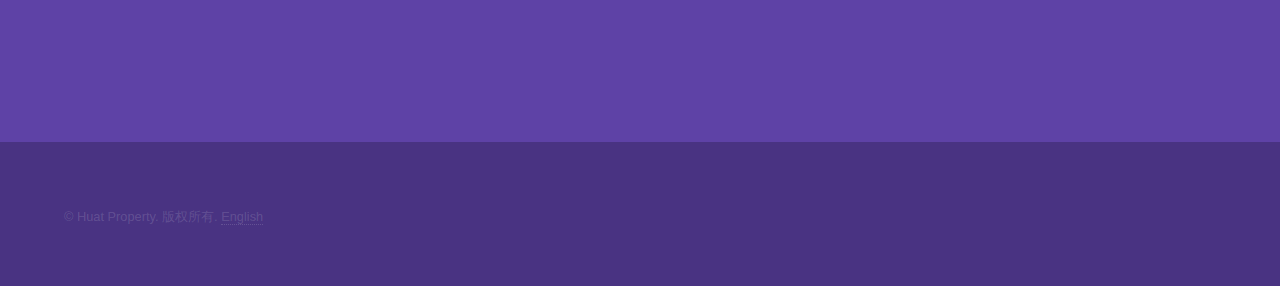
==== commit b5286009: "change" ====
--- a/index.html
+++ b/index.html
@@ -15,8 +15,12 @@
 		<link rel="icon" type="image/png" sizes="32x32" href="/favicon-32x32.png">
 		<link rel="icon" type="image/png" sizes="16x16" href="/favicon-16x16.png">
 		<link rel="manifest" href="/site.webmanifest">
-		<link rel="alternate" hreflang="cn" href="https://cn.huatprop.com/" />
-		<link rel="alternate" hreflang="en" href="https://huatprop.com" />
+		<link rel="alternate" hreflang="zh-cn" href="https://cn.huatprop.com" />
+		<link rel="alternate" hreflang="zh-sg" href="https://cn.huatprop.com" />
+		<link rel="alternate" hreflang="en-sg" href="https://sg.huatprop.com" />
+		<link rel="alternate" hreflang="en-in" href="https://huatprop.com" />
+		<link rel="alternate" hreflang="en-us" href="https://huatprop.com" />
+		<link rel="alternate" hreflang="x-default" href="https://huatprop.com"/>
 		<link rel="stylesheet" href="assets/css/main.css" />
 		<noscript><link rel="stylesheet" href="assets/css/noscript.css" /></noscript>
 		<!-- JSON-LD markup generated by Google Structured Data Markup Helper. -->
@@ -69,8 +73,8 @@
 					<nav>
 						<ul>
 							<li><a href="#intro">首页</a></li>
-							<li><a href="#properties">找房子</a></li>
-							<li><a href="#tools">工具</a></li>
+							<li><a href="properties.html">找房子</a></li>
+							<li><a href="tools.html">工具</a></li>
 							<li><a href="#contact">联系我们</a></li>
 						</ul>
 					</nav>
@@ -84,6 +88,7 @@
 					<section id="intro" class="wrapper style1 fullscreen fade-up">
 						<div class="inner">
 							<h1>发房产中介，买卖租新加坡房产</h1>
+							<h2>为您提供一条龙房产买卖租服务</h2>
 							<p>
 								欢迎来到房地产的世界，梦想与现实相遇，房产变成温馨的家园。我是Nicolas SU，来自Huttons Asia Pte Ltd，是您专注而充满激情的房地产经纪人，致力于帮助您顺利地购买、出售或出租房产。凭借多年的房地产行业经验，我为每笔交易带来了丰富的知识、专业素养以及客户至上的理念。<br/><br/>
 								无论您是首次购房者、经验丰富的投资者，还是寻求出售您的房产，我都在这里为您提供全程指导。我的使命是将您的房地产愿望变成现实，让您的旅程尽可能顺利和有益。<br/><br/>
@@ -97,127 +102,6 @@
 						</div>
 					</section>
 
-				<!-- Properties -->
-					<section id="properties" class="wrapper style2 spotlights">
-						<section>
-							<a href="#" class="image"><img src="images/Condominium_Property.jpg" alt="Condominium Property" data-position="center center" /></a>
-							<div class="content">
-								<div class="inner">
-									<h2>公寓</h2>
-									<p>拥抱现代生活的终极享受，确保拥有您自己的奢华与便利之地 - 是时候迈出这一步，今天就购买您梦寐以求的公寓吧！</p>
-									<ul class="actions">
-										<li><a href="https://agents.huttonsgroup.com/R068505B/new-launches/?category=C1801" class="button" target="_blank" rel="noopener noreferrer">搜索</a></li>
-									</ul>
-								</div>
-							</div>
-						</section>
-						<section>
-							<a href="#" class="image"><img src="images/Executive_Condominium_Property.jpg" alt="Executive Condominium Property" data-position="top center" /></a>
-							<div class="content">
-								<div class="inner">
-									<h2>共管公寓</h2>
-									<p>打开精致生活的巅峰，抓住拥有共管公寓的机会，其中优雅与独特相遇。您下一个更高层次的舒适和时尚即将到来 - 请考虑今天就投资于共管公寓！</p>
-									<ul class="actions">
-										<li><a href="https://agents.huttonsgroup.com/R068505B/new-launches/?category=C1801" class="button" target="_blank" rel="noopener noreferrer">搜索</a></li>
-									</ul>
-								</div>
-							</div>
-						</section>
-						<section>
-							<a href="#" class="image"><img src="images/Mixed_Property.jpg" alt="Mixed Property" data-position="25% 25%" /></a>
-							<div class="content">
-								<div class="inner">
-									<h2>混合物业</h2>
-									<p>在混合用途物业中体验最好的两个世界 - 住宅和商业空间和谐共存。发现混合用途生活的便利和活力 - 今天考虑投资于混合用途物业！</p>
-									<ul class="actions">
-										<li><a href="https://agents.huttonsgroup.com/R068505B/new-launches/?category=C1805" class="button" target="_blank" rel="noopener noreferrer">搜索</a></li>
-									</ul>
-								</div>
-							</div>
-						</section>
-						<section>
-							<a href="#" class="image"><img src="images/Landed_Property.jpg" alt="Landed Property" data-position="center center" /></a>
-							<div class="content">
-								<div class="inner">
-									<h2>有地住宅</h2>
-									<p>拥抱宽敞和独特生活的吸引力，拥有一块令人垂涎的独立房产。发现在独特而宁静的环境中打造梦想家园的自由 - 开始您购买独立房产的旅程吧！</p>
-									<ul class="actions">
-										<li><a href="https://agents.huttonsgroup.com/R068505B/new-launches/?category=C1806" class="button" target="_blank" rel="noopener noreferrer">搜索</a></li>
-									</ul>
-								</div>
-							</div>
-						</section>
-						<section>
-							<a href="#" class="image"><img src="images/Sell_Property.jpg" alt="Sell Property" data-position="top center" /></a>
-							<div class="content">
-								<div class="inner">
-									<h2>出售房产</h2>
-									<p>如果您正在考虑改变或只是寻求明智的投资机会，现在可能是考虑出售您的房产的完美时机。不要错失探索新机会的机会 - 开始出售流程，今天就开启新的可能性！</p>
-									<ul class="actions">
-										<li><a href="https://api.whatsapp.com/send?phone=6580155166&amp;text=Hi%20Nicolas%2C%20I%20am%20interested%20to%20sell%20my%20property." class="button" target="_blank" rel="noopener noreferrer">联系我</a></li>
-									</ul>
-								</div>
-							</div>
-						</section>
-						<section>
-							<a href="#" class="image"><img src="images/Rent_Property.jpg" alt="Rent Property" data-position="25% 25%" /></a>
-							<div class="content">
-								<div class="inner">
-									<h2>租赁房产</h2>
-									<p>发现租赁房产所带来的便利和灵活性，满足您的需求和生活方式。无论您正在寻找一个舒适的公寓、宽敞的房子还是时尚的城市Loft，总有一个租赁物业在等待着您。开始您寻找完美租赁物业的旅程，将其变成您的家，从今天开始！</p>
-									<ul class="actions">
-										<li><a href="https://api.whatsapp.com/send?phone=6580155166&amp;text=Hi%20Nicolas%2C%20I%20am%20interested%20to%20rent%20a%20property." class="button" target="_blank" rel="noopener noreferrer">联系我</a></li>
-									</ul>
-								</div>
-							</div>
-						</section>
-					</section>
-
-				<!-- Tools -->
-					<section id="tools" class="wrapper style3 fade-up">
-						<div class="inner">
-							<h2>工具</h2>
-							<p>请随时使用以下工具来进行您的房地产计算：</p>
-							<div class="features">
-								<section>
-									<span class="icon solid major fa-code"></span>
-									<h3>抵押贷款计算器</h3>
-									<p>介绍我们用户友好的抵押贷款计算器，这是您在涉及房屋融资时做出明智财务决策的必备工具。无论您是准备购房的潜在买家，正在考虑再融资的房主，还是只是对潜在的抵押贷款付款感到好奇，我们的计算器都能为您提供快速而准确的财务未来洞察。</p>
-									<p><a href="https://agents.huttonsgroup.com/R068505B/mortgage-calculator/" class="button" target="_blank" rel="noopener noreferrer">计算</a></p>
-								</section>
-								<section>
-									<span class="icon solid major fa-lock"></span>
-									<h3>买家印花税计算器</h3>
-									<p>欢迎使用我们的买家印花税计算器，这是一个不可或缺的工具，旨在帮助新加坡的购房者理解和计算与他们的房产购买相关的买家印花税（BSD）。无论您是首次购房者还是经验丰富的投资者，我们的计算器都能为您提供有关房产获取的这一关键财务方面的即时明晰。</p>
-									<p><a href="https://agents.huttonsgroup.com/R068505B/buyers-stamp-duty-calculator/" class="button" target="_blank" rel="noopener noreferrer">计算</a></p>
-								</section>
-								<section>
-									<span class="icon solid major fa-cog"></span>
-									<h3>额外买家印花税计算器</h3>
-									<p>欢迎使用我们的额外买家印花税（ABSD）计算器，这是一个强大的工具，旨在为您提供有关新加坡房产购买所需的ABSD义务的明确和透明的信息。无论您是潜在的购房者还是投资者，我们的计算器都是您理解和计算ABSD应付款项的首选资源，确保您在房地产之旅中充分了解相关信息。</p>
-									<p><a href="https://agents.huttonsgroup.com/R068505B/absd-calculator/" class="button" target="_blank" rel="noopener noreferrer">计算</a></p>
-								</section>
-								<section>
-									<span class="icon solid major fa-desktop"></span>
-									<h3>卖家印花税计算器</h3>
-									<p>欢迎使用我们的卖方印花税（SSD）计算器，这是一个宝贵的工具，当涉及到理解与新加坡房产销售相关的卖方印花税义务时，提供清晰和精确的信息。无论您是考虑出售房产的房主还是在房地产市场中航行的投资者，我们的计算器都能使您在销售过程中做出明智的决策。</p>
-									<p><a href="https://agents.huttonsgroup.com/R068505B/ssd-calculator/" class="button" target="_blank" rel="noopener noreferrer">计算</a></p>
-								</section>
-								<section>
-									<span class="icon solid major fa-link"></span>
-									<h3>租赁印花税计算器</h3>
-									<p>欢迎使用我们的租赁印花税计算器，这是一个多功能的工具，旨在提供有关在新加坡租赁房产所需的租赁印花税（RSD）义务的明确和精确的信息。无论您是房东、租户还是房产经理，我们的计算器都是您理解和计算RSD应付款项的首选资源，确保您遵守新加坡的房地产法规。</p>
-									<p><a href="https://agents.huttonsgroup.com/R068505B/rental-stamp-duty/" class="button" target="_blank" rel="noopener noreferrer">计算</a></p>
-								</section>
-								<section>
-									<span class="icon major fa-gem"></span>
-									<h3>房地产市场信息</h3>
-									<p>紧跟潮流，通过我们全面的市场更新与报告做出明智的决策。我们为您提供及时、准确和富有洞察力的房地产市场信息，确保您具备必要的知识，能够有效地应对不断变化的房地产交易世界。</p>
-									<p><a href="https://agents.huttonsgroup.com/R068505B/market-updates-reports/" class="button" target="_blank" rel="noopener noreferrer">访问</a></p>
-								</section>
-							</div>
-						</div>
-					</section>
 
 				<!-- Contact -->
 					<section id="contact" class="wrapper style1 fade-up">
@@ -231,7 +115,7 @@
 										</li>
 										<li>
 											<h3>电邮</h3>
-											<a href="mailto:ressg2023@gmail.com" class="button scrolly btn-custom btn-email btn-long"> ressg2023 at gmail dot com </a>
+											<a href="mailto:ressg2023@gmail.com" class="button scrolly btn-custom btn-email btn-long"> 电邮 </a>
 										</li>
 										<li>
 											<h3>电话</h3>
--- a/assets/css/main.css
+++ b/assets/css/main.css
@@ -3862,13 +3862,13 @@
 
 		}
 
-		@media screen and (max-width: 736px) {
+		/* @media screen and (max-width: 736px) {
 
 			#sidebar {
 				display: none;
 			}
 
-		}
+		} */
 
 /* Intro */
 
